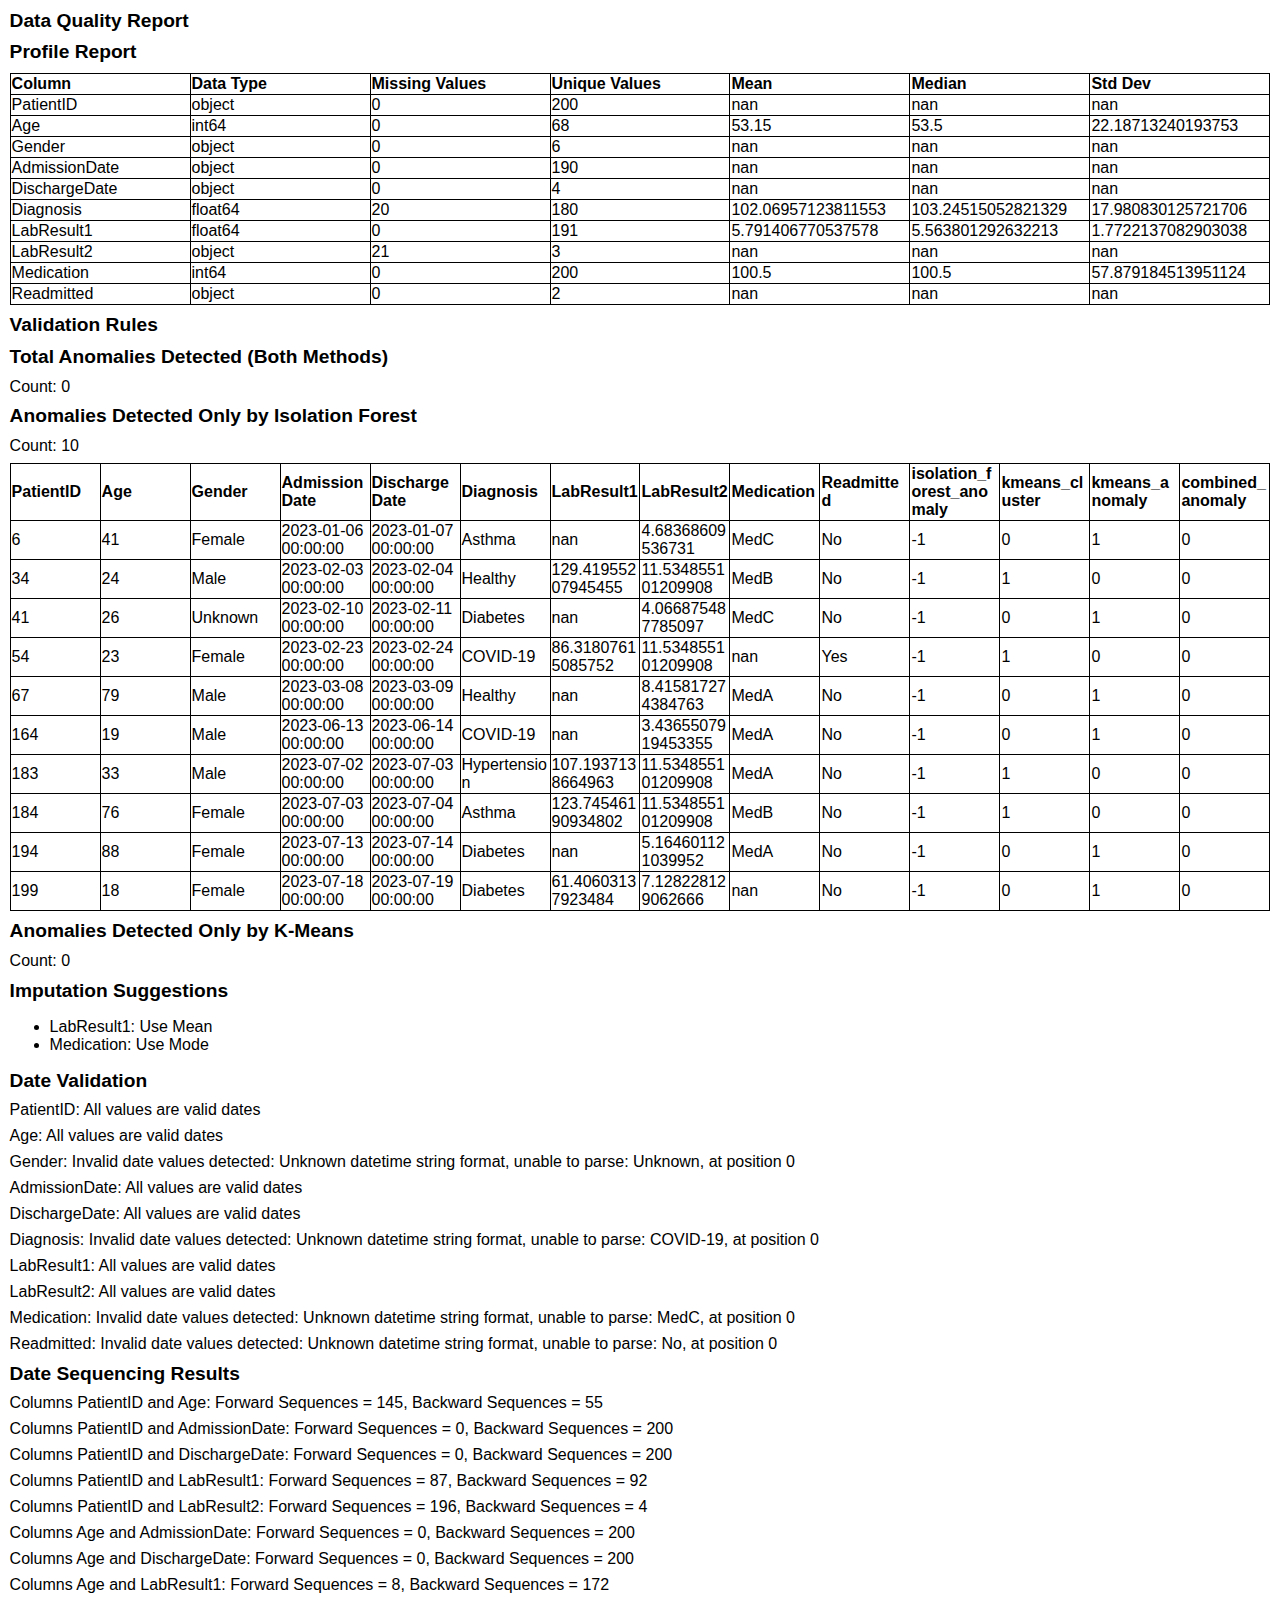
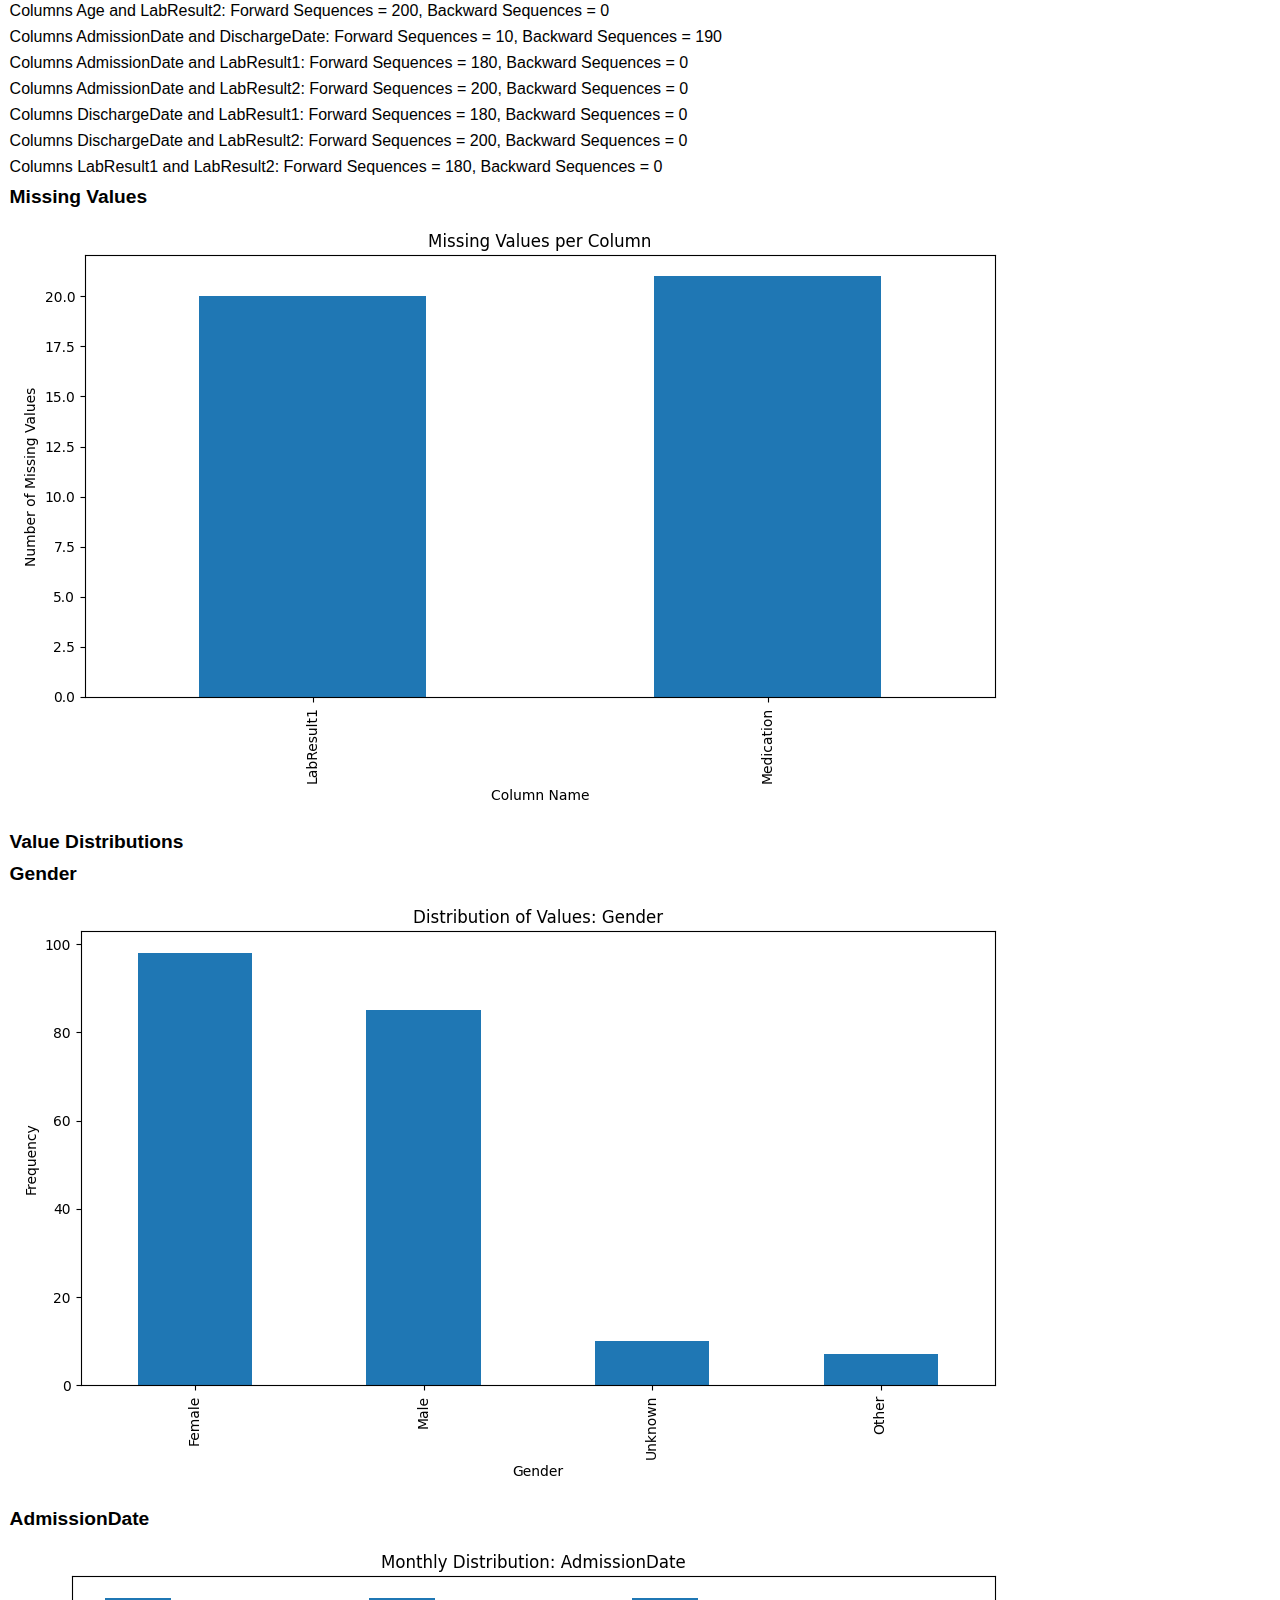
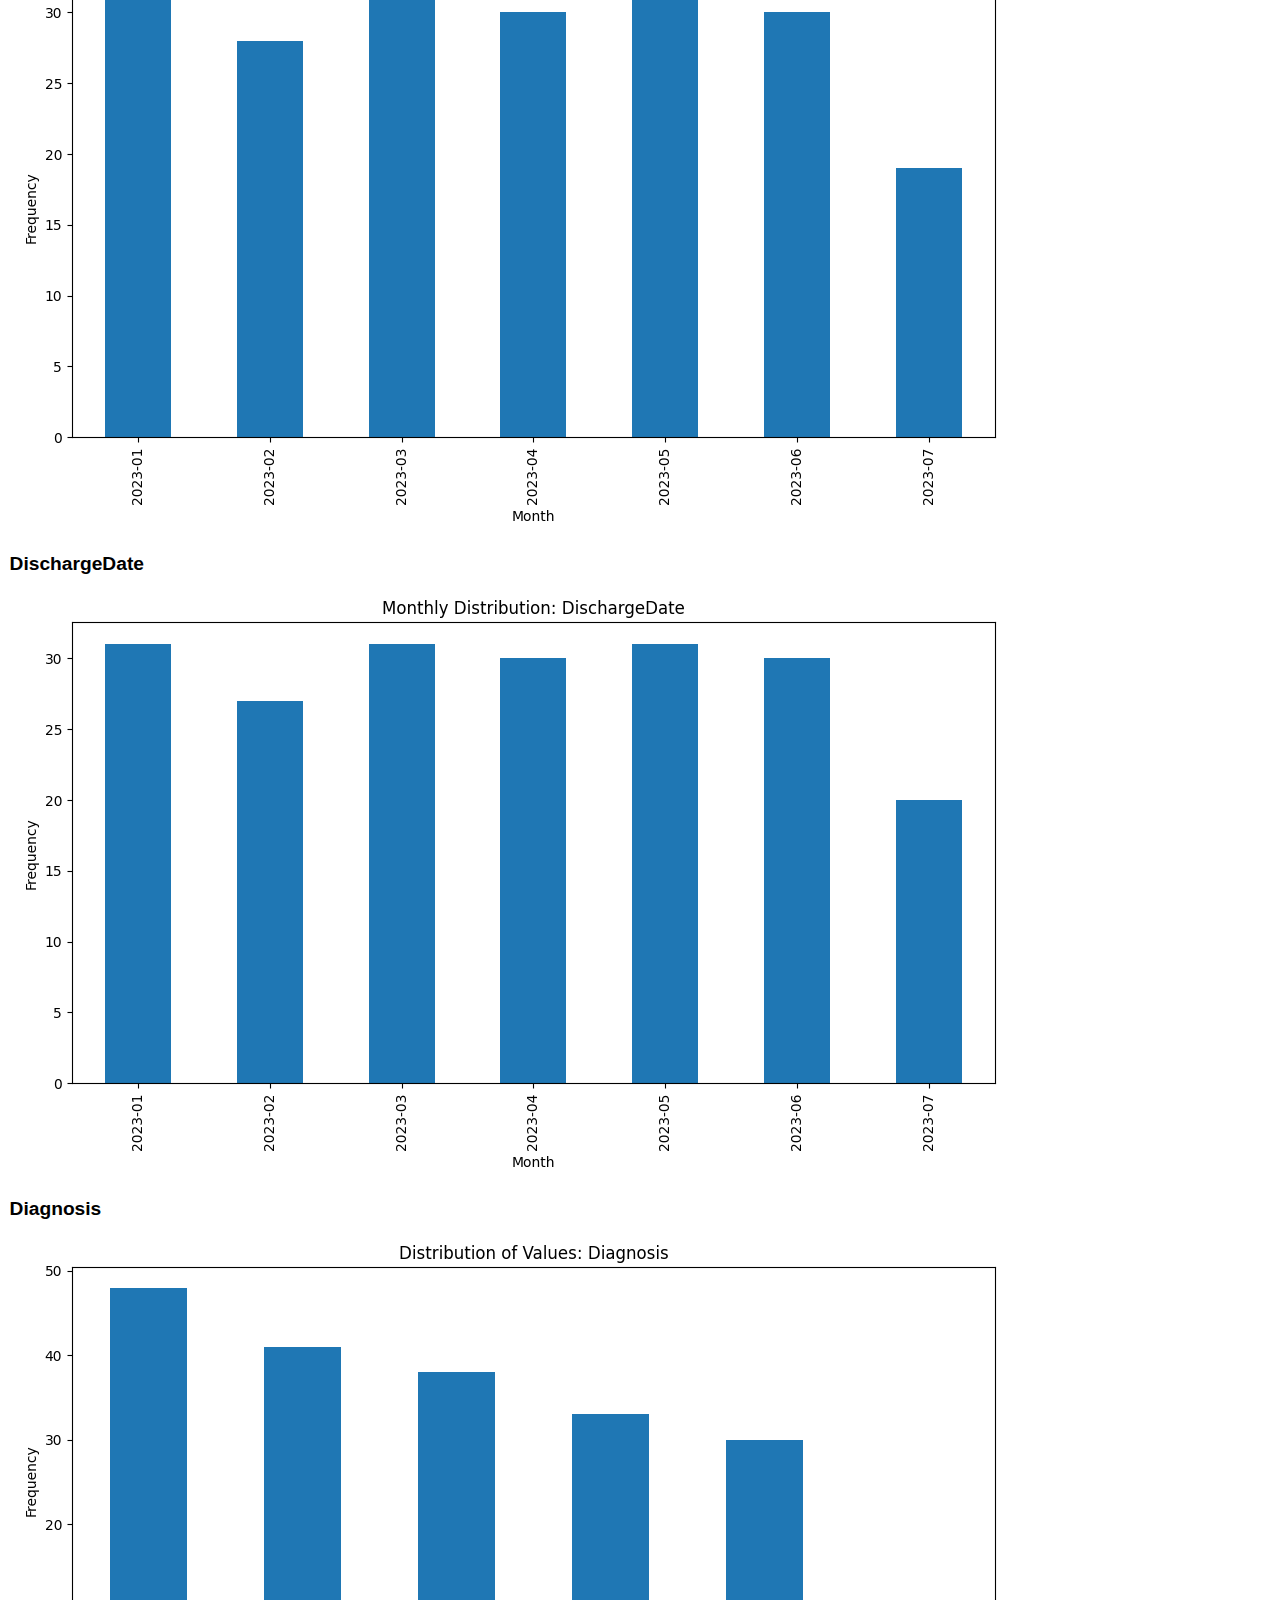
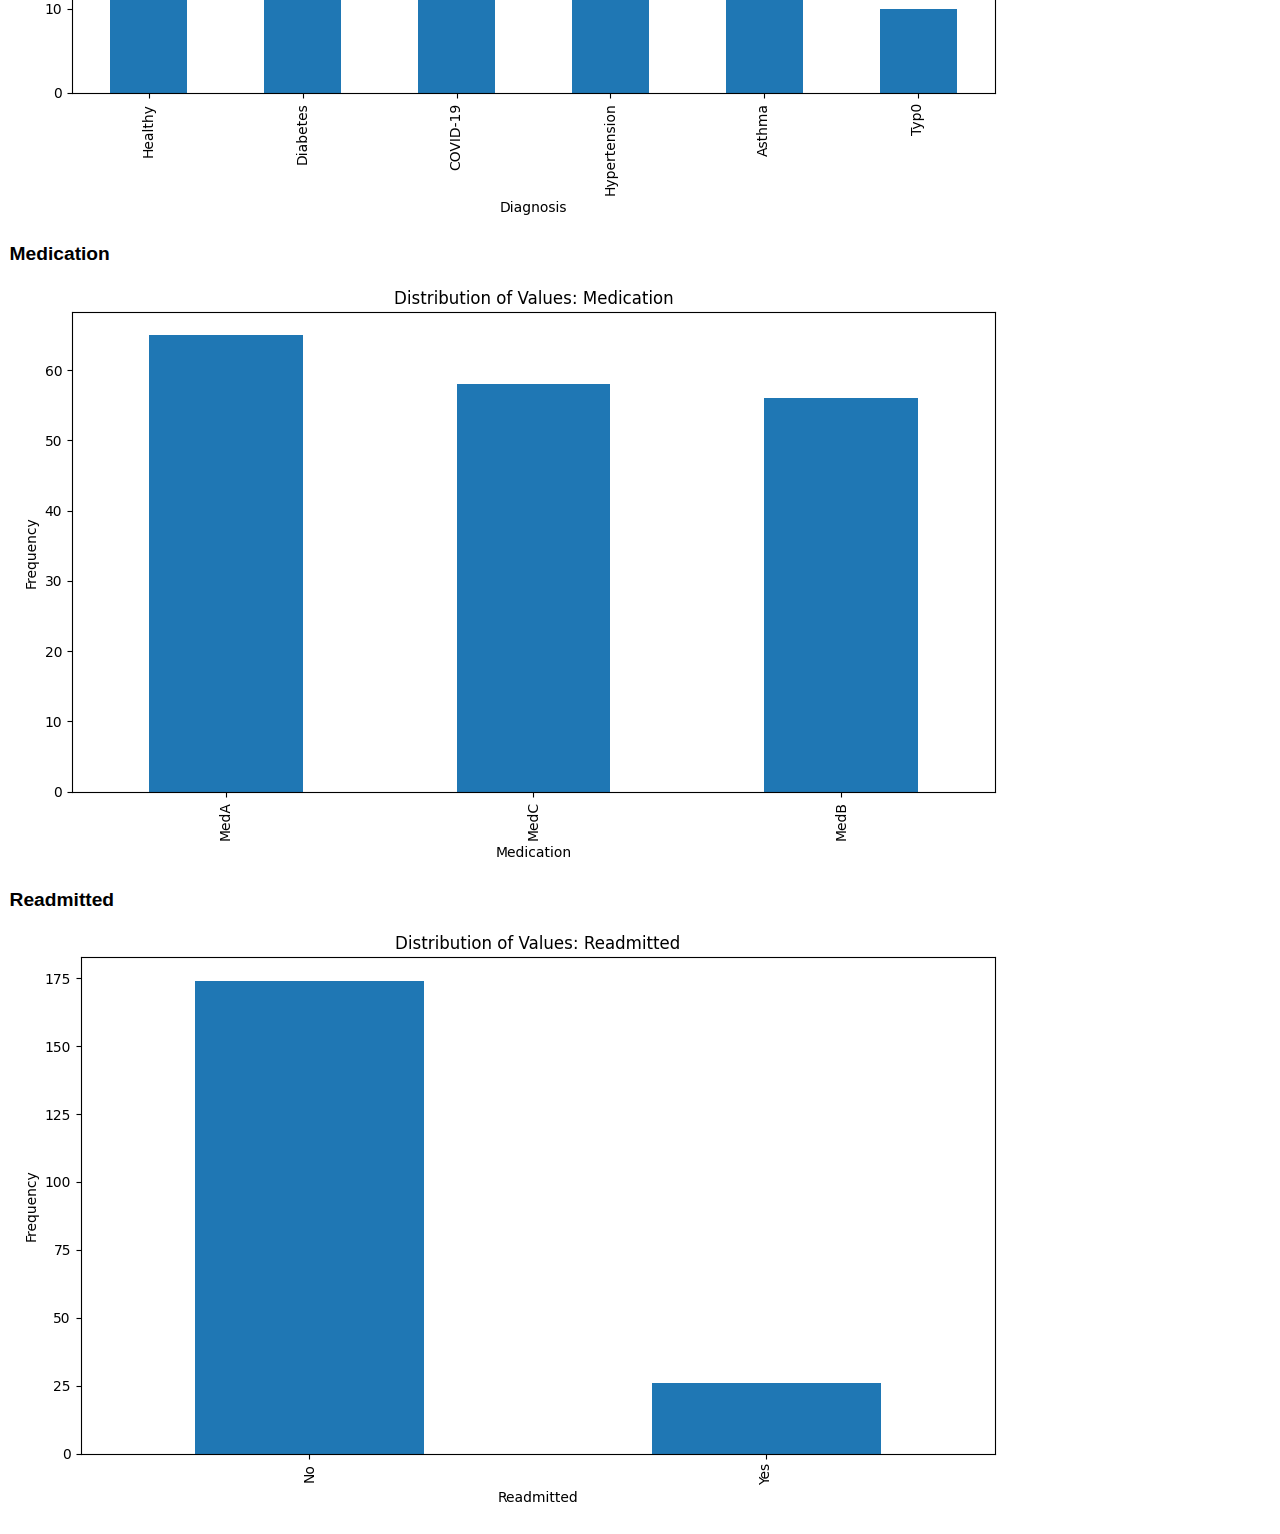
==== index.html @ 21937eeb "first commit" ====
<!DOCTYPE html>
<html>
<head>
<title>Data Quality Report</title>
<link rel="stylesheet" type="text/css" href="styles.css">
</head>
<body>
    <h1>Data Quality Report</h1>
    
    <h2>Profile Report</h2>
    <table border="1">
        <tr>
            <th>Column</th>
            <th>Data Type</th>
            <th>Missing Values</th>
            <th>Unique Values</th>
            <th>Mean</th>
            <th>Median</th>
            <th>Std Dev</th>
        </tr>
        
        <tr>
            <td>PatientID</td>
            <td>object</td>
            <td>0</td>
            <td>200</td>
            <td>nan</td>
            <td>nan</td>
            <td>nan</td>
        </tr>
        
        <tr>
            <td>Age</td>
            <td>int64</td>
            <td>0</td>
            <td>68</td>
            <td>53.15</td>
            <td>53.5</td>
            <td>22.18713240193753</td>
        </tr>
        
        <tr>
            <td>Gender</td>
            <td>object</td>
            <td>0</td>
            <td>6</td>
            <td>nan</td>
            <td>nan</td>
            <td>nan</td>
        </tr>
        
        <tr>
            <td>AdmissionDate</td>
            <td>object</td>
            <td>0</td>
            <td>190</td>
            <td>nan</td>
            <td>nan</td>
            <td>nan</td>
        </tr>
        
        <tr>
            <td>DischargeDate</td>
            <td>object</td>
            <td>0</td>
            <td>4</td>
            <td>nan</td>
            <td>nan</td>
            <td>nan</td>
        </tr>
        
        <tr>
            <td>Diagnosis</td>
            <td>float64</td>
            <td>20</td>
            <td>180</td>
            <td>102.06957123811553</td>
            <td>103.24515052821329</td>
            <td>17.980830125721706</td>
        </tr>
        
        <tr>
            <td>LabResult1</td>
            <td>float64</td>
            <td>0</td>
            <td>191</td>
            <td>5.791406770537578</td>
            <td>5.563801292632213</td>
            <td>1.7722137082903038</td>
        </tr>
        
        <tr>
            <td>LabResult2</td>
            <td>object</td>
            <td>21</td>
            <td>3</td>
            <td>nan</td>
            <td>nan</td>
            <td>nan</td>
        </tr>
        
        <tr>
            <td>Medication</td>
            <td>int64</td>
            <td>0</td>
            <td>200</td>
            <td>100.5</td>
            <td>100.5</td>
            <td>57.879184513951124</td>
        </tr>
        
        <tr>
            <td>Readmitted</td>
            <td>object</td>
            <td>0</td>
            <td>2</td>
            <td>nan</td>
            <td>nan</td>
            <td>nan</td>
        </tr>
        
    </table>
    
    <h2>Validation Rules</h2>
    <h3>Total Anomalies Detected (Both Methods)</h3>
    <p>Count: 0</p>
    

    <h3>Anomalies Detected Only by Isolation Forest</h3>
    <p>Count: 10</p>
    
    <table border="1">
        <tr>
            
            <th>PatientID</th>
            
            <th>Age</th>
            
            <th>Gender</th>
            
            <th>AdmissionDate</th>
            
            <th>DischargeDate</th>
            
            <th>Diagnosis</th>
            
            <th>LabResult1</th>
            
            <th>LabResult2</th>
            
            <th>Medication</th>
            
            <th>Readmitted</th>
            
            <th>isolation_forest_anomaly</th>
            
            <th>kmeans_cluster</th>
            
            <th>kmeans_anomaly</th>
            
            <th>combined_anomaly</th>
            
        </tr>
        
        <tr>
            
            <td>6</td>
            
            <td>41</td>
            
            <td>Female</td>
            
            <td>2023-01-06 00:00:00</td>
            
            <td>2023-01-07 00:00:00</td>
            
            <td>Asthma</td>
            
            <td>nan</td>
            
            <td>4.68368609536731</td>
            
            <td>MedC</td>
            
            <td>No</td>
            
            <td>-1</td>
            
            <td>0</td>
            
            <td>1</td>
            
            <td>0</td>
            
        </tr>
        
        <tr>
            
            <td>34</td>
            
            <td>24</td>
            
            <td>Male</td>
            
            <td>2023-02-03 00:00:00</td>
            
            <td>2023-02-04 00:00:00</td>
            
            <td>Healthy</td>
            
            <td>129.41955207945455</td>
            
            <td>11.534855101209908</td>
            
            <td>MedB</td>
            
            <td>No</td>
            
            <td>-1</td>
            
            <td>1</td>
            
            <td>0</td>
            
            <td>0</td>
            
        </tr>
        
        <tr>
            
            <td>41</td>
            
            <td>26</td>
            
            <td>Unknown</td>
            
            <td>2023-02-10 00:00:00</td>
            
            <td>2023-02-11 00:00:00</td>
            
            <td>Diabetes</td>
            
            <td>nan</td>
            
            <td>4.066875487785097</td>
            
            <td>MedC</td>
            
            <td>No</td>
            
            <td>-1</td>
            
            <td>0</td>
            
            <td>1</td>
            
            <td>0</td>
            
        </tr>
        
        <tr>
            
            <td>54</td>
            
            <td>23</td>
            
            <td>Female</td>
            
            <td>2023-02-23 00:00:00</td>
            
            <td>2023-02-24 00:00:00</td>
            
            <td>COVID-19</td>
            
            <td>86.31807615085752</td>
            
            <td>11.534855101209908</td>
            
            <td>nan</td>
            
            <td>Yes</td>
            
            <td>-1</td>
            
            <td>1</td>
            
            <td>0</td>
            
            <td>0</td>
            
        </tr>
        
        <tr>
            
            <td>67</td>
            
            <td>79</td>
            
            <td>Male</td>
            
            <td>2023-03-08 00:00:00</td>
            
            <td>2023-03-09 00:00:00</td>
            
            <td>Healthy</td>
            
            <td>nan</td>
            
            <td>8.415817274384763</td>
            
            <td>MedA</td>
            
            <td>No</td>
            
            <td>-1</td>
            
            <td>0</td>
            
            <td>1</td>
            
            <td>0</td>
            
        </tr>
        
        <tr>
            
            <td>164</td>
            
            <td>19</td>
            
            <td>Male</td>
            
            <td>2023-06-13 00:00:00</td>
            
            <td>2023-06-14 00:00:00</td>
            
            <td>COVID-19</td>
            
            <td>nan</td>
            
            <td>3.4365507919453355</td>
            
            <td>MedA</td>
            
            <td>No</td>
            
            <td>-1</td>
            
            <td>0</td>
            
            <td>1</td>
            
            <td>0</td>
            
        </tr>
        
        <tr>
            
            <td>183</td>
            
            <td>33</td>
            
            <td>Male</td>
            
            <td>2023-07-02 00:00:00</td>
            
            <td>2023-07-03 00:00:00</td>
            
            <td>Hypertension</td>
            
            <td>107.1937138664963</td>
            
            <td>11.534855101209908</td>
            
            <td>MedA</td>
            
            <td>No</td>
            
            <td>-1</td>
            
            <td>1</td>
            
            <td>0</td>
            
            <td>0</td>
            
        </tr>
        
        <tr>
            
            <td>184</td>
            
            <td>76</td>
            
            <td>Female</td>
            
            <td>2023-07-03 00:00:00</td>
            
            <td>2023-07-04 00:00:00</td>
            
            <td>Asthma</td>
            
            <td>123.74546190934802</td>
            
            <td>11.534855101209908</td>
            
            <td>MedB</td>
            
            <td>No</td>
            
            <td>-1</td>
            
            <td>1</td>
            
            <td>0</td>
            
            <td>0</td>
            
        </tr>
        
        <tr>
            
            <td>194</td>
            
            <td>88</td>
            
            <td>Female</td>
            
            <td>2023-07-13 00:00:00</td>
            
            <td>2023-07-14 00:00:00</td>
            
            <td>Diabetes</td>
            
            <td>nan</td>
            
            <td>5.164601121039952</td>
            
            <td>MedA</td>
            
            <td>No</td>
            
            <td>-1</td>
            
            <td>0</td>
            
            <td>1</td>
            
            <td>0</td>
            
        </tr>
        
        <tr>
            
            <td>199</td>
            
            <td>18</td>
            
            <td>Female</td>
            
            <td>2023-07-18 00:00:00</td>
            
            <td>2023-07-19 00:00:00</td>
            
            <td>Diabetes</td>
            
            <td>61.40603137923484</td>
            
            <td>7.128228129062666</td>
            
            <td>nan</td>
            
            <td>No</td>
            
            <td>-1</td>
            
            <td>0</td>
            
            <td>1</td>
            
            <td>0</td>
            
        </tr>
        
    </table>
    

    <h3>Anomalies Detected Only by K-Means</h3>
    <p>Count: 0</p>
    


    <h3>Imputation Suggestions</h3>
    <ul>
        
        <li>LabResult1: Use Mean</li>
        
        <li>Medication: Use Mode</li>
        
    </ul>

    <h2>Date Validation</h2>
    <p>PatientID: All values are valid dates</p><p>Age: All values are valid dates</p><p>Gender: Invalid date values detected: Unknown datetime string format, unable to parse: Unknown, at position 0</p><p>AdmissionDate: All values are valid dates</p><p>DischargeDate: All values are valid dates</p><p>Diagnosis: Invalid date values detected: Unknown datetime string format, unable to parse: COVID-19, at position 0</p><p>LabResult1: All values are valid dates</p><p>LabResult2: All values are valid dates</p><p>Medication: Invalid date values detected: Unknown datetime string format, unable to parse: MedC, at position 0</p><p>Readmitted: Invalid date values detected: Unknown datetime string format, unable to parse: No, at position 0</p><h3>Date Sequencing Results</h3><p>Columns PatientID and Age: Forward Sequences = 145, Backward Sequences = 55</p><p>Columns PatientID and AdmissionDate: Forward Sequences = 0, Backward Sequences = 200</p><p>Columns PatientID and DischargeDate: Forward Sequences = 0, Backward Sequences = 200</p><p>Columns PatientID and LabResult1: Forward Sequences = 87, Backward Sequences = 92</p><p>Columns PatientID and LabResult2: Forward Sequences = 196, Backward Sequences = 4</p><p>Columns Age and AdmissionDate: Forward Sequences = 0, Backward Sequences = 200</p><p>Columns Age and DischargeDate: Forward Sequences = 0, Backward Sequences = 200</p><p>Columns Age and LabResult1: Forward Sequences = 8, Backward Sequences = 172</p><p>Columns Age and LabResult2: Forward Sequences = 200, Backward Sequences = 0</p><p>Columns AdmissionDate and DischargeDate: Forward Sequences = 10, Backward Sequences = 190</p><p>Columns AdmissionDate and LabResult1: Forward Sequences = 180, Backward Sequences = 0</p><p>Columns AdmissionDate and LabResult2: Forward Sequences = 200, Backward Sequences = 0</p><p>Columns DischargeDate and LabResult1: Forward Sequences = 180, Backward Sequences = 0</p><p>Columns DischargeDate and LabResult2: Forward Sequences = 200, Backward Sequences = 0</p><p>Columns LabResult1 and LabResult2: Forward Sequences = 180, Backward Sequences = 0</p>

    
    
    <h2>Missing Values</h2>
    
    <img src="[data-uri]" alt="Missing Values Bar Chart">
    
    
    <h2>Value Distributions</h2>
    
    <h3>Gender</h3>
    <img src="[data-uri]" alt="Value Distribution for Gender">
    
    <h3>AdmissionDate</h3>
    <img src="[data-uri]" alt="Value Distribution for AdmissionDate">
    
    <h3>DischargeDate</h3>
    <img src="[data-uri]" alt="Value Distribution for DischargeDate">
    
    <h3>Diagnosis</h3>
    <img src="[data-uri]" alt="Value Distribution for Diagnosis">
    
    <h3>Medication</h3>
    <img src="[data-uri]" alt="Value Distribution for Medication">
    
    <h3>Readmitted</h3>
    <img src="[data-uri]" alt="Value Distribution for Readmitted">
    
</body>
</html>
---- styles.css ----
body {
    font-family: Arial, sans-serif;
    margin: 0.1in; /* Adds margins to the entire page */
  }

  table {
      border-collapse: collapse;
      width: 100%; /* Ensures tables fit within the page width */
      table-layout: fixed; /* Prevents columns from expanding excessively */
      word-wrap: break-word; /* Breaks long text into multiple lines */
  }

  img {
      max-width: 100%;
      height: auto;
  }

  th, td {
      border: 1px solid #000;
      padding: 1px;
      text-align: left;
  }

  h1, h2, h3 {
      font-size: 1.2em;
      margin: 0.5em 0;
  }

  p {
      margin: 0.5em 0;
  }
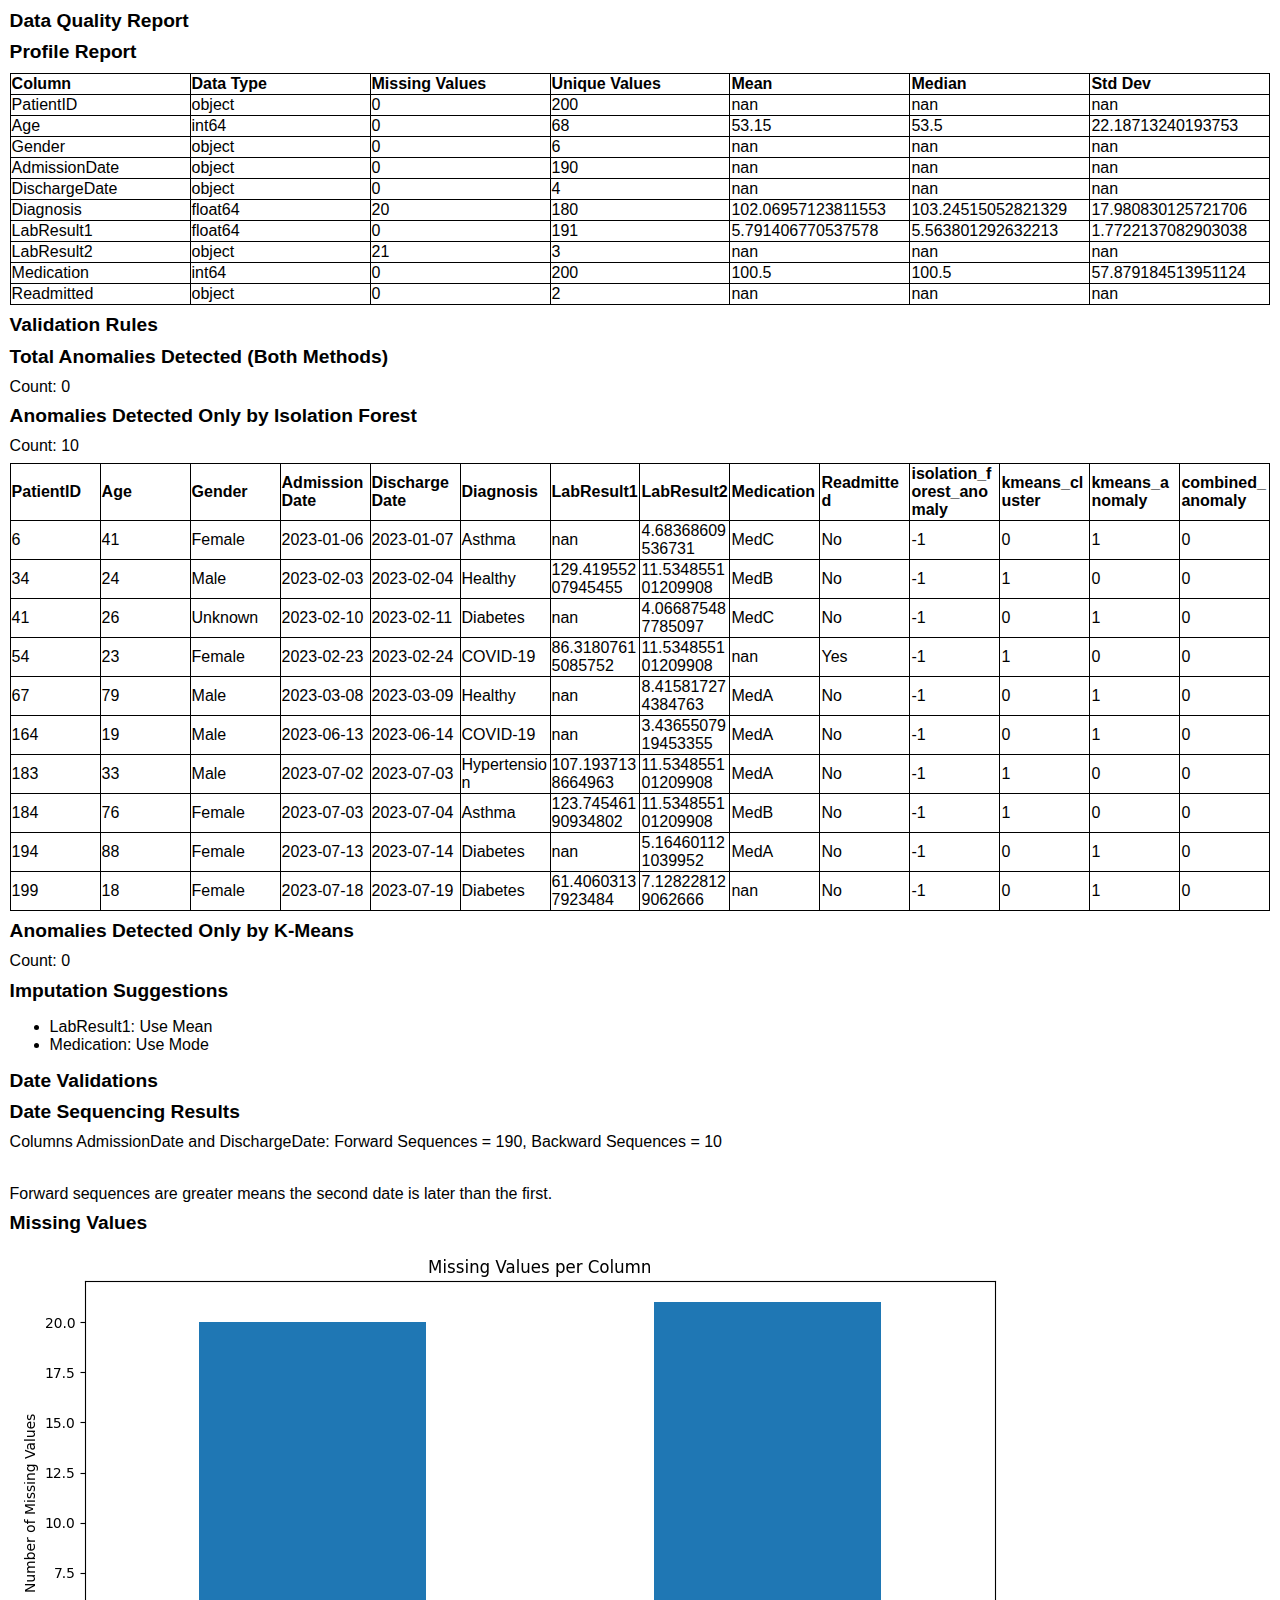
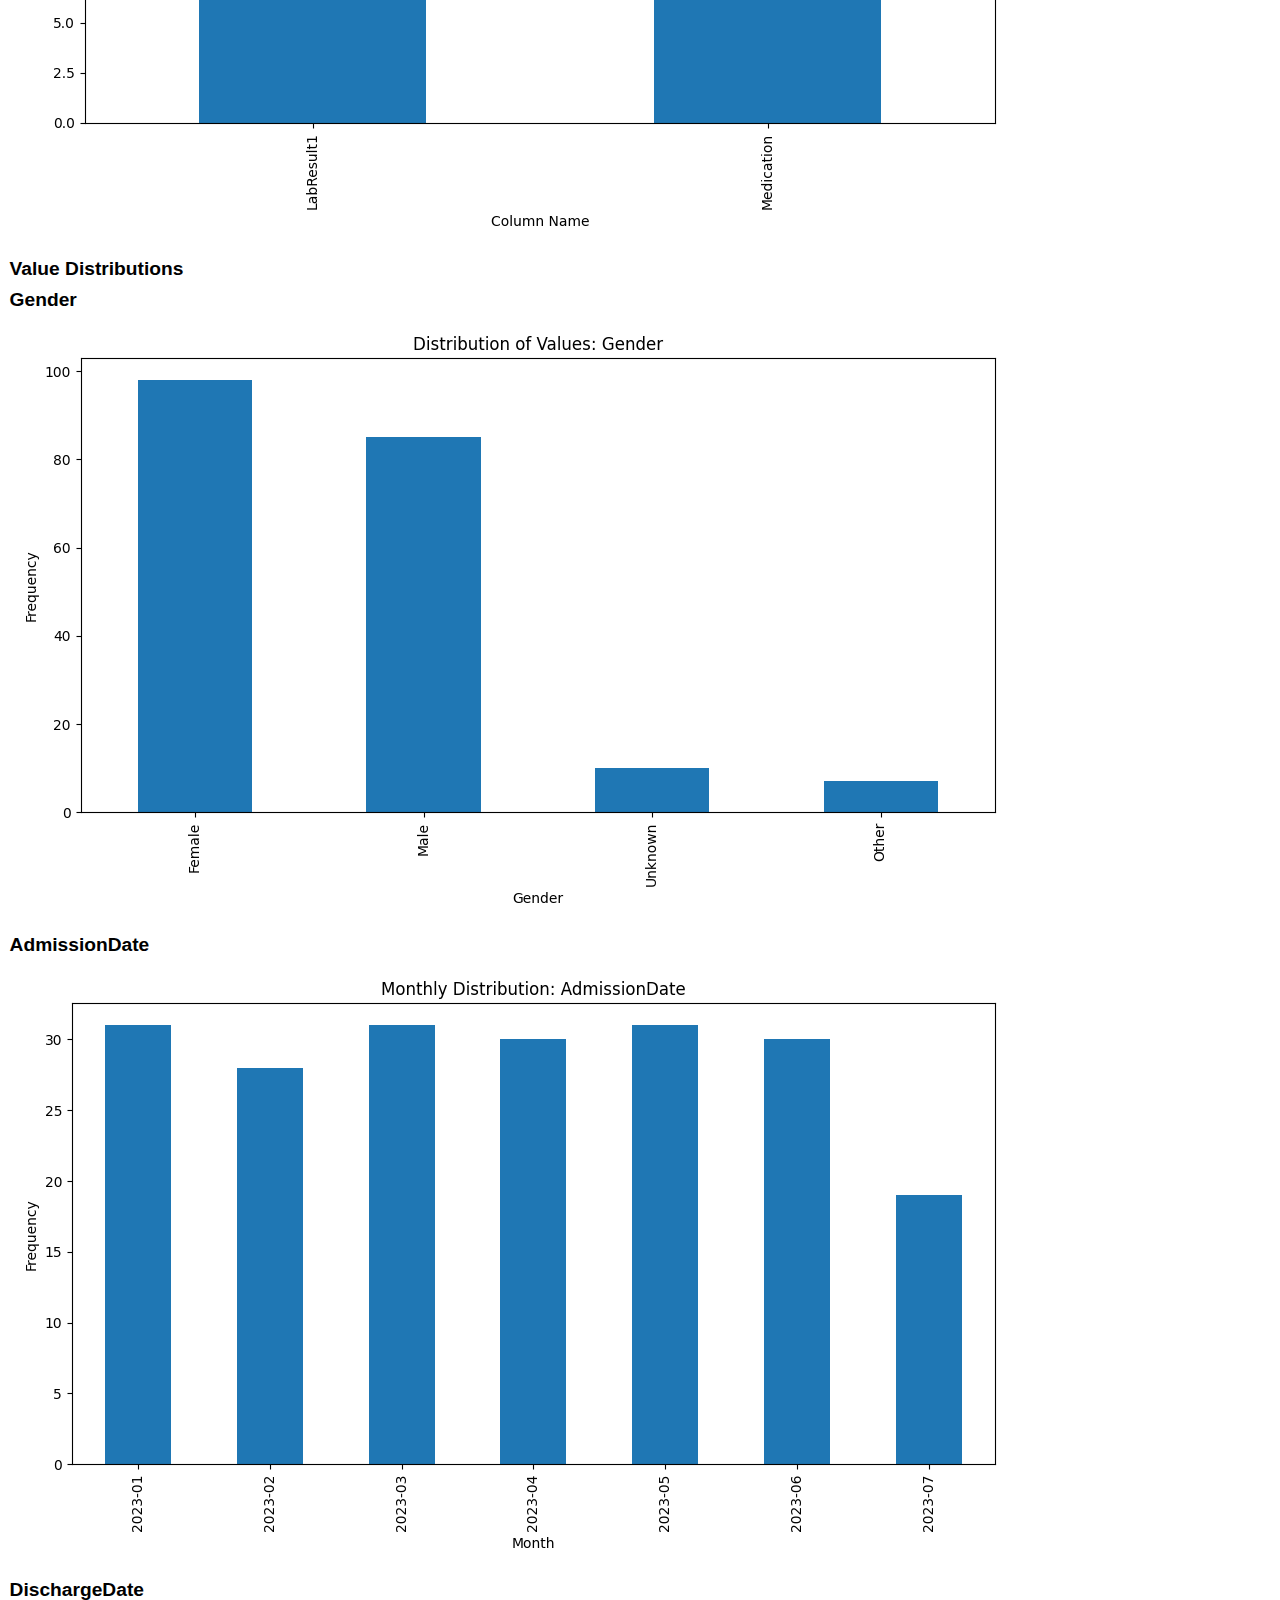
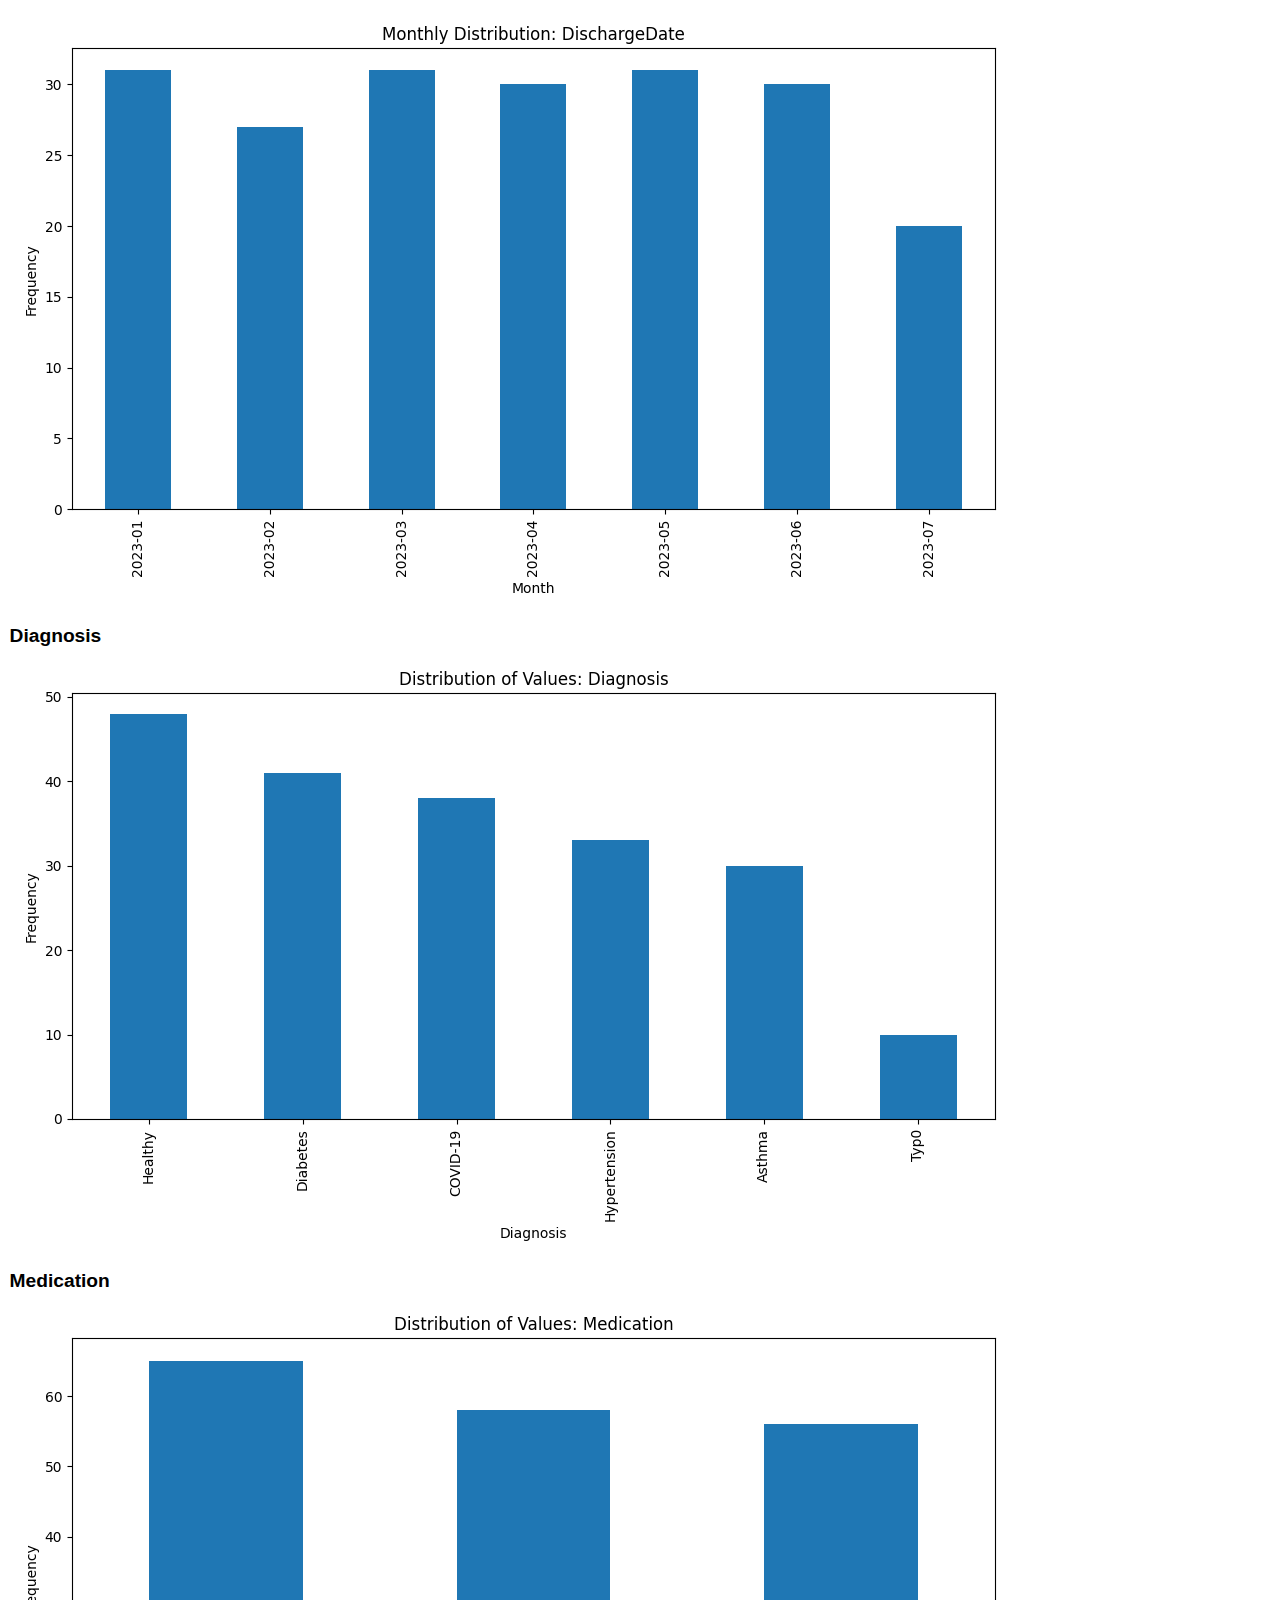
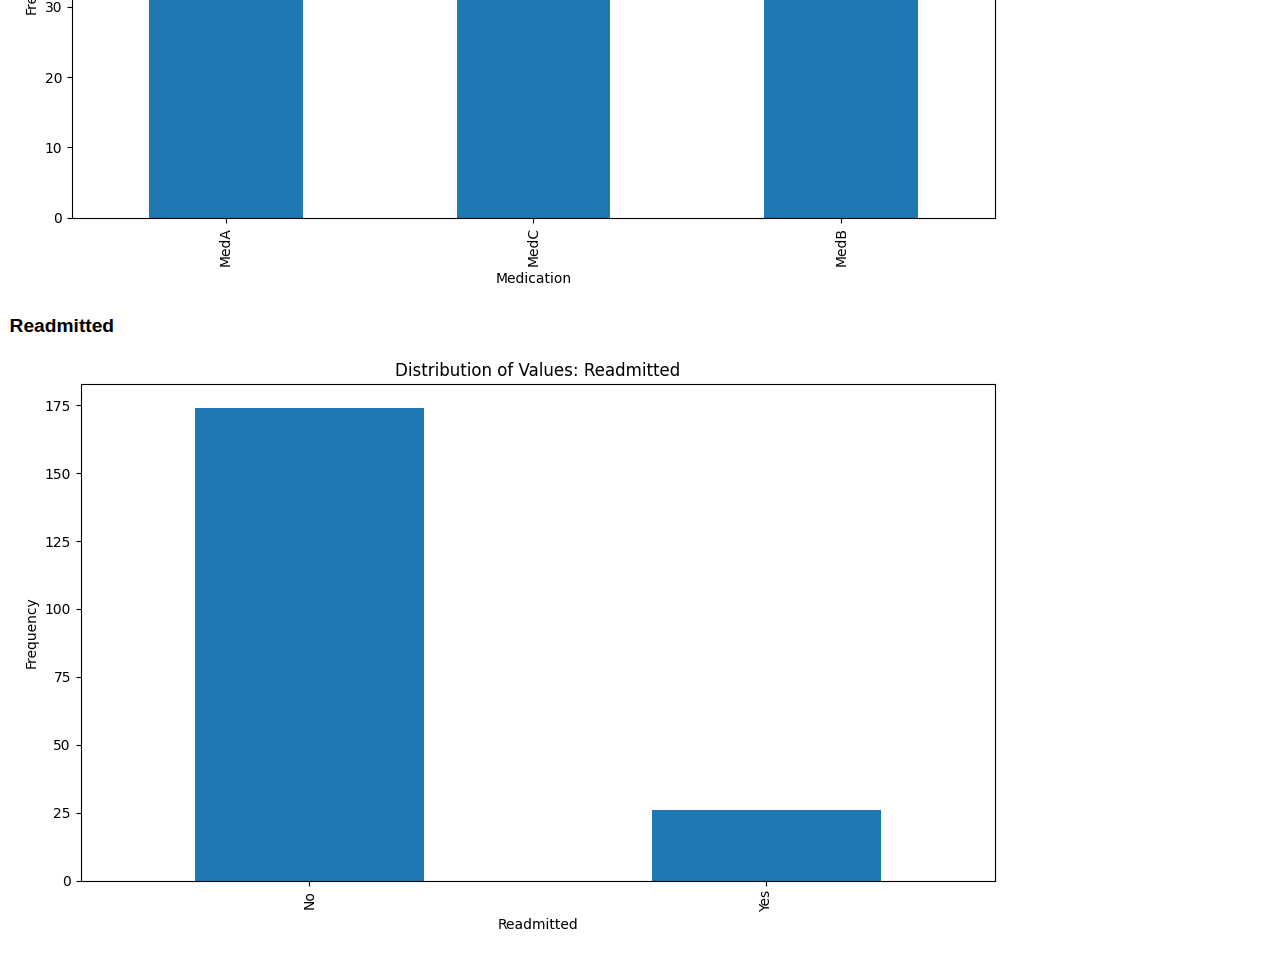
==== commit 301d5742: "cleaned up report" ====
--- a/index.html
+++ b/index.html
@@ -171,9 +171,9 @@
             
             <td>Female</td>
             
-            <td>2023-01-06 00:00:00</td>
-            
-            <td>2023-01-07 00:00:00</td>
+            <td>2023-01-06</td>
+            
+            <td>2023-01-07</td>
             
             <td>Asthma</td>
             
@@ -203,9 +203,9 @@
             
             <td>Male</td>
             
-            <td>2023-02-03 00:00:00</td>
-            
-            <td>2023-02-04 00:00:00</td>
+            <td>2023-02-03</td>
+            
+            <td>2023-02-04</td>
             
             <td>Healthy</td>
             
@@ -235,9 +235,9 @@
             
             <td>Unknown</td>
             
-            <td>2023-02-10 00:00:00</td>
-            
-            <td>2023-02-11 00:00:00</td>
+            <td>2023-02-10</td>
+            
+            <td>2023-02-11</td>
             
             <td>Diabetes</td>
             
@@ -267,9 +267,9 @@
             
             <td>Female</td>
             
-            <td>2023-02-23 00:00:00</td>
-            
-            <td>2023-02-24 00:00:00</td>
+            <td>2023-02-23</td>
+            
+            <td>2023-02-24</td>
             
             <td>COVID-19</td>
             
@@ -299,9 +299,9 @@
             
             <td>Male</td>
             
-            <td>2023-03-08 00:00:00</td>
-            
-            <td>2023-03-09 00:00:00</td>
+            <td>2023-03-08</td>
+            
+            <td>2023-03-09</td>
             
             <td>Healthy</td>
             
@@ -331,9 +331,9 @@
             
             <td>Male</td>
             
-            <td>2023-06-13 00:00:00</td>
-            
-            <td>2023-06-14 00:00:00</td>
+            <td>2023-06-13</td>
+            
+            <td>2023-06-14</td>
             
             <td>COVID-19</td>
             
@@ -363,9 +363,9 @@
             
             <td>Male</td>
             
-            <td>2023-07-02 00:00:00</td>
-            
-            <td>2023-07-03 00:00:00</td>
+            <td>2023-07-02</td>
+            
+            <td>2023-07-03</td>
             
             <td>Hypertension</td>
             
@@ -395,9 +395,9 @@
             
             <td>Female</td>
             
-            <td>2023-07-03 00:00:00</td>
-            
-            <td>2023-07-04 00:00:00</td>
+            <td>2023-07-03</td>
+            
+            <td>2023-07-04</td>
             
             <td>Asthma</td>
             
@@ -427,9 +427,9 @@
             
             <td>Female</td>
             
-            <td>2023-07-13 00:00:00</td>
-            
-            <td>2023-07-14 00:00:00</td>
+            <td>2023-07-13</td>
+            
+            <td>2023-07-14</td>
             
             <td>Diabetes</td>
             
@@ -459,9 +459,9 @@
             
             <td>Female</td>
             
-            <td>2023-07-18 00:00:00</td>
-            
-            <td>2023-07-19 00:00:00</td>
+            <td>2023-07-18</td>
+            
+            <td>2023-07-19</td>
             
             <td>Diabetes</td>
             
@@ -500,8 +500,8 @@
         
     </ul>
 
-    <h2>Date Validation</h2>
-    <p>PatientID: All values are valid dates</p><p>Age: All values are valid dates</p><p>Gender: Invalid date values detected: Unknown datetime string format, unable to parse: Unknown, at position 0</p><p>AdmissionDate: All values are valid dates</p><p>DischargeDate: All values are valid dates</p><p>Diagnosis: Invalid date values detected: Unknown datetime string format, unable to parse: COVID-19, at position 0</p><p>LabResult1: All values are valid dates</p><p>LabResult2: All values are valid dates</p><p>Medication: Invalid date values detected: Unknown datetime string format, unable to parse: MedC, at position 0</p><p>Readmitted: Invalid date values detected: Unknown datetime string format, unable to parse: No, at position 0</p><h3>Date Sequencing Results</h3><p>Columns PatientID and Age: Forward Sequences = 145, Backward Sequences = 55</p><p>Columns PatientID and AdmissionDate: Forward Sequences = 0, Backward Sequences = 200</p><p>Columns PatientID and DischargeDate: Forward Sequences = 0, Backward Sequences = 200</p><p>Columns PatientID and LabResult1: Forward Sequences = 87, Backward Sequences = 92</p><p>Columns PatientID and LabResult2: Forward Sequences = 196, Backward Sequences = 4</p><p>Columns Age and AdmissionDate: Forward Sequences = 0, Backward Sequences = 200</p><p>Columns Age and DischargeDate: Forward Sequences = 0, Backward Sequences = 200</p><p>Columns Age and LabResult1: Forward Sequences = 8, Backward Sequences = 172</p><p>Columns Age and LabResult2: Forward Sequences = 200, Backward Sequences = 0</p><p>Columns AdmissionDate and DischargeDate: Forward Sequences = 10, Backward Sequences = 190</p><p>Columns AdmissionDate and LabResult1: Forward Sequences = 180, Backward Sequences = 0</p><p>Columns AdmissionDate and LabResult2: Forward Sequences = 200, Backward Sequences = 0</p><p>Columns DischargeDate and LabResult1: Forward Sequences = 180, Backward Sequences = 0</p><p>Columns DischargeDate and LabResult2: Forward Sequences = 200, Backward Sequences = 0</p><p>Columns LabResult1 and LabResult2: Forward Sequences = 180, Backward Sequences = 0</p>
+    <h2>Date Validations</h2>
+    <h3>Date Sequencing Results</h3><p>Columns AdmissionDate and DischargeDate: Forward Sequences = 190, Backward Sequences = 10</p><br><p>Forward sequences are greater means the second date is later than the first.</p>
 
     
     
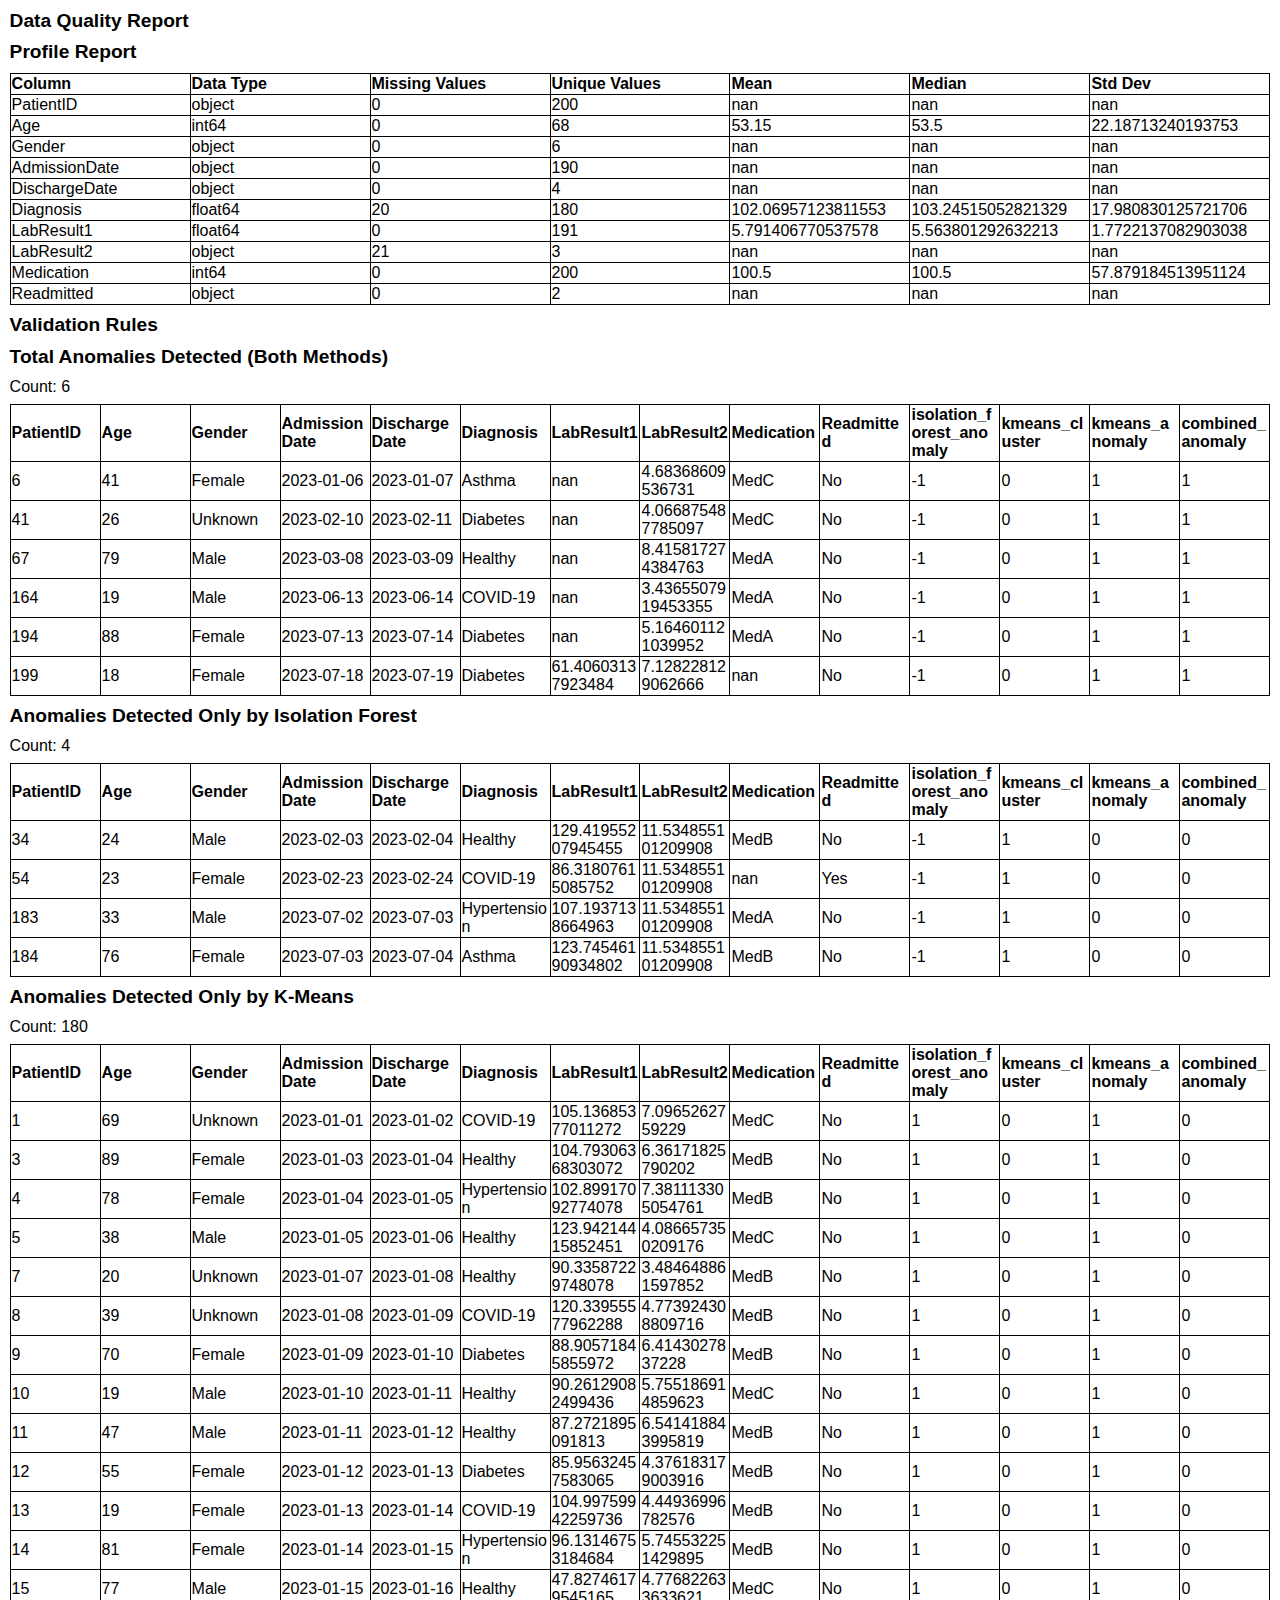
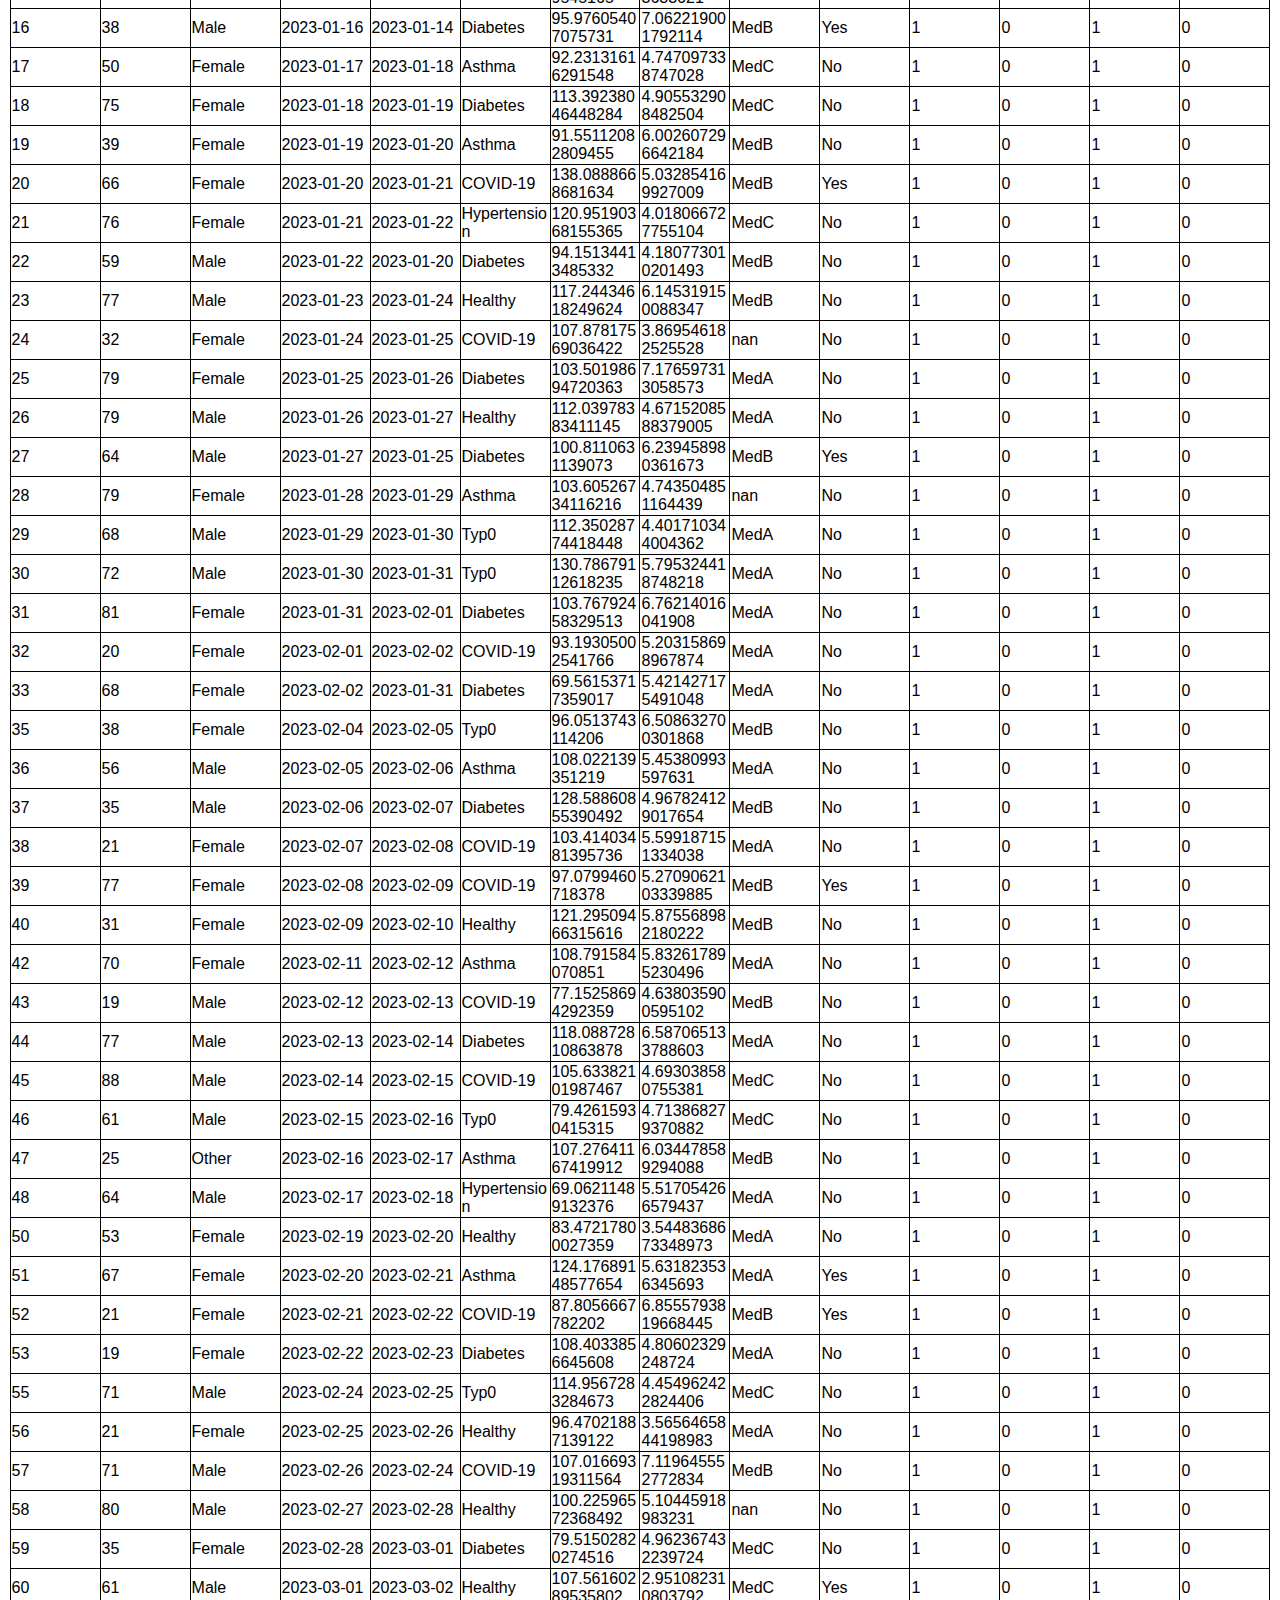
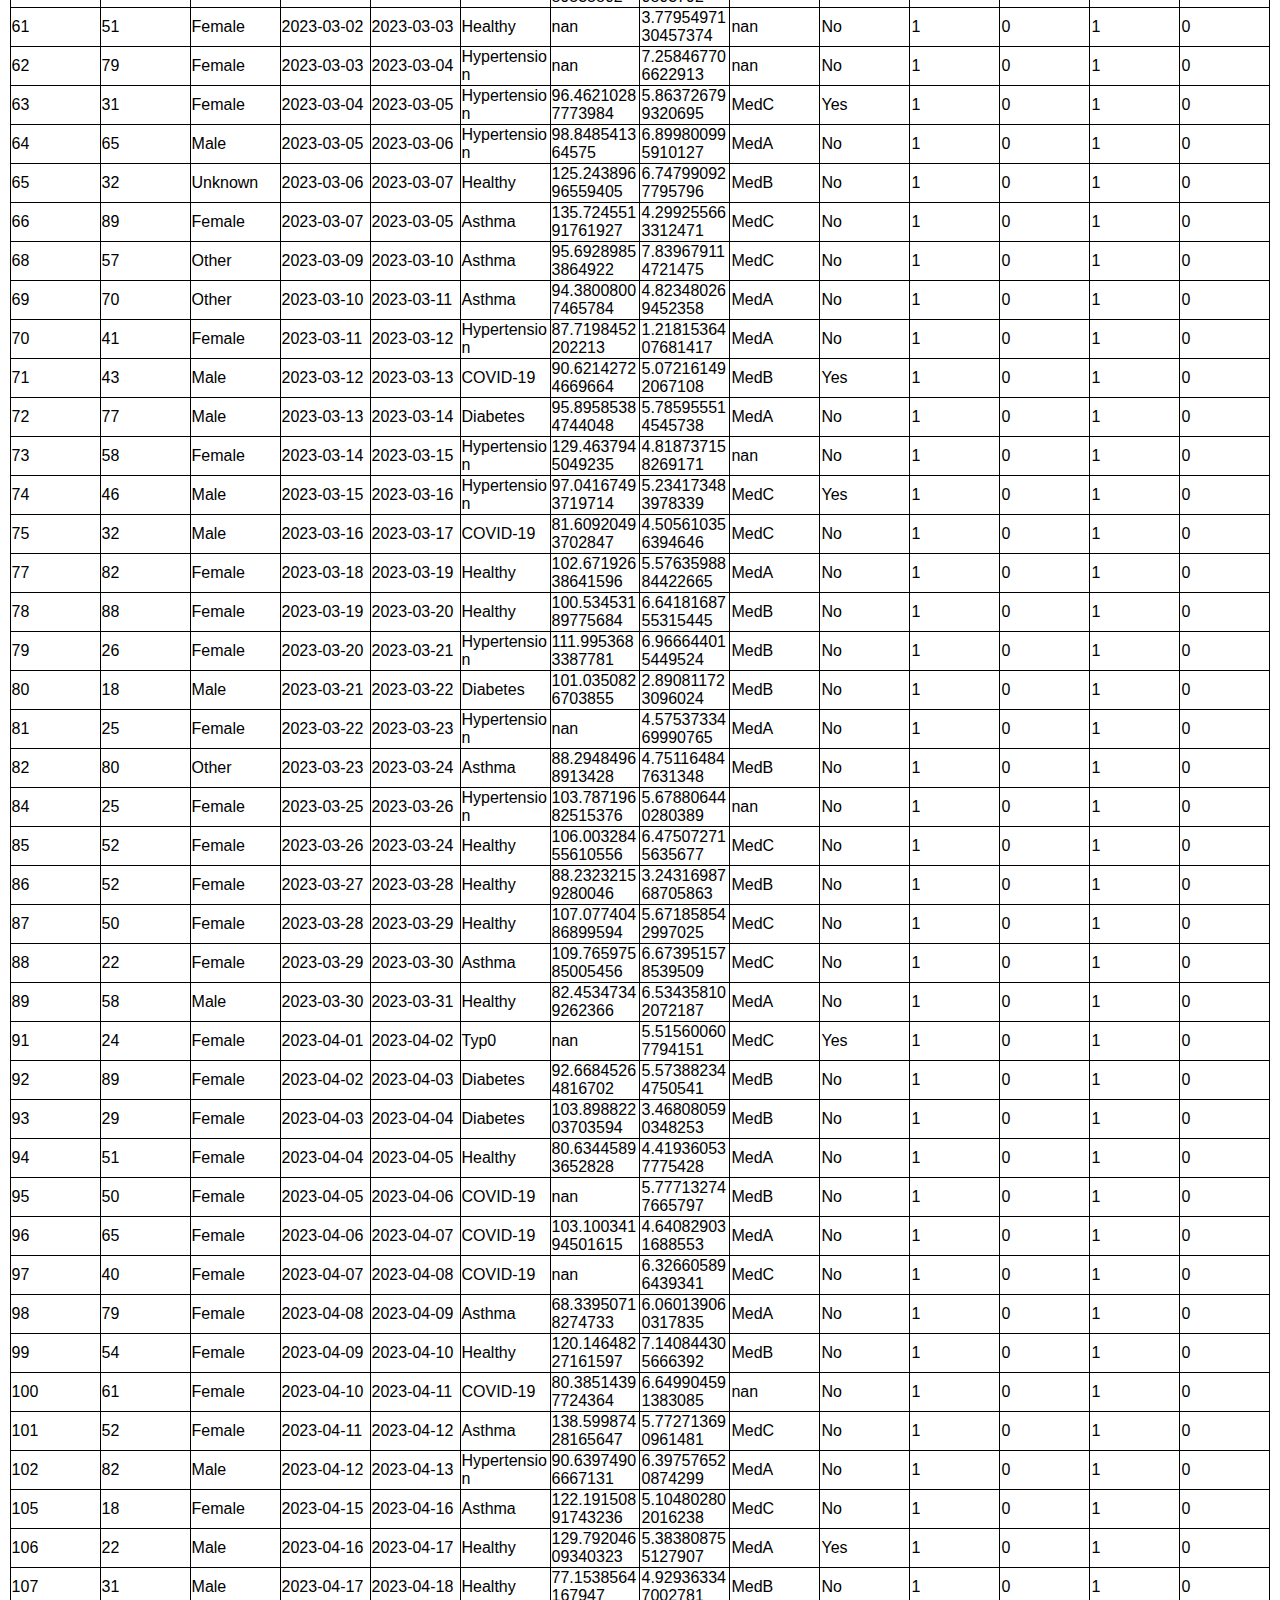
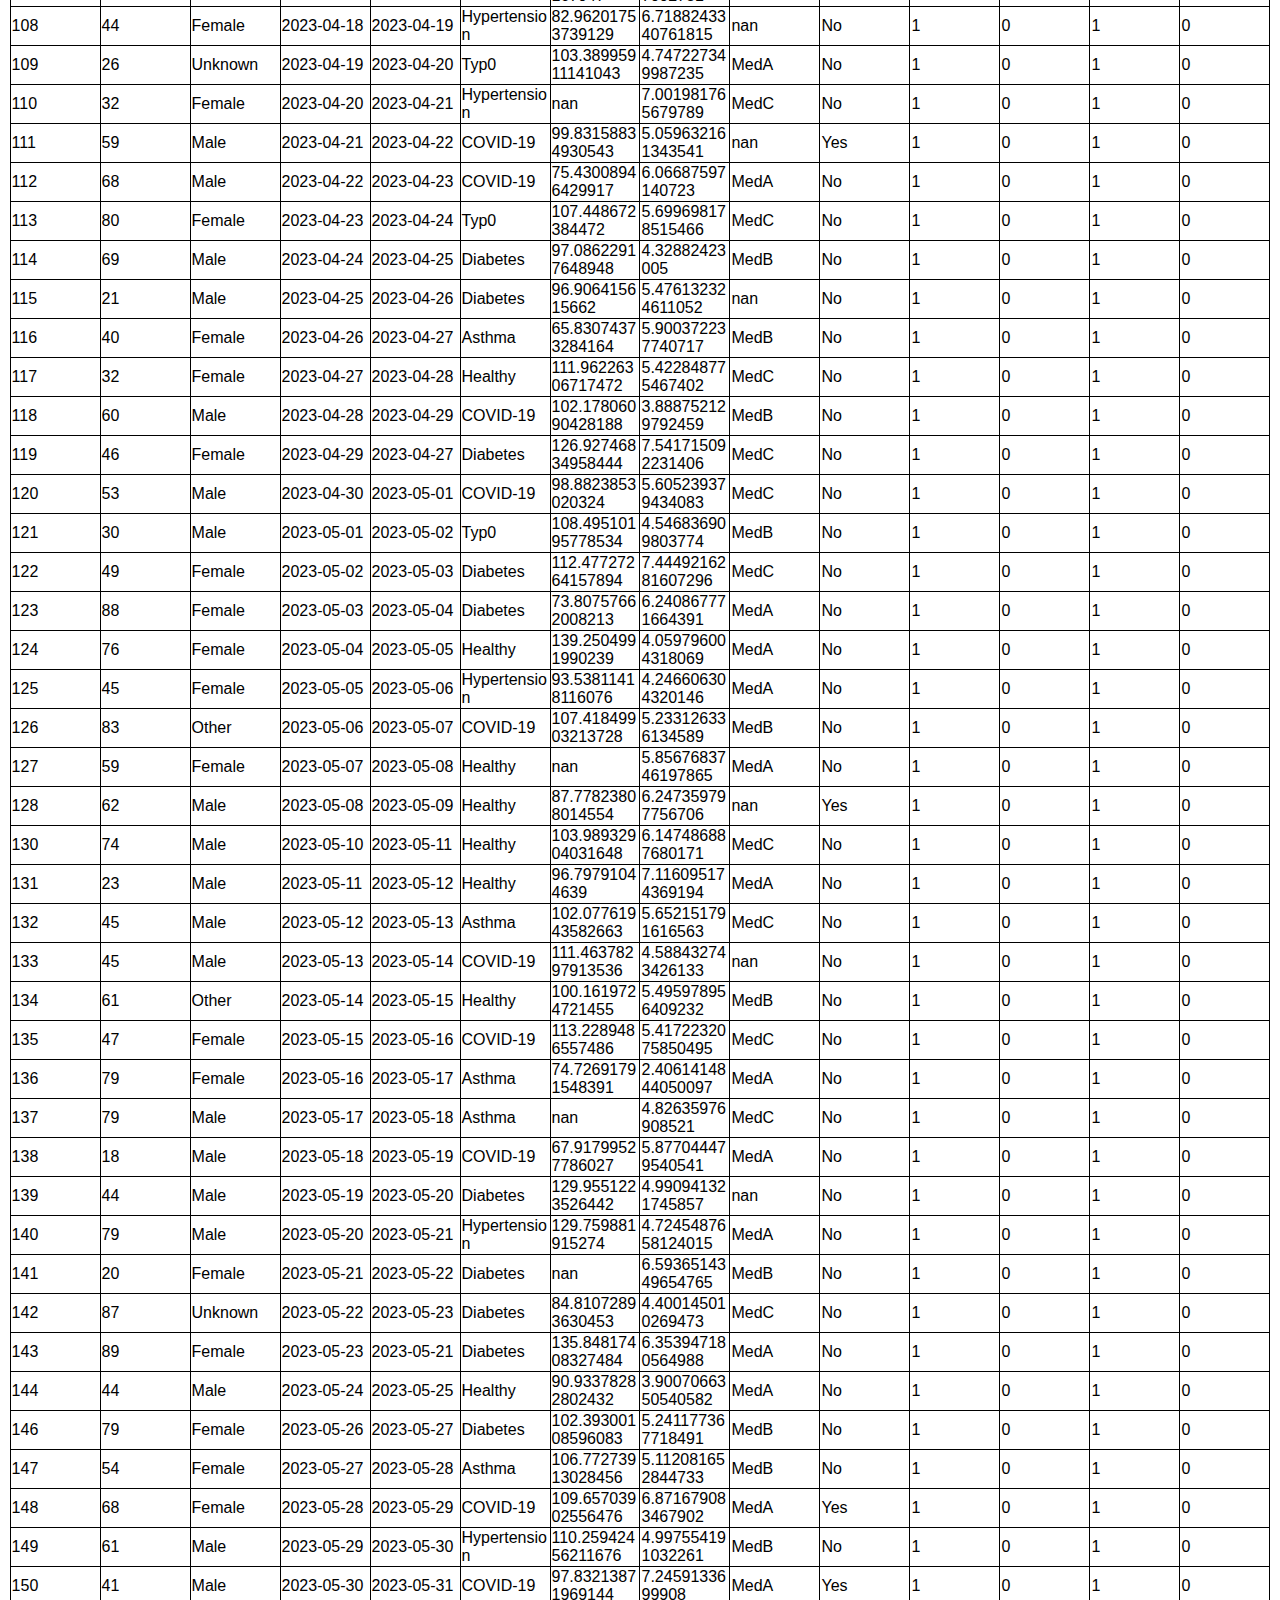
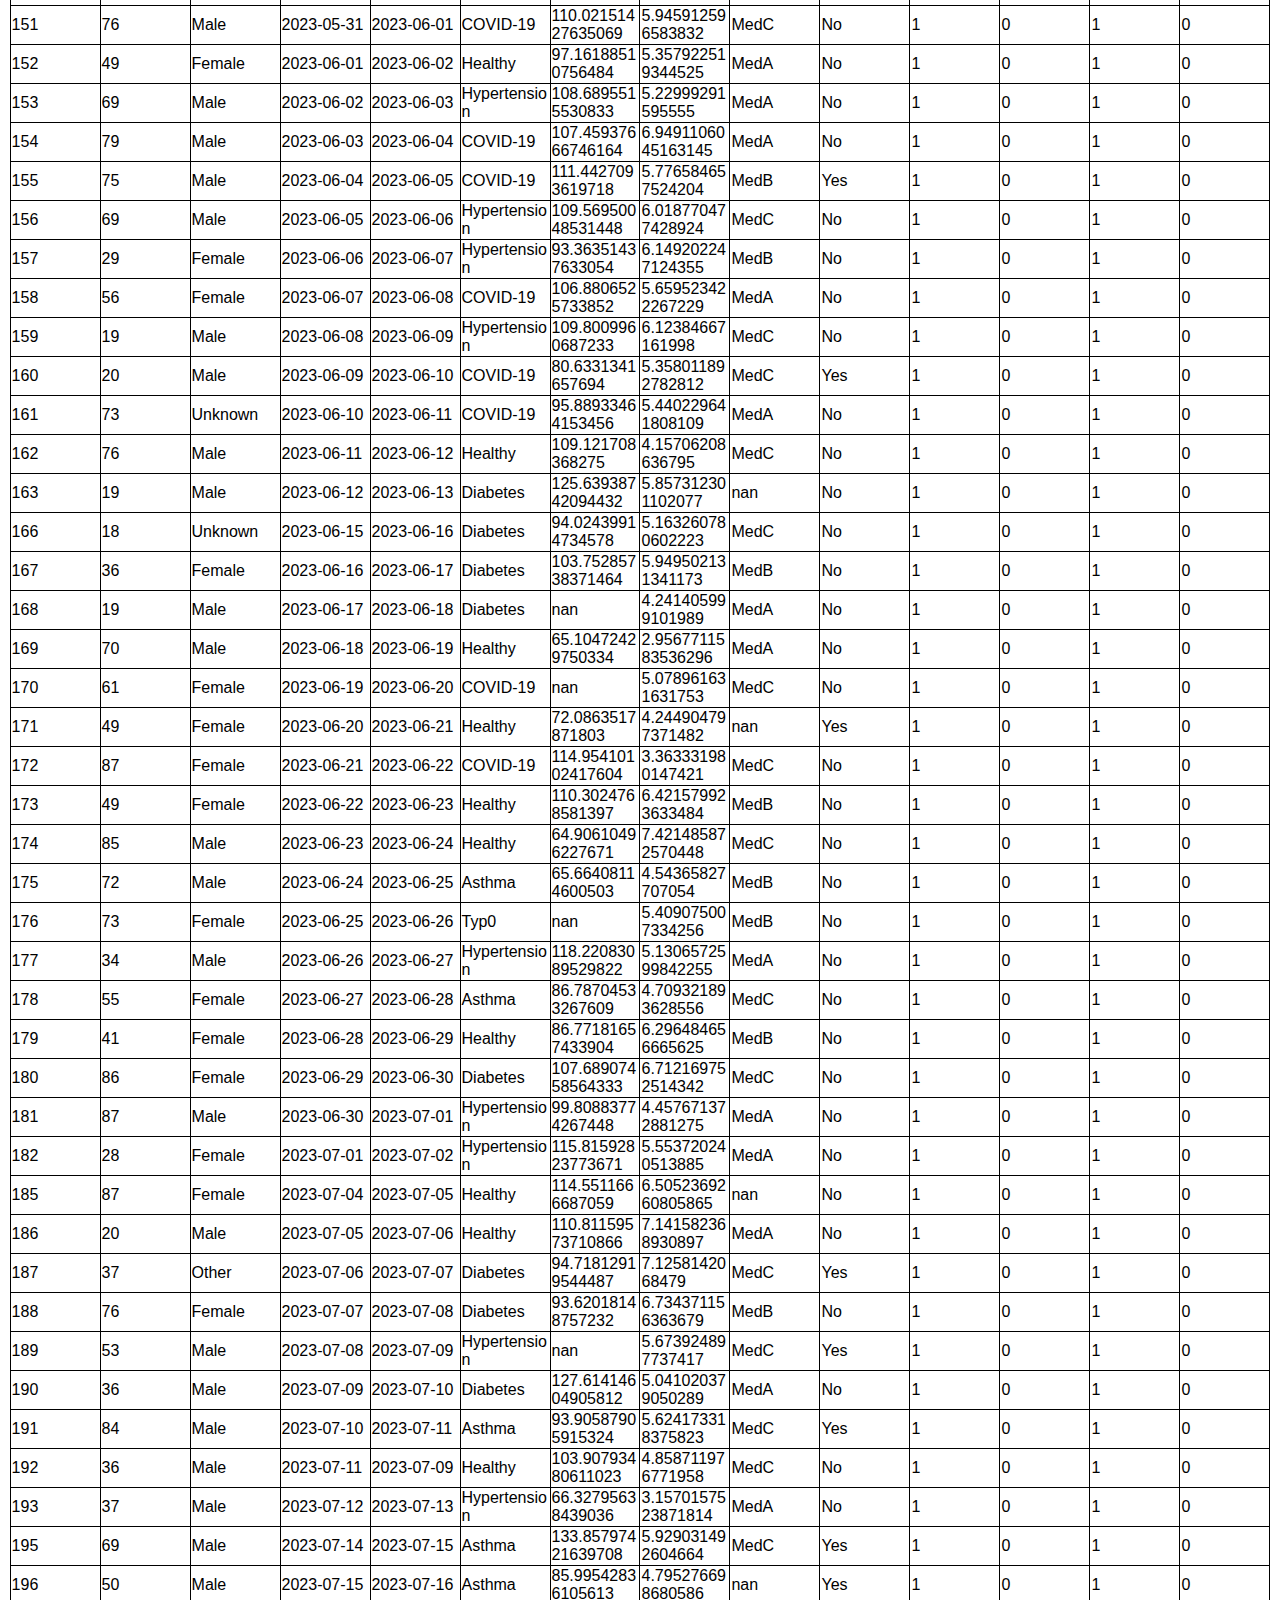
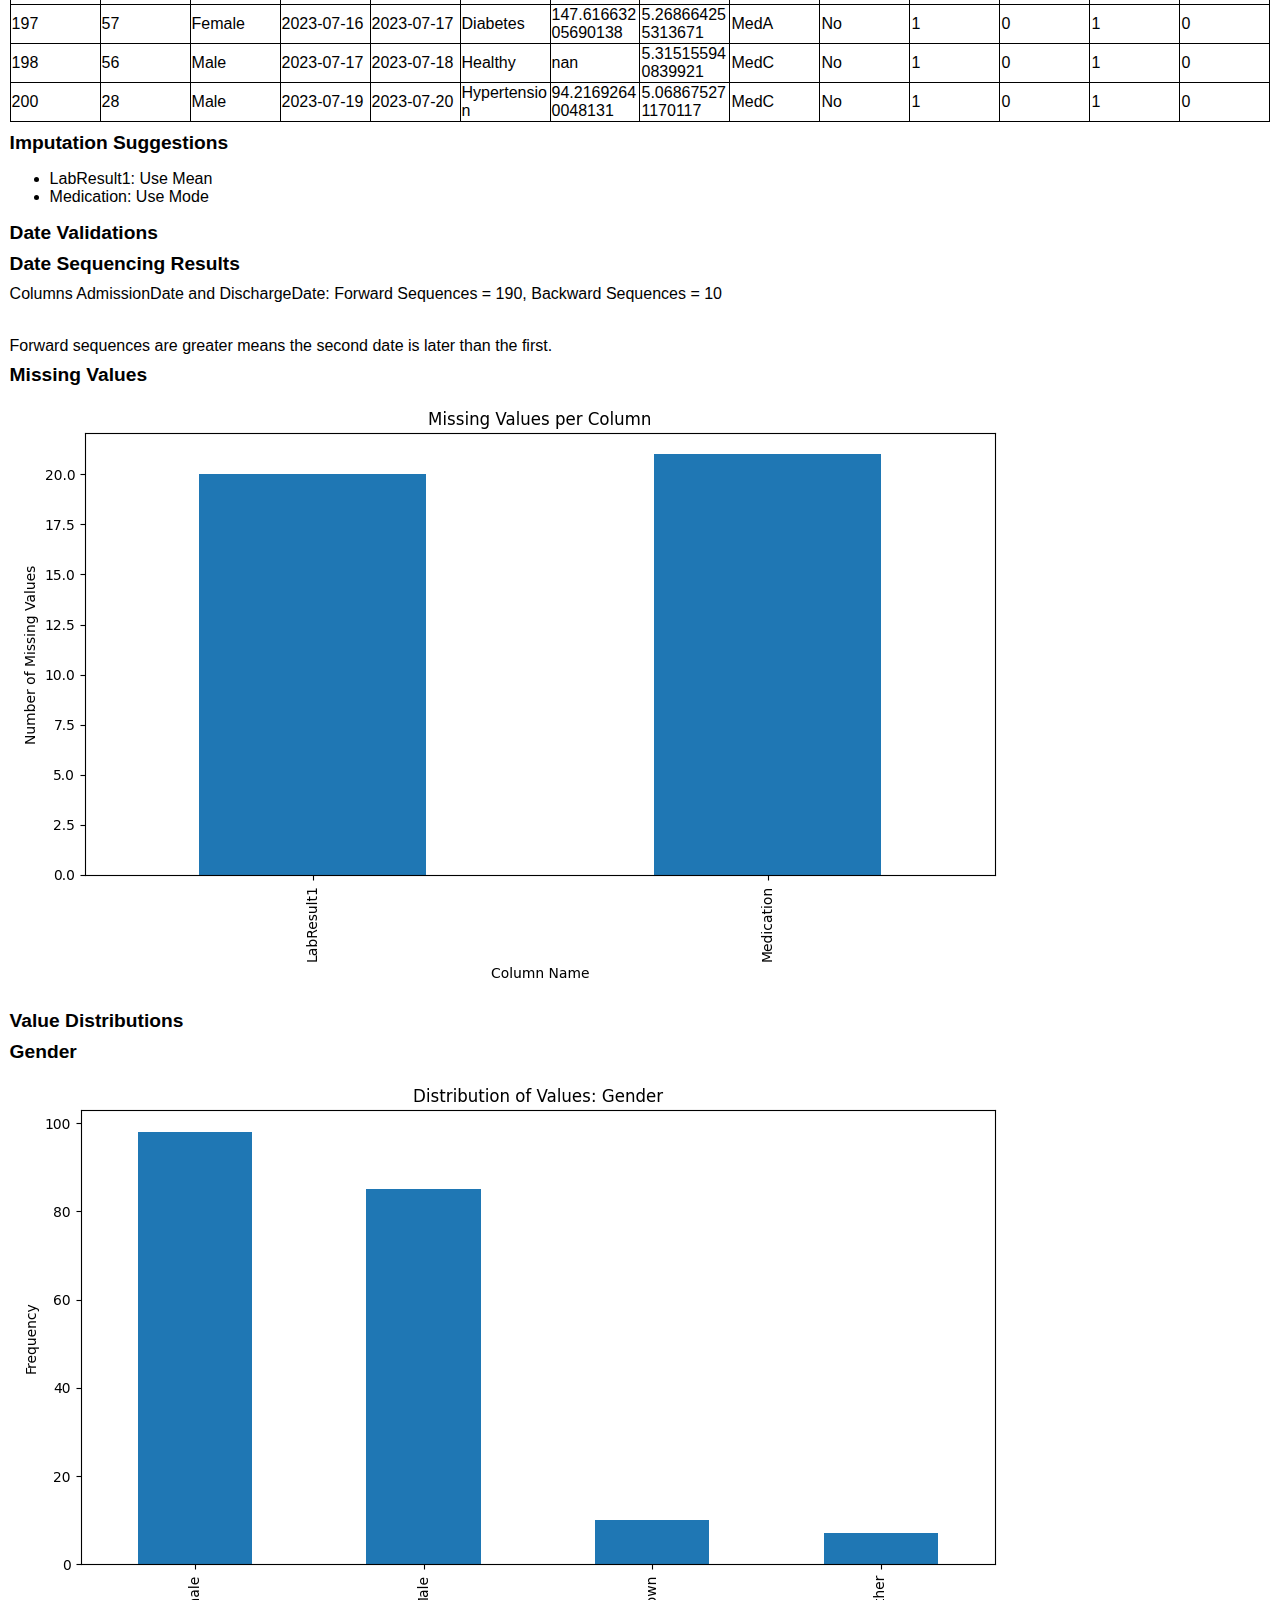
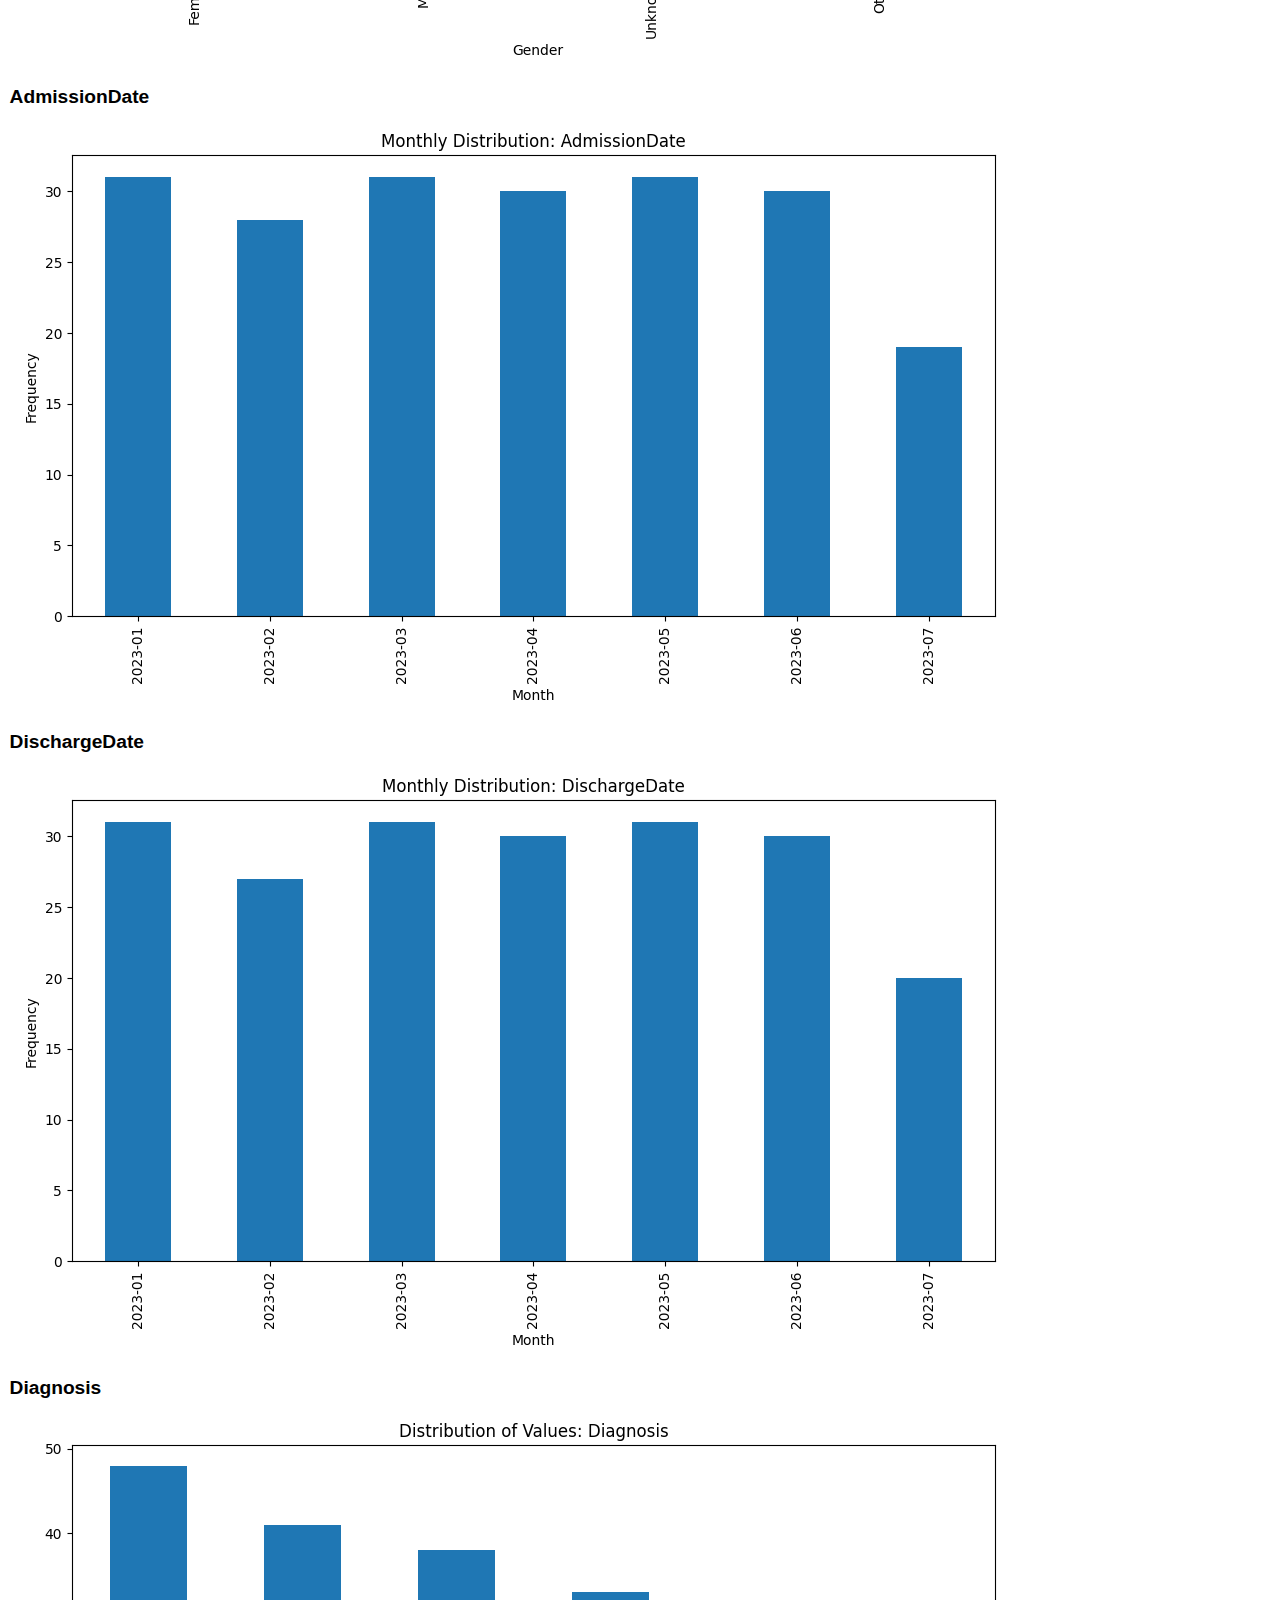
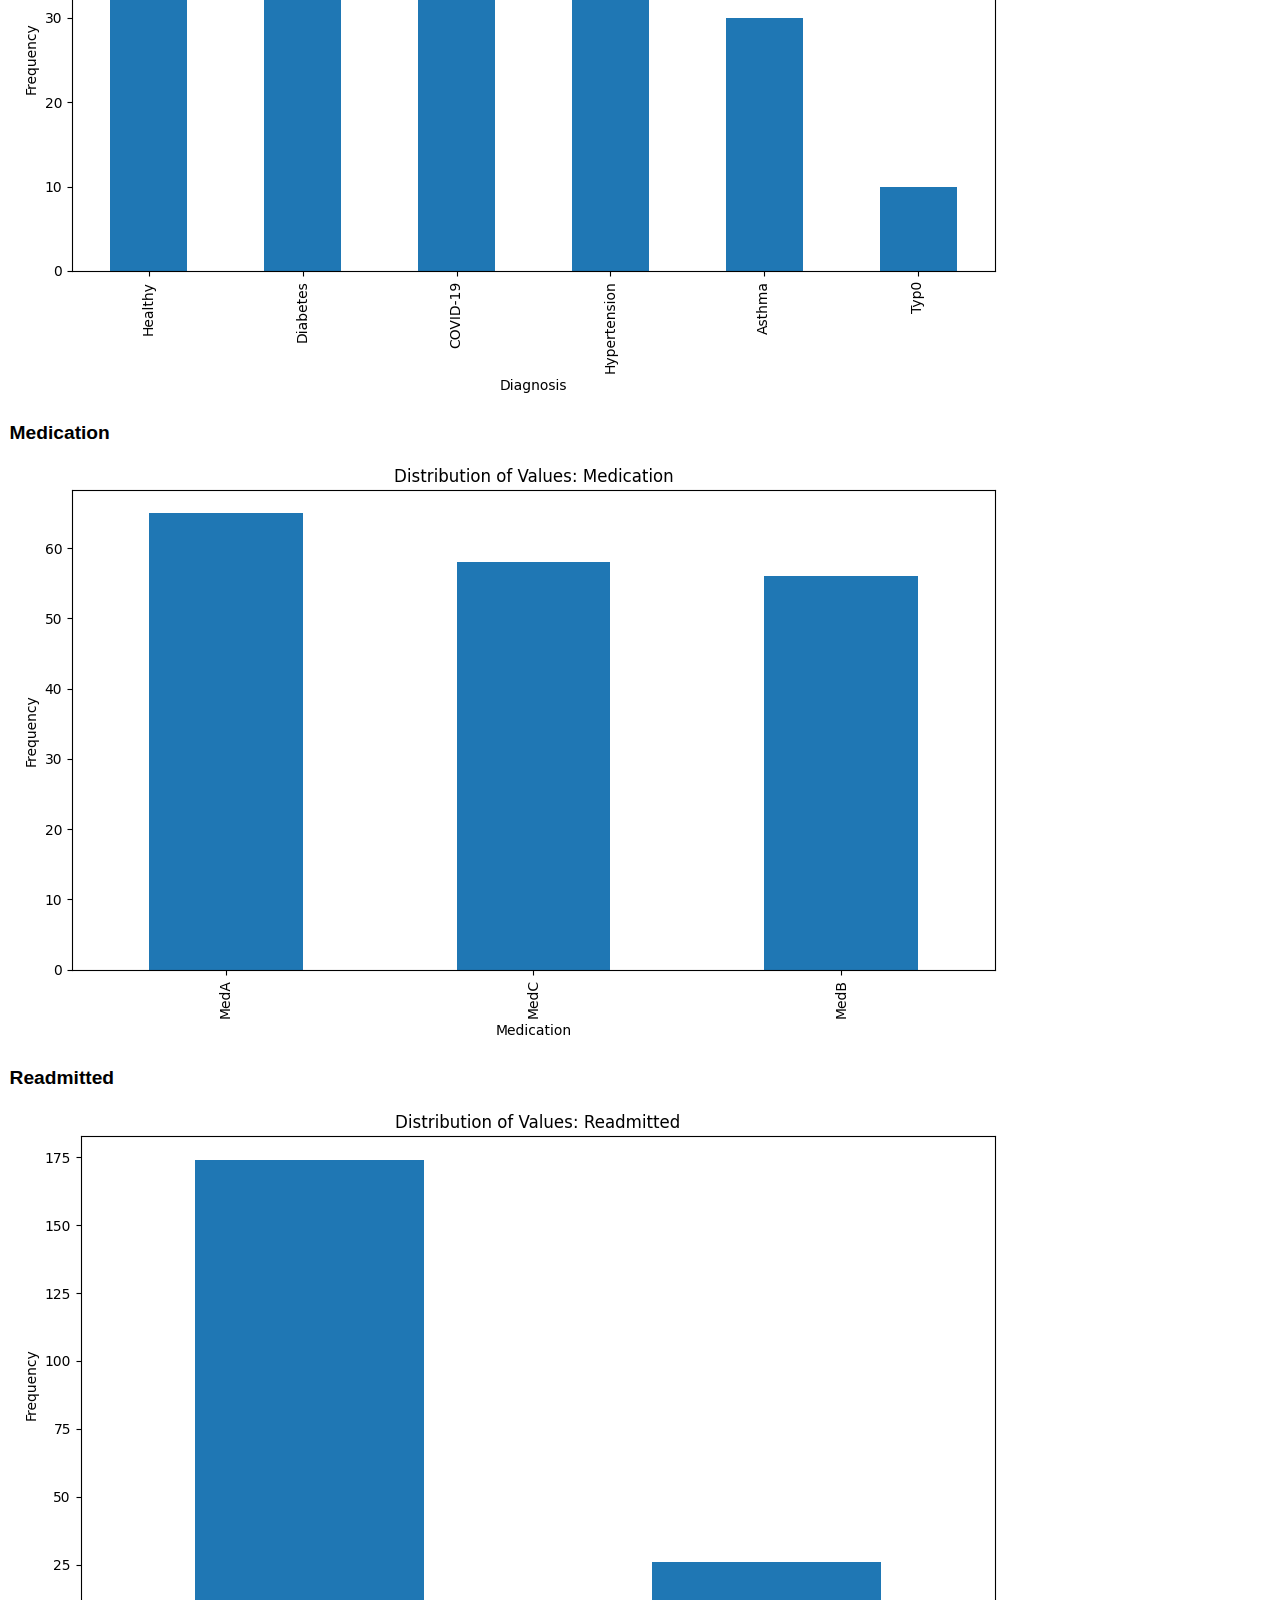
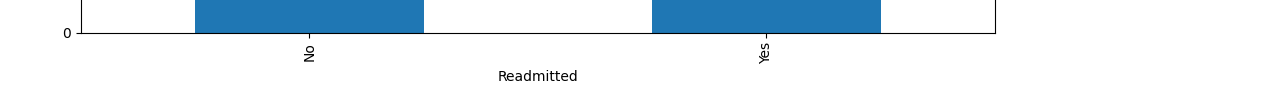
==== commit 34bfadf2: "fixed k means logic" ====
--- a/index.html
+++ b/index.html
@@ -124,11 +124,238 @@
     
     <h2>Validation Rules</h2>
     <h3>Total Anomalies Detected (Both Methods)</h3>
-    <p>Count: 0</p>
+    <p>Count: 6</p>
+    
+    <table border="1">
+        <tr>
+            
+            <th>PatientID</th>
+            
+            <th>Age</th>
+            
+            <th>Gender</th>
+            
+            <th>AdmissionDate</th>
+            
+            <th>DischargeDate</th>
+            
+            <th>Diagnosis</th>
+            
+            <th>LabResult1</th>
+            
+            <th>LabResult2</th>
+            
+            <th>Medication</th>
+            
+            <th>Readmitted</th>
+            
+            <th>isolation_forest_anomaly</th>
+            
+            <th>kmeans_cluster</th>
+            
+            <th>kmeans_anomaly</th>
+            
+            <th>combined_anomaly</th>
+            
+        </tr>
+        
+        <tr>
+            
+            <td>6</td>
+            
+            <td>41</td>
+            
+            <td>Female</td>
+            
+            <td>2023-01-06</td>
+            
+            <td>2023-01-07</td>
+            
+            <td>Asthma</td>
+            
+            <td>nan</td>
+            
+            <td>4.68368609536731</td>
+            
+            <td>MedC</td>
+            
+            <td>No</td>
+            
+            <td>-1</td>
+            
+            <td>0</td>
+            
+            <td>1</td>
+            
+            <td>1</td>
+            
+        </tr>
+        
+        <tr>
+            
+            <td>41</td>
+            
+            <td>26</td>
+            
+            <td>Unknown</td>
+            
+            <td>2023-02-10</td>
+            
+            <td>2023-02-11</td>
+            
+            <td>Diabetes</td>
+            
+            <td>nan</td>
+            
+            <td>4.066875487785097</td>
+            
+            <td>MedC</td>
+            
+            <td>No</td>
+            
+            <td>-1</td>
+            
+            <td>0</td>
+            
+            <td>1</td>
+            
+            <td>1</td>
+            
+        </tr>
+        
+        <tr>
+            
+            <td>67</td>
+            
+            <td>79</td>
+            
+            <td>Male</td>
+            
+            <td>2023-03-08</td>
+            
+            <td>2023-03-09</td>
+            
+            <td>Healthy</td>
+            
+            <td>nan</td>
+            
+            <td>8.415817274384763</td>
+            
+            <td>MedA</td>
+            
+            <td>No</td>
+            
+            <td>-1</td>
+            
+            <td>0</td>
+            
+            <td>1</td>
+            
+            <td>1</td>
+            
+        </tr>
+        
+        <tr>
+            
+            <td>164</td>
+            
+            <td>19</td>
+            
+            <td>Male</td>
+            
+            <td>2023-06-13</td>
+            
+            <td>2023-06-14</td>
+            
+            <td>COVID-19</td>
+            
+            <td>nan</td>
+            
+            <td>3.4365507919453355</td>
+            
+            <td>MedA</td>
+            
+            <td>No</td>
+            
+            <td>-1</td>
+            
+            <td>0</td>
+            
+            <td>1</td>
+            
+            <td>1</td>
+            
+        </tr>
+        
+        <tr>
+            
+            <td>194</td>
+            
+            <td>88</td>
+            
+            <td>Female</td>
+            
+            <td>2023-07-13</td>
+            
+            <td>2023-07-14</td>
+            
+            <td>Diabetes</td>
+            
+            <td>nan</td>
+            
+            <td>5.164601121039952</td>
+            
+            <td>MedA</td>
+            
+            <td>No</td>
+            
+            <td>-1</td>
+            
+            <td>0</td>
+            
+            <td>1</td>
+            
+            <td>1</td>
+            
+        </tr>
+        
+        <tr>
+            
+            <td>199</td>
+            
+            <td>18</td>
+            
+            <td>Female</td>
+            
+            <td>2023-07-18</td>
+            
+            <td>2023-07-19</td>
+            
+            <td>Diabetes</td>
+            
+            <td>61.40603137923484</td>
+            
+            <td>7.128228129062666</td>
+            
+            <td>nan</td>
+            
+            <td>No</td>
+            
+            <td>-1</td>
+            
+            <td>0</td>
+            
+            <td>1</td>
+            
+            <td>1</td>
+            
+        </tr>
+        
+    </table>
     
 
     <h3>Anomalies Detected Only by Isolation Forest</h3>
-    <p>Count: 10</p>
+    <p>Count: 4</p>
     
     <table border="1">
         <tr>
@@ -165,319 +392,127 @@
         
         <tr>
             
-            <td>6</td>
-            
-            <td>41</td>
-            
-            <td>Female</td>
-            
-            <td>2023-01-06</td>
-            
-            <td>2023-01-07</td>
+            <td>34</td>
+            
+            <td>24</td>
+            
+            <td>Male</td>
+            
+            <td>2023-02-03</td>
+            
+            <td>2023-02-04</td>
+            
+            <td>Healthy</td>
+            
+            <td>129.41955207945455</td>
+            
+            <td>11.534855101209908</td>
+            
+            <td>MedB</td>
+            
+            <td>No</td>
+            
+            <td>-1</td>
+            
+            <td>1</td>
+            
+            <td>0</td>
+            
+            <td>0</td>
+            
+        </tr>
+        
+        <tr>
+            
+            <td>54</td>
+            
+            <td>23</td>
+            
+            <td>Female</td>
+            
+            <td>2023-02-23</td>
+            
+            <td>2023-02-24</td>
+            
+            <td>COVID-19</td>
+            
+            <td>86.31807615085752</td>
+            
+            <td>11.534855101209908</td>
+            
+            <td>nan</td>
+            
+            <td>Yes</td>
+            
+            <td>-1</td>
+            
+            <td>1</td>
+            
+            <td>0</td>
+            
+            <td>0</td>
+            
+        </tr>
+        
+        <tr>
+            
+            <td>183</td>
+            
+            <td>33</td>
+            
+            <td>Male</td>
+            
+            <td>2023-07-02</td>
+            
+            <td>2023-07-03</td>
+            
+            <td>Hypertension</td>
+            
+            <td>107.1937138664963</td>
+            
+            <td>11.534855101209908</td>
+            
+            <td>MedA</td>
+            
+            <td>No</td>
+            
+            <td>-1</td>
+            
+            <td>1</td>
+            
+            <td>0</td>
+            
+            <td>0</td>
+            
+        </tr>
+        
+        <tr>
+            
+            <td>184</td>
+            
+            <td>76</td>
+            
+            <td>Female</td>
+            
+            <td>2023-07-03</td>
+            
+            <td>2023-07-04</td>
             
             <td>Asthma</td>
             
-            <td>nan</td>
-            
-            <td>4.68368609536731</td>
-            
-            <td>MedC</td>
+            <td>123.74546190934802</td>
+            
+            <td>11.534855101209908</td>
+            
+            <td>MedB</td>
             
             <td>No</td>
             
             <td>-1</td>
             
-            <td>0</td>
-            
-            <td>1</td>
-            
-            <td>0</td>
-            
-        </tr>
-        
-        <tr>
-            
-            <td>34</td>
-            
-            <td>24</td>
-            
-            <td>Male</td>
-            
-            <td>2023-02-03</td>
-            
-            <td>2023-02-04</td>
-            
-            <td>Healthy</td>
-            
-            <td>129.41955207945455</td>
-            
-            <td>11.534855101209908</td>
-            
-            <td>MedB</td>
-            
-            <td>No</td>
-            
-            <td>-1</td>
-            
-            <td>1</td>
-            
-            <td>0</td>
-            
-            <td>0</td>
-            
-        </tr>
-        
-        <tr>
-            
-            <td>41</td>
-            
-            <td>26</td>
-            
-            <td>Unknown</td>
-            
-            <td>2023-02-10</td>
-            
-            <td>2023-02-11</td>
-            
-            <td>Diabetes</td>
-            
-            <td>nan</td>
-            
-            <td>4.066875487785097</td>
-            
-            <td>MedC</td>
-            
-            <td>No</td>
-            
-            <td>-1</td>
-            
-            <td>0</td>
-            
-            <td>1</td>
-            
-            <td>0</td>
-            
-        </tr>
-        
-        <tr>
-            
-            <td>54</td>
-            
-            <td>23</td>
-            
-            <td>Female</td>
-            
-            <td>2023-02-23</td>
-            
-            <td>2023-02-24</td>
-            
-            <td>COVID-19</td>
-            
-            <td>86.31807615085752</td>
-            
-            <td>11.534855101209908</td>
-            
-            <td>nan</td>
-            
-            <td>Yes</td>
-            
-            <td>-1</td>
-            
-            <td>1</td>
-            
-            <td>0</td>
-            
-            <td>0</td>
-            
-        </tr>
-        
-        <tr>
-            
-            <td>67</td>
-            
-            <td>79</td>
-            
-            <td>Male</td>
-            
-            <td>2023-03-08</td>
-            
-            <td>2023-03-09</td>
-            
-            <td>Healthy</td>
-            
-            <td>nan</td>
-            
-            <td>8.415817274384763</td>
-            
-            <td>MedA</td>
-            
-            <td>No</td>
-            
-            <td>-1</td>
-            
-            <td>0</td>
-            
-            <td>1</td>
-            
-            <td>0</td>
-            
-        </tr>
-        
-        <tr>
-            
-            <td>164</td>
-            
-            <td>19</td>
-            
-            <td>Male</td>
-            
-            <td>2023-06-13</td>
-            
-            <td>2023-06-14</td>
-            
-            <td>COVID-19</td>
-            
-            <td>nan</td>
-            
-            <td>3.4365507919453355</td>
-            
-            <td>MedA</td>
-            
-            <td>No</td>
-            
-            <td>-1</td>
-            
-            <td>0</td>
-            
-            <td>1</td>
-            
-            <td>0</td>
-            
-        </tr>
-        
-        <tr>
-            
-            <td>183</td>
-            
-            <td>33</td>
-            
-            <td>Male</td>
-            
-            <td>2023-07-02</td>
-            
-            <td>2023-07-03</td>
-            
-            <td>Hypertension</td>
-            
-            <td>107.1937138664963</td>
-            
-            <td>11.534855101209908</td>
-            
-            <td>MedA</td>
-            
-            <td>No</td>
-            
-            <td>-1</td>
-            
-            <td>1</td>
-            
-            <td>0</td>
-            
-            <td>0</td>
-            
-        </tr>
-        
-        <tr>
-            
-            <td>184</td>
-            
-            <td>76</td>
-            
-            <td>Female</td>
-            
-            <td>2023-07-03</td>
-            
-            <td>2023-07-04</td>
-            
-            <td>Asthma</td>
-            
-            <td>123.74546190934802</td>
-            
-            <td>11.534855101209908</td>
-            
-            <td>MedB</td>
-            
-            <td>No</td>
-            
-            <td>-1</td>
-            
-            <td>1</td>
-            
-            <td>0</td>
-            
-            <td>0</td>
-            
-        </tr>
-        
-        <tr>
-            
-            <td>194</td>
-            
-            <td>88</td>
-            
-            <td>Female</td>
-            
-            <td>2023-07-13</td>
-            
-            <td>2023-07-14</td>
-            
-            <td>Diabetes</td>
-            
-            <td>nan</td>
-            
-            <td>5.164601121039952</td>
-            
-            <td>MedA</td>
-            
-            <td>No</td>
-            
-            <td>-1</td>
-            
-            <td>0</td>
-            
-            <td>1</td>
-            
-            <td>0</td>
-            
-        </tr>
-        
-        <tr>
-            
-            <td>199</td>
-            
-            <td>18</td>
-            
-            <td>Female</td>
-            
-            <td>2023-07-18</td>
-            
-            <td>2023-07-19</td>
-            
-            <td>Diabetes</td>
-            
-            <td>61.40603137923484</td>
-            
-            <td>7.128228129062666</td>
-            
-            <td>nan</td>
-            
-            <td>No</td>
-            
-            <td>-1</td>
-            
-            <td>0</td>
-            
-            <td>1</td>
+            <td>1</td>
+            
+            <td>0</td>
             
             <td>0</td>
             
@@ -487,7 +522,5802 @@
     
 
     <h3>Anomalies Detected Only by K-Means</h3>
-    <p>Count: 0</p>
+    <p>Count: 180</p>
+    
+    <table border="1">
+        <tr>
+            
+            <th>PatientID</th>
+            
+            <th>Age</th>
+            
+            <th>Gender</th>
+            
+            <th>AdmissionDate</th>
+            
+            <th>DischargeDate</th>
+            
+            <th>Diagnosis</th>
+            
+            <th>LabResult1</th>
+            
+            <th>LabResult2</th>
+            
+            <th>Medication</th>
+            
+            <th>Readmitted</th>
+            
+            <th>isolation_forest_anomaly</th>
+            
+            <th>kmeans_cluster</th>
+            
+            <th>kmeans_anomaly</th>
+            
+            <th>combined_anomaly</th>
+            
+        </tr>
+        
+        <tr>
+            
+            <td>1</td>
+            
+            <td>69</td>
+            
+            <td>Unknown</td>
+            
+            <td>2023-01-01</td>
+            
+            <td>2023-01-02</td>
+            
+            <td>COVID-19</td>
+            
+            <td>105.13685377011272</td>
+            
+            <td>7.0965262759229</td>
+            
+            <td>MedC</td>
+            
+            <td>No</td>
+            
+            <td>1</td>
+            
+            <td>0</td>
+            
+            <td>1</td>
+            
+            <td>0</td>
+            
+        </tr>
+        
+        <tr>
+            
+            <td>3</td>
+            
+            <td>89</td>
+            
+            <td>Female</td>
+            
+            <td>2023-01-03</td>
+            
+            <td>2023-01-04</td>
+            
+            <td>Healthy</td>
+            
+            <td>104.79306368303072</td>
+            
+            <td>6.36171825790202</td>
+            
+            <td>MedB</td>
+            
+            <td>No</td>
+            
+            <td>1</td>
+            
+            <td>0</td>
+            
+            <td>1</td>
+            
+            <td>0</td>
+            
+        </tr>
+        
+        <tr>
+            
+            <td>4</td>
+            
+            <td>78</td>
+            
+            <td>Female</td>
+            
+            <td>2023-01-04</td>
+            
+            <td>2023-01-05</td>
+            
+            <td>Hypertension</td>
+            
+            <td>102.89917092774078</td>
+            
+            <td>7.381113305054761</td>
+            
+            <td>MedB</td>
+            
+            <td>No</td>
+            
+            <td>1</td>
+            
+            <td>0</td>
+            
+            <td>1</td>
+            
+            <td>0</td>
+            
+        </tr>
+        
+        <tr>
+            
+            <td>5</td>
+            
+            <td>38</td>
+            
+            <td>Male</td>
+            
+            <td>2023-01-05</td>
+            
+            <td>2023-01-06</td>
+            
+            <td>Healthy</td>
+            
+            <td>123.94214415852451</td>
+            
+            <td>4.086657350209176</td>
+            
+            <td>MedC</td>
+            
+            <td>No</td>
+            
+            <td>1</td>
+            
+            <td>0</td>
+            
+            <td>1</td>
+            
+            <td>0</td>
+            
+        </tr>
+        
+        <tr>
+            
+            <td>7</td>
+            
+            <td>20</td>
+            
+            <td>Unknown</td>
+            
+            <td>2023-01-07</td>
+            
+            <td>2023-01-08</td>
+            
+            <td>Healthy</td>
+            
+            <td>90.33587229748078</td>
+            
+            <td>3.484648861597852</td>
+            
+            <td>MedB</td>
+            
+            <td>No</td>
+            
+            <td>1</td>
+            
+            <td>0</td>
+            
+            <td>1</td>
+            
+            <td>0</td>
+            
+        </tr>
+        
+        <tr>
+            
+            <td>8</td>
+            
+            <td>39</td>
+            
+            <td>Unknown</td>
+            
+            <td>2023-01-08</td>
+            
+            <td>2023-01-09</td>
+            
+            <td>COVID-19</td>
+            
+            <td>120.33955577962288</td>
+            
+            <td>4.773924308809716</td>
+            
+            <td>MedB</td>
+            
+            <td>No</td>
+            
+            <td>1</td>
+            
+            <td>0</td>
+            
+            <td>1</td>
+            
+            <td>0</td>
+            
+        </tr>
+        
+        <tr>
+            
+            <td>9</td>
+            
+            <td>70</td>
+            
+            <td>Female</td>
+            
+            <td>2023-01-09</td>
+            
+            <td>2023-01-10</td>
+            
+            <td>Diabetes</td>
+            
+            <td>88.90571845855972</td>
+            
+            <td>6.4143027837228</td>
+            
+            <td>MedB</td>
+            
+            <td>No</td>
+            
+            <td>1</td>
+            
+            <td>0</td>
+            
+            <td>1</td>
+            
+            <td>0</td>
+            
+        </tr>
+        
+        <tr>
+            
+            <td>10</td>
+            
+            <td>19</td>
+            
+            <td>Male</td>
+            
+            <td>2023-01-10</td>
+            
+            <td>2023-01-11</td>
+            
+            <td>Healthy</td>
+            
+            <td>90.26129082499436</td>
+            
+            <td>5.755186914859623</td>
+            
+            <td>MedC</td>
+            
+            <td>No</td>
+            
+            <td>1</td>
+            
+            <td>0</td>
+            
+            <td>1</td>
+            
+            <td>0</td>
+            
+        </tr>
+        
+        <tr>
+            
+            <td>11</td>
+            
+            <td>47</td>
+            
+            <td>Male</td>
+            
+            <td>2023-01-11</td>
+            
+            <td>2023-01-12</td>
+            
+            <td>Healthy</td>
+            
+            <td>87.2721895091813</td>
+            
+            <td>6.541418843995819</td>
+            
+            <td>MedB</td>
+            
+            <td>No</td>
+            
+            <td>1</td>
+            
+            <td>0</td>
+            
+            <td>1</td>
+            
+            <td>0</td>
+            
+        </tr>
+        
+        <tr>
+            
+            <td>12</td>
+            
+            <td>55</td>
+            
+            <td>Female</td>
+            
+            <td>2023-01-12</td>
+            
+            <td>2023-01-13</td>
+            
+            <td>Diabetes</td>
+            
+            <td>85.95632457583065</td>
+            
+            <td>4.376183179003916</td>
+            
+            <td>MedB</td>
+            
+            <td>No</td>
+            
+            <td>1</td>
+            
+            <td>0</td>
+            
+            <td>1</td>
+            
+            <td>0</td>
+            
+        </tr>
+        
+        <tr>
+            
+            <td>13</td>
+            
+            <td>19</td>
+            
+            <td>Female</td>
+            
+            <td>2023-01-13</td>
+            
+            <td>2023-01-14</td>
+            
+            <td>COVID-19</td>
+            
+            <td>104.99759942259736</td>
+            
+            <td>4.44936996782576</td>
+            
+            <td>MedB</td>
+            
+            <td>No</td>
+            
+            <td>1</td>
+            
+            <td>0</td>
+            
+            <td>1</td>
+            
+            <td>0</td>
+            
+        </tr>
+        
+        <tr>
+            
+            <td>14</td>
+            
+            <td>81</td>
+            
+            <td>Female</td>
+            
+            <td>2023-01-14</td>
+            
+            <td>2023-01-15</td>
+            
+            <td>Hypertension</td>
+            
+            <td>96.13146753184684</td>
+            
+            <td>5.745532251429895</td>
+            
+            <td>MedB</td>
+            
+            <td>No</td>
+            
+            <td>1</td>
+            
+            <td>0</td>
+            
+            <td>1</td>
+            
+            <td>0</td>
+            
+        </tr>
+        
+        <tr>
+            
+            <td>15</td>
+            
+            <td>77</td>
+            
+            <td>Male</td>
+            
+            <td>2023-01-15</td>
+            
+            <td>2023-01-16</td>
+            
+            <td>Healthy</td>
+            
+            <td>47.82746179545165</td>
+            
+            <td>4.776822633633621</td>
+            
+            <td>MedC</td>
+            
+            <td>No</td>
+            
+            <td>1</td>
+            
+            <td>0</td>
+            
+            <td>1</td>
+            
+            <td>0</td>
+            
+        </tr>
+        
+        <tr>
+            
+            <td>16</td>
+            
+            <td>38</td>
+            
+            <td>Male</td>
+            
+            <td>2023-01-16</td>
+            
+            <td>2023-01-14</td>
+            
+            <td>Diabetes</td>
+            
+            <td>95.97605407075731</td>
+            
+            <td>7.062219001792114</td>
+            
+            <td>MedB</td>
+            
+            <td>Yes</td>
+            
+            <td>1</td>
+            
+            <td>0</td>
+            
+            <td>1</td>
+            
+            <td>0</td>
+            
+        </tr>
+        
+        <tr>
+            
+            <td>17</td>
+            
+            <td>50</td>
+            
+            <td>Female</td>
+            
+            <td>2023-01-17</td>
+            
+            <td>2023-01-18</td>
+            
+            <td>Asthma</td>
+            
+            <td>92.23131616291548</td>
+            
+            <td>4.747097338747028</td>
+            
+            <td>MedC</td>
+            
+            <td>No</td>
+            
+            <td>1</td>
+            
+            <td>0</td>
+            
+            <td>1</td>
+            
+            <td>0</td>
+            
+        </tr>
+        
+        <tr>
+            
+            <td>18</td>
+            
+            <td>75</td>
+            
+            <td>Female</td>
+            
+            <td>2023-01-18</td>
+            
+            <td>2023-01-19</td>
+            
+            <td>Diabetes</td>
+            
+            <td>113.39238046448284</td>
+            
+            <td>4.905532908482504</td>
+            
+            <td>MedC</td>
+            
+            <td>No</td>
+            
+            <td>1</td>
+            
+            <td>0</td>
+            
+            <td>1</td>
+            
+            <td>0</td>
+            
+        </tr>
+        
+        <tr>
+            
+            <td>19</td>
+            
+            <td>39</td>
+            
+            <td>Female</td>
+            
+            <td>2023-01-19</td>
+            
+            <td>2023-01-20</td>
+            
+            <td>Asthma</td>
+            
+            <td>91.55112082809455</td>
+            
+            <td>6.002607296642184</td>
+            
+            <td>MedB</td>
+            
+            <td>No</td>
+            
+            <td>1</td>
+            
+            <td>0</td>
+            
+            <td>1</td>
+            
+            <td>0</td>
+            
+        </tr>
+        
+        <tr>
+            
+            <td>20</td>
+            
+            <td>66</td>
+            
+            <td>Female</td>
+            
+            <td>2023-01-20</td>
+            
+            <td>2023-01-21</td>
+            
+            <td>COVID-19</td>
+            
+            <td>138.0888668681634</td>
+            
+            <td>5.032854169927009</td>
+            
+            <td>MedB</td>
+            
+            <td>Yes</td>
+            
+            <td>1</td>
+            
+            <td>0</td>
+            
+            <td>1</td>
+            
+            <td>0</td>
+            
+        </tr>
+        
+        <tr>
+            
+            <td>21</td>
+            
+            <td>76</td>
+            
+            <td>Female</td>
+            
+            <td>2023-01-21</td>
+            
+            <td>2023-01-22</td>
+            
+            <td>Hypertension</td>
+            
+            <td>120.95190368155365</td>
+            
+            <td>4.018066727755104</td>
+            
+            <td>MedC</td>
+            
+            <td>No</td>
+            
+            <td>1</td>
+            
+            <td>0</td>
+            
+            <td>1</td>
+            
+            <td>0</td>
+            
+        </tr>
+        
+        <tr>
+            
+            <td>22</td>
+            
+            <td>59</td>
+            
+            <td>Male</td>
+            
+            <td>2023-01-22</td>
+            
+            <td>2023-01-20</td>
+            
+            <td>Diabetes</td>
+            
+            <td>94.15134413485332</td>
+            
+            <td>4.180773010201493</td>
+            
+            <td>MedB</td>
+            
+            <td>No</td>
+            
+            <td>1</td>
+            
+            <td>0</td>
+            
+            <td>1</td>
+            
+            <td>0</td>
+            
+        </tr>
+        
+        <tr>
+            
+            <td>23</td>
+            
+            <td>77</td>
+            
+            <td>Male</td>
+            
+            <td>2023-01-23</td>
+            
+            <td>2023-01-24</td>
+            
+            <td>Healthy</td>
+            
+            <td>117.24434618249624</td>
+            
+            <td>6.145319150088347</td>
+            
+            <td>MedB</td>
+            
+            <td>No</td>
+            
+            <td>1</td>
+            
+            <td>0</td>
+            
+            <td>1</td>
+            
+            <td>0</td>
+            
+        </tr>
+        
+        <tr>
+            
+            <td>24</td>
+            
+            <td>32</td>
+            
+            <td>Female</td>
+            
+            <td>2023-01-24</td>
+            
+            <td>2023-01-25</td>
+            
+            <td>COVID-19</td>
+            
+            <td>107.87817569036422</td>
+            
+            <td>3.869546182525528</td>
+            
+            <td>nan</td>
+            
+            <td>No</td>
+            
+            <td>1</td>
+            
+            <td>0</td>
+            
+            <td>1</td>
+            
+            <td>0</td>
+            
+        </tr>
+        
+        <tr>
+            
+            <td>25</td>
+            
+            <td>79</td>
+            
+            <td>Female</td>
+            
+            <td>2023-01-25</td>
+            
+            <td>2023-01-26</td>
+            
+            <td>Diabetes</td>
+            
+            <td>103.50198694720363</td>
+            
+            <td>7.176597313058573</td>
+            
+            <td>MedA</td>
+            
+            <td>No</td>
+            
+            <td>1</td>
+            
+            <td>0</td>
+            
+            <td>1</td>
+            
+            <td>0</td>
+            
+        </tr>
+        
+        <tr>
+            
+            <td>26</td>
+            
+            <td>79</td>
+            
+            <td>Male</td>
+            
+            <td>2023-01-26</td>
+            
+            <td>2023-01-27</td>
+            
+            <td>Healthy</td>
+            
+            <td>112.03978383411145</td>
+            
+            <td>4.6715208588379005</td>
+            
+            <td>MedA</td>
+            
+            <td>No</td>
+            
+            <td>1</td>
+            
+            <td>0</td>
+            
+            <td>1</td>
+            
+            <td>0</td>
+            
+        </tr>
+        
+        <tr>
+            
+            <td>27</td>
+            
+            <td>64</td>
+            
+            <td>Male</td>
+            
+            <td>2023-01-27</td>
+            
+            <td>2023-01-25</td>
+            
+            <td>Diabetes</td>
+            
+            <td>100.8110631139073</td>
+            
+            <td>6.239458980361673</td>
+            
+            <td>MedB</td>
+            
+            <td>Yes</td>
+            
+            <td>1</td>
+            
+            <td>0</td>
+            
+            <td>1</td>
+            
+            <td>0</td>
+            
+        </tr>
+        
+        <tr>
+            
+            <td>28</td>
+            
+            <td>79</td>
+            
+            <td>Female</td>
+            
+            <td>2023-01-28</td>
+            
+            <td>2023-01-29</td>
+            
+            <td>Asthma</td>
+            
+            <td>103.60526734116216</td>
+            
+            <td>4.743504851164439</td>
+            
+            <td>nan</td>
+            
+            <td>No</td>
+            
+            <td>1</td>
+            
+            <td>0</td>
+            
+            <td>1</td>
+            
+            <td>0</td>
+            
+        </tr>
+        
+        <tr>
+            
+            <td>29</td>
+            
+            <td>68</td>
+            
+            <td>Male</td>
+            
+            <td>2023-01-29</td>
+            
+            <td>2023-01-30</td>
+            
+            <td>Typ0</td>
+            
+            <td>112.35028774418448</td>
+            
+            <td>4.401710344004362</td>
+            
+            <td>MedA</td>
+            
+            <td>No</td>
+            
+            <td>1</td>
+            
+            <td>0</td>
+            
+            <td>1</td>
+            
+            <td>0</td>
+            
+        </tr>
+        
+        <tr>
+            
+            <td>30</td>
+            
+            <td>72</td>
+            
+            <td>Male</td>
+            
+            <td>2023-01-30</td>
+            
+            <td>2023-01-31</td>
+            
+            <td>Typ0</td>
+            
+            <td>130.78679112618235</td>
+            
+            <td>5.795324418748218</td>
+            
+            <td>MedA</td>
+            
+            <td>No</td>
+            
+            <td>1</td>
+            
+            <td>0</td>
+            
+            <td>1</td>
+            
+            <td>0</td>
+            
+        </tr>
+        
+        <tr>
+            
+            <td>31</td>
+            
+            <td>81</td>
+            
+            <td>Female</td>
+            
+            <td>2023-01-31</td>
+            
+            <td>2023-02-01</td>
+            
+            <td>Diabetes</td>
+            
+            <td>103.76792458329513</td>
+            
+            <td>6.76214016041908</td>
+            
+            <td>MedA</td>
+            
+            <td>No</td>
+            
+            <td>1</td>
+            
+            <td>0</td>
+            
+            <td>1</td>
+            
+            <td>0</td>
+            
+        </tr>
+        
+        <tr>
+            
+            <td>32</td>
+            
+            <td>20</td>
+            
+            <td>Female</td>
+            
+            <td>2023-02-01</td>
+            
+            <td>2023-02-02</td>
+            
+            <td>COVID-19</td>
+            
+            <td>93.19305002541766</td>
+            
+            <td>5.203158698967874</td>
+            
+            <td>MedA</td>
+            
+            <td>No</td>
+            
+            <td>1</td>
+            
+            <td>0</td>
+            
+            <td>1</td>
+            
+            <td>0</td>
+            
+        </tr>
+        
+        <tr>
+            
+            <td>33</td>
+            
+            <td>68</td>
+            
+            <td>Female</td>
+            
+            <td>2023-02-02</td>
+            
+            <td>2023-01-31</td>
+            
+            <td>Diabetes</td>
+            
+            <td>69.56153717359017</td>
+            
+            <td>5.421427175491048</td>
+            
+            <td>MedA</td>
+            
+            <td>No</td>
+            
+            <td>1</td>
+            
+            <td>0</td>
+            
+            <td>1</td>
+            
+            <td>0</td>
+            
+        </tr>
+        
+        <tr>
+            
+            <td>35</td>
+            
+            <td>38</td>
+            
+            <td>Female</td>
+            
+            <td>2023-02-04</td>
+            
+            <td>2023-02-05</td>
+            
+            <td>Typ0</td>
+            
+            <td>96.0513743114206</td>
+            
+            <td>6.508632700301868</td>
+            
+            <td>MedB</td>
+            
+            <td>No</td>
+            
+            <td>1</td>
+            
+            <td>0</td>
+            
+            <td>1</td>
+            
+            <td>0</td>
+            
+        </tr>
+        
+        <tr>
+            
+            <td>36</td>
+            
+            <td>56</td>
+            
+            <td>Male</td>
+            
+            <td>2023-02-05</td>
+            
+            <td>2023-02-06</td>
+            
+            <td>Asthma</td>
+            
+            <td>108.022139351219</td>
+            
+            <td>5.45380993597631</td>
+            
+            <td>MedA</td>
+            
+            <td>No</td>
+            
+            <td>1</td>
+            
+            <td>0</td>
+            
+            <td>1</td>
+            
+            <td>0</td>
+            
+        </tr>
+        
+        <tr>
+            
+            <td>37</td>
+            
+            <td>35</td>
+            
+            <td>Male</td>
+            
+            <td>2023-02-06</td>
+            
+            <td>2023-02-07</td>
+            
+            <td>Diabetes</td>
+            
+            <td>128.58860855390492</td>
+            
+            <td>4.967824129017654</td>
+            
+            <td>MedB</td>
+            
+            <td>No</td>
+            
+            <td>1</td>
+            
+            <td>0</td>
+            
+            <td>1</td>
+            
+            <td>0</td>
+            
+        </tr>
+        
+        <tr>
+            
+            <td>38</td>
+            
+            <td>21</td>
+            
+            <td>Female</td>
+            
+            <td>2023-02-07</td>
+            
+            <td>2023-02-08</td>
+            
+            <td>COVID-19</td>
+            
+            <td>103.41403481395736</td>
+            
+            <td>5.599187151334038</td>
+            
+            <td>MedA</td>
+            
+            <td>No</td>
+            
+            <td>1</td>
+            
+            <td>0</td>
+            
+            <td>1</td>
+            
+            <td>0</td>
+            
+        </tr>
+        
+        <tr>
+            
+            <td>39</td>
+            
+            <td>77</td>
+            
+            <td>Female</td>
+            
+            <td>2023-02-08</td>
+            
+            <td>2023-02-09</td>
+            
+            <td>COVID-19</td>
+            
+            <td>97.0799460718378</td>
+            
+            <td>5.2709062103339885</td>
+            
+            <td>MedB</td>
+            
+            <td>Yes</td>
+            
+            <td>1</td>
+            
+            <td>0</td>
+            
+            <td>1</td>
+            
+            <td>0</td>
+            
+        </tr>
+        
+        <tr>
+            
+            <td>40</td>
+            
+            <td>31</td>
+            
+            <td>Female</td>
+            
+            <td>2023-02-09</td>
+            
+            <td>2023-02-10</td>
+            
+            <td>Healthy</td>
+            
+            <td>121.29509466315616</td>
+            
+            <td>5.875568982180222</td>
+            
+            <td>MedB</td>
+            
+            <td>No</td>
+            
+            <td>1</td>
+            
+            <td>0</td>
+            
+            <td>1</td>
+            
+            <td>0</td>
+            
+        </tr>
+        
+        <tr>
+            
+            <td>42</td>
+            
+            <td>70</td>
+            
+            <td>Female</td>
+            
+            <td>2023-02-11</td>
+            
+            <td>2023-02-12</td>
+            
+            <td>Asthma</td>
+            
+            <td>108.791584070851</td>
+            
+            <td>5.832617895230496</td>
+            
+            <td>MedA</td>
+            
+            <td>No</td>
+            
+            <td>1</td>
+            
+            <td>0</td>
+            
+            <td>1</td>
+            
+            <td>0</td>
+            
+        </tr>
+        
+        <tr>
+            
+            <td>43</td>
+            
+            <td>19</td>
+            
+            <td>Male</td>
+            
+            <td>2023-02-12</td>
+            
+            <td>2023-02-13</td>
+            
+            <td>COVID-19</td>
+            
+            <td>77.15258694292359</td>
+            
+            <td>4.638035900595102</td>
+            
+            <td>MedB</td>
+            
+            <td>No</td>
+            
+            <td>1</td>
+            
+            <td>0</td>
+            
+            <td>1</td>
+            
+            <td>0</td>
+            
+        </tr>
+        
+        <tr>
+            
+            <td>44</td>
+            
+            <td>77</td>
+            
+            <td>Male</td>
+            
+            <td>2023-02-13</td>
+            
+            <td>2023-02-14</td>
+            
+            <td>Diabetes</td>
+            
+            <td>118.08872810863878</td>
+            
+            <td>6.587065133788603</td>
+            
+            <td>MedA</td>
+            
+            <td>No</td>
+            
+            <td>1</td>
+            
+            <td>0</td>
+            
+            <td>1</td>
+            
+            <td>0</td>
+            
+        </tr>
+        
+        <tr>
+            
+            <td>45</td>
+            
+            <td>88</td>
+            
+            <td>Male</td>
+            
+            <td>2023-02-14</td>
+            
+            <td>2023-02-15</td>
+            
+            <td>COVID-19</td>
+            
+            <td>105.63382101987467</td>
+            
+            <td>4.693038580755381</td>
+            
+            <td>MedC</td>
+            
+            <td>No</td>
+            
+            <td>1</td>
+            
+            <td>0</td>
+            
+            <td>1</td>
+            
+            <td>0</td>
+            
+        </tr>
+        
+        <tr>
+            
+            <td>46</td>
+            
+            <td>61</td>
+            
+            <td>Male</td>
+            
+            <td>2023-02-15</td>
+            
+            <td>2023-02-16</td>
+            
+            <td>Typ0</td>
+            
+            <td>79.42615930415315</td>
+            
+            <td>4.713868279370882</td>
+            
+            <td>MedC</td>
+            
+            <td>No</td>
+            
+            <td>1</td>
+            
+            <td>0</td>
+            
+            <td>1</td>
+            
+            <td>0</td>
+            
+        </tr>
+        
+        <tr>
+            
+            <td>47</td>
+            
+            <td>25</td>
+            
+            <td>Other</td>
+            
+            <td>2023-02-16</td>
+            
+            <td>2023-02-17</td>
+            
+            <td>Asthma</td>
+            
+            <td>107.27641167419912</td>
+            
+            <td>6.034478589294088</td>
+            
+            <td>MedB</td>
+            
+            <td>No</td>
+            
+            <td>1</td>
+            
+            <td>0</td>
+            
+            <td>1</td>
+            
+            <td>0</td>
+            
+        </tr>
+        
+        <tr>
+            
+            <td>48</td>
+            
+            <td>64</td>
+            
+            <td>Male</td>
+            
+            <td>2023-02-17</td>
+            
+            <td>2023-02-18</td>
+            
+            <td>Hypertension</td>
+            
+            <td>69.06211489132376</td>
+            
+            <td>5.517054266579437</td>
+            
+            <td>MedA</td>
+            
+            <td>No</td>
+            
+            <td>1</td>
+            
+            <td>0</td>
+            
+            <td>1</td>
+            
+            <td>0</td>
+            
+        </tr>
+        
+        <tr>
+            
+            <td>50</td>
+            
+            <td>53</td>
+            
+            <td>Female</td>
+            
+            <td>2023-02-19</td>
+            
+            <td>2023-02-20</td>
+            
+            <td>Healthy</td>
+            
+            <td>83.47217800027359</td>
+            
+            <td>3.5448368673348973</td>
+            
+            <td>MedA</td>
+            
+            <td>No</td>
+            
+            <td>1</td>
+            
+            <td>0</td>
+            
+            <td>1</td>
+            
+            <td>0</td>
+            
+        </tr>
+        
+        <tr>
+            
+            <td>51</td>
+            
+            <td>67</td>
+            
+            <td>Female</td>
+            
+            <td>2023-02-20</td>
+            
+            <td>2023-02-21</td>
+            
+            <td>Asthma</td>
+            
+            <td>124.17689148577654</td>
+            
+            <td>5.631823536345693</td>
+            
+            <td>MedA</td>
+            
+            <td>Yes</td>
+            
+            <td>1</td>
+            
+            <td>0</td>
+            
+            <td>1</td>
+            
+            <td>0</td>
+            
+        </tr>
+        
+        <tr>
+            
+            <td>52</td>
+            
+            <td>21</td>
+            
+            <td>Female</td>
+            
+            <td>2023-02-21</td>
+            
+            <td>2023-02-22</td>
+            
+            <td>COVID-19</td>
+            
+            <td>87.8056667782202</td>
+            
+            <td>6.8555793819668445</td>
+            
+            <td>MedB</td>
+            
+            <td>Yes</td>
+            
+            <td>1</td>
+            
+            <td>0</td>
+            
+            <td>1</td>
+            
+            <td>0</td>
+            
+        </tr>
+        
+        <tr>
+            
+            <td>53</td>
+            
+            <td>19</td>
+            
+            <td>Female</td>
+            
+            <td>2023-02-22</td>
+            
+            <td>2023-02-23</td>
+            
+            <td>Diabetes</td>
+            
+            <td>108.4033856645608</td>
+            
+            <td>4.80602329248724</td>
+            
+            <td>MedA</td>
+            
+            <td>No</td>
+            
+            <td>1</td>
+            
+            <td>0</td>
+            
+            <td>1</td>
+            
+            <td>0</td>
+            
+        </tr>
+        
+        <tr>
+            
+            <td>55</td>
+            
+            <td>71</td>
+            
+            <td>Male</td>
+            
+            <td>2023-02-24</td>
+            
+            <td>2023-02-25</td>
+            
+            <td>Typ0</td>
+            
+            <td>114.9567283284673</td>
+            
+            <td>4.454962422824406</td>
+            
+            <td>MedC</td>
+            
+            <td>No</td>
+            
+            <td>1</td>
+            
+            <td>0</td>
+            
+            <td>1</td>
+            
+            <td>0</td>
+            
+        </tr>
+        
+        <tr>
+            
+            <td>56</td>
+            
+            <td>21</td>
+            
+            <td>Female</td>
+            
+            <td>2023-02-25</td>
+            
+            <td>2023-02-26</td>
+            
+            <td>Healthy</td>
+            
+            <td>96.47021887139122</td>
+            
+            <td>3.5656465844198983</td>
+            
+            <td>MedA</td>
+            
+            <td>No</td>
+            
+            <td>1</td>
+            
+            <td>0</td>
+            
+            <td>1</td>
+            
+            <td>0</td>
+            
+        </tr>
+        
+        <tr>
+            
+            <td>57</td>
+            
+            <td>71</td>
+            
+            <td>Male</td>
+            
+            <td>2023-02-26</td>
+            
+            <td>2023-02-24</td>
+            
+            <td>COVID-19</td>
+            
+            <td>107.01669319311564</td>
+            
+            <td>7.119645552772834</td>
+            
+            <td>MedB</td>
+            
+            <td>No</td>
+            
+            <td>1</td>
+            
+            <td>0</td>
+            
+            <td>1</td>
+            
+            <td>0</td>
+            
+        </tr>
+        
+        <tr>
+            
+            <td>58</td>
+            
+            <td>80</td>
+            
+            <td>Male</td>
+            
+            <td>2023-02-27</td>
+            
+            <td>2023-02-28</td>
+            
+            <td>Healthy</td>
+            
+            <td>100.22596572368492</td>
+            
+            <td>5.10445918983231</td>
+            
+            <td>nan</td>
+            
+            <td>No</td>
+            
+            <td>1</td>
+            
+            <td>0</td>
+            
+            <td>1</td>
+            
+            <td>0</td>
+            
+        </tr>
+        
+        <tr>
+            
+            <td>59</td>
+            
+            <td>35</td>
+            
+            <td>Female</td>
+            
+            <td>2023-02-28</td>
+            
+            <td>2023-03-01</td>
+            
+            <td>Diabetes</td>
+            
+            <td>79.51502820274516</td>
+            
+            <td>4.962367432239724</td>
+            
+            <td>MedC</td>
+            
+            <td>No</td>
+            
+            <td>1</td>
+            
+            <td>0</td>
+            
+            <td>1</td>
+            
+            <td>0</td>
+            
+        </tr>
+        
+        <tr>
+            
+            <td>60</td>
+            
+            <td>61</td>
+            
+            <td>Male</td>
+            
+            <td>2023-03-01</td>
+            
+            <td>2023-03-02</td>
+            
+            <td>Healthy</td>
+            
+            <td>107.56160289535802</td>
+            
+            <td>2.951082310803792</td>
+            
+            <td>MedC</td>
+            
+            <td>Yes</td>
+            
+            <td>1</td>
+            
+            <td>0</td>
+            
+            <td>1</td>
+            
+            <td>0</td>
+            
+        </tr>
+        
+        <tr>
+            
+            <td>61</td>
+            
+            <td>51</td>
+            
+            <td>Female</td>
+            
+            <td>2023-03-02</td>
+            
+            <td>2023-03-03</td>
+            
+            <td>Healthy</td>
+            
+            <td>nan</td>
+            
+            <td>3.7795497130457374</td>
+            
+            <td>nan</td>
+            
+            <td>No</td>
+            
+            <td>1</td>
+            
+            <td>0</td>
+            
+            <td>1</td>
+            
+            <td>0</td>
+            
+        </tr>
+        
+        <tr>
+            
+            <td>62</td>
+            
+            <td>79</td>
+            
+            <td>Female</td>
+            
+            <td>2023-03-03</td>
+            
+            <td>2023-03-04</td>
+            
+            <td>Hypertension</td>
+            
+            <td>nan</td>
+            
+            <td>7.258467706622913</td>
+            
+            <td>nan</td>
+            
+            <td>No</td>
+            
+            <td>1</td>
+            
+            <td>0</td>
+            
+            <td>1</td>
+            
+            <td>0</td>
+            
+        </tr>
+        
+        <tr>
+            
+            <td>63</td>
+            
+            <td>31</td>
+            
+            <td>Female</td>
+            
+            <td>2023-03-04</td>
+            
+            <td>2023-03-05</td>
+            
+            <td>Hypertension</td>
+            
+            <td>96.46210287773984</td>
+            
+            <td>5.863726799320695</td>
+            
+            <td>MedC</td>
+            
+            <td>Yes</td>
+            
+            <td>1</td>
+            
+            <td>0</td>
+            
+            <td>1</td>
+            
+            <td>0</td>
+            
+        </tr>
+        
+        <tr>
+            
+            <td>64</td>
+            
+            <td>65</td>
+            
+            <td>Male</td>
+            
+            <td>2023-03-05</td>
+            
+            <td>2023-03-06</td>
+            
+            <td>Hypertension</td>
+            
+            <td>98.848541364575</td>
+            
+            <td>6.899800995910127</td>
+            
+            <td>MedA</td>
+            
+            <td>No</td>
+            
+            <td>1</td>
+            
+            <td>0</td>
+            
+            <td>1</td>
+            
+            <td>0</td>
+            
+        </tr>
+        
+        <tr>
+            
+            <td>65</td>
+            
+            <td>32</td>
+            
+            <td>Unknown</td>
+            
+            <td>2023-03-06</td>
+            
+            <td>2023-03-07</td>
+            
+            <td>Healthy</td>
+            
+            <td>125.24389696559405</td>
+            
+            <td>6.747990927795796</td>
+            
+            <td>MedB</td>
+            
+            <td>No</td>
+            
+            <td>1</td>
+            
+            <td>0</td>
+            
+            <td>1</td>
+            
+            <td>0</td>
+            
+        </tr>
+        
+        <tr>
+            
+            <td>66</td>
+            
+            <td>89</td>
+            
+            <td>Female</td>
+            
+            <td>2023-03-07</td>
+            
+            <td>2023-03-05</td>
+            
+            <td>Asthma</td>
+            
+            <td>135.72455191761927</td>
+            
+            <td>4.299255663312471</td>
+            
+            <td>MedC</td>
+            
+            <td>No</td>
+            
+            <td>1</td>
+            
+            <td>0</td>
+            
+            <td>1</td>
+            
+            <td>0</td>
+            
+        </tr>
+        
+        <tr>
+            
+            <td>68</td>
+            
+            <td>57</td>
+            
+            <td>Other</td>
+            
+            <td>2023-03-09</td>
+            
+            <td>2023-03-10</td>
+            
+            <td>Asthma</td>
+            
+            <td>95.69289853864922</td>
+            
+            <td>7.839679114721475</td>
+            
+            <td>MedC</td>
+            
+            <td>No</td>
+            
+            <td>1</td>
+            
+            <td>0</td>
+            
+            <td>1</td>
+            
+            <td>0</td>
+            
+        </tr>
+        
+        <tr>
+            
+            <td>69</td>
+            
+            <td>70</td>
+            
+            <td>Other</td>
+            
+            <td>2023-03-10</td>
+            
+            <td>2023-03-11</td>
+            
+            <td>Asthma</td>
+            
+            <td>94.38008007465784</td>
+            
+            <td>4.823480269452358</td>
+            
+            <td>MedA</td>
+            
+            <td>No</td>
+            
+            <td>1</td>
+            
+            <td>0</td>
+            
+            <td>1</td>
+            
+            <td>0</td>
+            
+        </tr>
+        
+        <tr>
+            
+            <td>70</td>
+            
+            <td>41</td>
+            
+            <td>Female</td>
+            
+            <td>2023-03-11</td>
+            
+            <td>2023-03-12</td>
+            
+            <td>Hypertension</td>
+            
+            <td>87.7198452202213</td>
+            
+            <td>1.2181536407681417</td>
+            
+            <td>MedA</td>
+            
+            <td>No</td>
+            
+            <td>1</td>
+            
+            <td>0</td>
+            
+            <td>1</td>
+            
+            <td>0</td>
+            
+        </tr>
+        
+        <tr>
+            
+            <td>71</td>
+            
+            <td>43</td>
+            
+            <td>Male</td>
+            
+            <td>2023-03-12</td>
+            
+            <td>2023-03-13</td>
+            
+            <td>COVID-19</td>
+            
+            <td>90.62142724669664</td>
+            
+            <td>5.072161492067108</td>
+            
+            <td>MedB</td>
+            
+            <td>Yes</td>
+            
+            <td>1</td>
+            
+            <td>0</td>
+            
+            <td>1</td>
+            
+            <td>0</td>
+            
+        </tr>
+        
+        <tr>
+            
+            <td>72</td>
+            
+            <td>77</td>
+            
+            <td>Male</td>
+            
+            <td>2023-03-13</td>
+            
+            <td>2023-03-14</td>
+            
+            <td>Diabetes</td>
+            
+            <td>95.89585384744048</td>
+            
+            <td>5.785955514545738</td>
+            
+            <td>MedA</td>
+            
+            <td>No</td>
+            
+            <td>1</td>
+            
+            <td>0</td>
+            
+            <td>1</td>
+            
+            <td>0</td>
+            
+        </tr>
+        
+        <tr>
+            
+            <td>73</td>
+            
+            <td>58</td>
+            
+            <td>Female</td>
+            
+            <td>2023-03-14</td>
+            
+            <td>2023-03-15</td>
+            
+            <td>Hypertension</td>
+            
+            <td>129.4637945049235</td>
+            
+            <td>4.818737158269171</td>
+            
+            <td>nan</td>
+            
+            <td>No</td>
+            
+            <td>1</td>
+            
+            <td>0</td>
+            
+            <td>1</td>
+            
+            <td>0</td>
+            
+        </tr>
+        
+        <tr>
+            
+            <td>74</td>
+            
+            <td>46</td>
+            
+            <td>Male</td>
+            
+            <td>2023-03-15</td>
+            
+            <td>2023-03-16</td>
+            
+            <td>Hypertension</td>
+            
+            <td>97.04167493719714</td>
+            
+            <td>5.234173483978339</td>
+            
+            <td>MedC</td>
+            
+            <td>Yes</td>
+            
+            <td>1</td>
+            
+            <td>0</td>
+            
+            <td>1</td>
+            
+            <td>0</td>
+            
+        </tr>
+        
+        <tr>
+            
+            <td>75</td>
+            
+            <td>32</td>
+            
+            <td>Male</td>
+            
+            <td>2023-03-16</td>
+            
+            <td>2023-03-17</td>
+            
+            <td>COVID-19</td>
+            
+            <td>81.60920493702847</td>
+            
+            <td>4.505610356394646</td>
+            
+            <td>MedC</td>
+            
+            <td>No</td>
+            
+            <td>1</td>
+            
+            <td>0</td>
+            
+            <td>1</td>
+            
+            <td>0</td>
+            
+        </tr>
+        
+        <tr>
+            
+            <td>77</td>
+            
+            <td>82</td>
+            
+            <td>Female</td>
+            
+            <td>2023-03-18</td>
+            
+            <td>2023-03-19</td>
+            
+            <td>Healthy</td>
+            
+            <td>102.67192638641596</td>
+            
+            <td>5.5763598884422665</td>
+            
+            <td>MedA</td>
+            
+            <td>No</td>
+            
+            <td>1</td>
+            
+            <td>0</td>
+            
+            <td>1</td>
+            
+            <td>0</td>
+            
+        </tr>
+        
+        <tr>
+            
+            <td>78</td>
+            
+            <td>88</td>
+            
+            <td>Female</td>
+            
+            <td>2023-03-19</td>
+            
+            <td>2023-03-20</td>
+            
+            <td>Healthy</td>
+            
+            <td>100.53453189775684</td>
+            
+            <td>6.6418168755315445</td>
+            
+            <td>MedB</td>
+            
+            <td>No</td>
+            
+            <td>1</td>
+            
+            <td>0</td>
+            
+            <td>1</td>
+            
+            <td>0</td>
+            
+        </tr>
+        
+        <tr>
+            
+            <td>79</td>
+            
+            <td>26</td>
+            
+            <td>Female</td>
+            
+            <td>2023-03-20</td>
+            
+            <td>2023-03-21</td>
+            
+            <td>Hypertension</td>
+            
+            <td>111.9953683387781</td>
+            
+            <td>6.966644015449524</td>
+            
+            <td>MedB</td>
+            
+            <td>No</td>
+            
+            <td>1</td>
+            
+            <td>0</td>
+            
+            <td>1</td>
+            
+            <td>0</td>
+            
+        </tr>
+        
+        <tr>
+            
+            <td>80</td>
+            
+            <td>18</td>
+            
+            <td>Male</td>
+            
+            <td>2023-03-21</td>
+            
+            <td>2023-03-22</td>
+            
+            <td>Diabetes</td>
+            
+            <td>101.0350826703855</td>
+            
+            <td>2.890811723096024</td>
+            
+            <td>MedB</td>
+            
+            <td>No</td>
+            
+            <td>1</td>
+            
+            <td>0</td>
+            
+            <td>1</td>
+            
+            <td>0</td>
+            
+        </tr>
+        
+        <tr>
+            
+            <td>81</td>
+            
+            <td>25</td>
+            
+            <td>Female</td>
+            
+            <td>2023-03-22</td>
+            
+            <td>2023-03-23</td>
+            
+            <td>Hypertension</td>
+            
+            <td>nan</td>
+            
+            <td>4.5753733469990765</td>
+            
+            <td>MedA</td>
+            
+            <td>No</td>
+            
+            <td>1</td>
+            
+            <td>0</td>
+            
+            <td>1</td>
+            
+            <td>0</td>
+            
+        </tr>
+        
+        <tr>
+            
+            <td>82</td>
+            
+            <td>80</td>
+            
+            <td>Other</td>
+            
+            <td>2023-03-23</td>
+            
+            <td>2023-03-24</td>
+            
+            <td>Asthma</td>
+            
+            <td>88.29484968913428</td>
+            
+            <td>4.751164847631348</td>
+            
+            <td>MedB</td>
+            
+            <td>No</td>
+            
+            <td>1</td>
+            
+            <td>0</td>
+            
+            <td>1</td>
+            
+            <td>0</td>
+            
+        </tr>
+        
+        <tr>
+            
+            <td>84</td>
+            
+            <td>25</td>
+            
+            <td>Female</td>
+            
+            <td>2023-03-25</td>
+            
+            <td>2023-03-26</td>
+            
+            <td>Hypertension</td>
+            
+            <td>103.78719682515376</td>
+            
+            <td>5.678806440280389</td>
+            
+            <td>nan</td>
+            
+            <td>No</td>
+            
+            <td>1</td>
+            
+            <td>0</td>
+            
+            <td>1</td>
+            
+            <td>0</td>
+            
+        </tr>
+        
+        <tr>
+            
+            <td>85</td>
+            
+            <td>52</td>
+            
+            <td>Female</td>
+            
+            <td>2023-03-26</td>
+            
+            <td>2023-03-24</td>
+            
+            <td>Healthy</td>
+            
+            <td>106.00328455610556</td>
+            
+            <td>6.475072715635677</td>
+            
+            <td>MedC</td>
+            
+            <td>No</td>
+            
+            <td>1</td>
+            
+            <td>0</td>
+            
+            <td>1</td>
+            
+            <td>0</td>
+            
+        </tr>
+        
+        <tr>
+            
+            <td>86</td>
+            
+            <td>52</td>
+            
+            <td>Female</td>
+            
+            <td>2023-03-27</td>
+            
+            <td>2023-03-28</td>
+            
+            <td>Healthy</td>
+            
+            <td>88.23232159280046</td>
+            
+            <td>3.2431698768705863</td>
+            
+            <td>MedB</td>
+            
+            <td>No</td>
+            
+            <td>1</td>
+            
+            <td>0</td>
+            
+            <td>1</td>
+            
+            <td>0</td>
+            
+        </tr>
+        
+        <tr>
+            
+            <td>87</td>
+            
+            <td>50</td>
+            
+            <td>Female</td>
+            
+            <td>2023-03-28</td>
+            
+            <td>2023-03-29</td>
+            
+            <td>Healthy</td>
+            
+            <td>107.07740486899594</td>
+            
+            <td>5.671858542997025</td>
+            
+            <td>MedC</td>
+            
+            <td>No</td>
+            
+            <td>1</td>
+            
+            <td>0</td>
+            
+            <td>1</td>
+            
+            <td>0</td>
+            
+        </tr>
+        
+        <tr>
+            
+            <td>88</td>
+            
+            <td>22</td>
+            
+            <td>Female</td>
+            
+            <td>2023-03-29</td>
+            
+            <td>2023-03-30</td>
+            
+            <td>Asthma</td>
+            
+            <td>109.76597585005456</td>
+            
+            <td>6.673951578539509</td>
+            
+            <td>MedC</td>
+            
+            <td>No</td>
+            
+            <td>1</td>
+            
+            <td>0</td>
+            
+            <td>1</td>
+            
+            <td>0</td>
+            
+        </tr>
+        
+        <tr>
+            
+            <td>89</td>
+            
+            <td>58</td>
+            
+            <td>Male</td>
+            
+            <td>2023-03-30</td>
+            
+            <td>2023-03-31</td>
+            
+            <td>Healthy</td>
+            
+            <td>82.45347349262366</td>
+            
+            <td>6.534358102072187</td>
+            
+            <td>MedA</td>
+            
+            <td>No</td>
+            
+            <td>1</td>
+            
+            <td>0</td>
+            
+            <td>1</td>
+            
+            <td>0</td>
+            
+        </tr>
+        
+        <tr>
+            
+            <td>91</td>
+            
+            <td>24</td>
+            
+            <td>Female</td>
+            
+            <td>2023-04-01</td>
+            
+            <td>2023-04-02</td>
+            
+            <td>Typ0</td>
+            
+            <td>nan</td>
+            
+            <td>5.515600607794151</td>
+            
+            <td>MedC</td>
+            
+            <td>Yes</td>
+            
+            <td>1</td>
+            
+            <td>0</td>
+            
+            <td>1</td>
+            
+            <td>0</td>
+            
+        </tr>
+        
+        <tr>
+            
+            <td>92</td>
+            
+            <td>89</td>
+            
+            <td>Female</td>
+            
+            <td>2023-04-02</td>
+            
+            <td>2023-04-03</td>
+            
+            <td>Diabetes</td>
+            
+            <td>92.66845264816702</td>
+            
+            <td>5.573882344750541</td>
+            
+            <td>MedB</td>
+            
+            <td>No</td>
+            
+            <td>1</td>
+            
+            <td>0</td>
+            
+            <td>1</td>
+            
+            <td>0</td>
+            
+        </tr>
+        
+        <tr>
+            
+            <td>93</td>
+            
+            <td>29</td>
+            
+            <td>Female</td>
+            
+            <td>2023-04-03</td>
+            
+            <td>2023-04-04</td>
+            
+            <td>Diabetes</td>
+            
+            <td>103.89882203703594</td>
+            
+            <td>3.468080590348253</td>
+            
+            <td>MedB</td>
+            
+            <td>No</td>
+            
+            <td>1</td>
+            
+            <td>0</td>
+            
+            <td>1</td>
+            
+            <td>0</td>
+            
+        </tr>
+        
+        <tr>
+            
+            <td>94</td>
+            
+            <td>51</td>
+            
+            <td>Female</td>
+            
+            <td>2023-04-04</td>
+            
+            <td>2023-04-05</td>
+            
+            <td>Healthy</td>
+            
+            <td>80.63445893652828</td>
+            
+            <td>4.419360537775428</td>
+            
+            <td>MedA</td>
+            
+            <td>No</td>
+            
+            <td>1</td>
+            
+            <td>0</td>
+            
+            <td>1</td>
+            
+            <td>0</td>
+            
+        </tr>
+        
+        <tr>
+            
+            <td>95</td>
+            
+            <td>50</td>
+            
+            <td>Female</td>
+            
+            <td>2023-04-05</td>
+            
+            <td>2023-04-06</td>
+            
+            <td>COVID-19</td>
+            
+            <td>nan</td>
+            
+            <td>5.777132747665797</td>
+            
+            <td>MedB</td>
+            
+            <td>No</td>
+            
+            <td>1</td>
+            
+            <td>0</td>
+            
+            <td>1</td>
+            
+            <td>0</td>
+            
+        </tr>
+        
+        <tr>
+            
+            <td>96</td>
+            
+            <td>65</td>
+            
+            <td>Female</td>
+            
+            <td>2023-04-06</td>
+            
+            <td>2023-04-07</td>
+            
+            <td>COVID-19</td>
+            
+            <td>103.10034194501615</td>
+            
+            <td>4.640829031688553</td>
+            
+            <td>MedA</td>
+            
+            <td>No</td>
+            
+            <td>1</td>
+            
+            <td>0</td>
+            
+            <td>1</td>
+            
+            <td>0</td>
+            
+        </tr>
+        
+        <tr>
+            
+            <td>97</td>
+            
+            <td>40</td>
+            
+            <td>Female</td>
+            
+            <td>2023-04-07</td>
+            
+            <td>2023-04-08</td>
+            
+            <td>COVID-19</td>
+            
+            <td>nan</td>
+            
+            <td>6.326605896439341</td>
+            
+            <td>MedC</td>
+            
+            <td>No</td>
+            
+            <td>1</td>
+            
+            <td>0</td>
+            
+            <td>1</td>
+            
+            <td>0</td>
+            
+        </tr>
+        
+        <tr>
+            
+            <td>98</td>
+            
+            <td>79</td>
+            
+            <td>Female</td>
+            
+            <td>2023-04-08</td>
+            
+            <td>2023-04-09</td>
+            
+            <td>Asthma</td>
+            
+            <td>68.33950718274733</td>
+            
+            <td>6.060139060317835</td>
+            
+            <td>MedA</td>
+            
+            <td>No</td>
+            
+            <td>1</td>
+            
+            <td>0</td>
+            
+            <td>1</td>
+            
+            <td>0</td>
+            
+        </tr>
+        
+        <tr>
+            
+            <td>99</td>
+            
+            <td>54</td>
+            
+            <td>Female</td>
+            
+            <td>2023-04-09</td>
+            
+            <td>2023-04-10</td>
+            
+            <td>Healthy</td>
+            
+            <td>120.14648227161597</td>
+            
+            <td>7.140844305666392</td>
+            
+            <td>MedB</td>
+            
+            <td>No</td>
+            
+            <td>1</td>
+            
+            <td>0</td>
+            
+            <td>1</td>
+            
+            <td>0</td>
+            
+        </tr>
+        
+        <tr>
+            
+            <td>100</td>
+            
+            <td>61</td>
+            
+            <td>Female</td>
+            
+            <td>2023-04-10</td>
+            
+            <td>2023-04-11</td>
+            
+            <td>COVID-19</td>
+            
+            <td>80.38514397724364</td>
+            
+            <td>6.649904591383085</td>
+            
+            <td>nan</td>
+            
+            <td>No</td>
+            
+            <td>1</td>
+            
+            <td>0</td>
+            
+            <td>1</td>
+            
+            <td>0</td>
+            
+        </tr>
+        
+        <tr>
+            
+            <td>101</td>
+            
+            <td>52</td>
+            
+            <td>Female</td>
+            
+            <td>2023-04-11</td>
+            
+            <td>2023-04-12</td>
+            
+            <td>Asthma</td>
+            
+            <td>138.59987428165647</td>
+            
+            <td>5.772713690961481</td>
+            
+            <td>MedC</td>
+            
+            <td>No</td>
+            
+            <td>1</td>
+            
+            <td>0</td>
+            
+            <td>1</td>
+            
+            <td>0</td>
+            
+        </tr>
+        
+        <tr>
+            
+            <td>102</td>
+            
+            <td>82</td>
+            
+            <td>Male</td>
+            
+            <td>2023-04-12</td>
+            
+            <td>2023-04-13</td>
+            
+            <td>Hypertension</td>
+            
+            <td>90.63974906667131</td>
+            
+            <td>6.397576520874299</td>
+            
+            <td>MedA</td>
+            
+            <td>No</td>
+            
+            <td>1</td>
+            
+            <td>0</td>
+            
+            <td>1</td>
+            
+            <td>0</td>
+            
+        </tr>
+        
+        <tr>
+            
+            <td>105</td>
+            
+            <td>18</td>
+            
+            <td>Female</td>
+            
+            <td>2023-04-15</td>
+            
+            <td>2023-04-16</td>
+            
+            <td>Asthma</td>
+            
+            <td>122.19150891743236</td>
+            
+            <td>5.104802802016238</td>
+            
+            <td>MedC</td>
+            
+            <td>No</td>
+            
+            <td>1</td>
+            
+            <td>0</td>
+            
+            <td>1</td>
+            
+            <td>0</td>
+            
+        </tr>
+        
+        <tr>
+            
+            <td>106</td>
+            
+            <td>22</td>
+            
+            <td>Male</td>
+            
+            <td>2023-04-16</td>
+            
+            <td>2023-04-17</td>
+            
+            <td>Healthy</td>
+            
+            <td>129.79204609340323</td>
+            
+            <td>5.383808755127907</td>
+            
+            <td>MedA</td>
+            
+            <td>Yes</td>
+            
+            <td>1</td>
+            
+            <td>0</td>
+            
+            <td>1</td>
+            
+            <td>0</td>
+            
+        </tr>
+        
+        <tr>
+            
+            <td>107</td>
+            
+            <td>31</td>
+            
+            <td>Male</td>
+            
+            <td>2023-04-17</td>
+            
+            <td>2023-04-18</td>
+            
+            <td>Healthy</td>
+            
+            <td>77.1538564167947</td>
+            
+            <td>4.929363347002781</td>
+            
+            <td>MedB</td>
+            
+            <td>No</td>
+            
+            <td>1</td>
+            
+            <td>0</td>
+            
+            <td>1</td>
+            
+            <td>0</td>
+            
+        </tr>
+        
+        <tr>
+            
+            <td>108</td>
+            
+            <td>44</td>
+            
+            <td>Female</td>
+            
+            <td>2023-04-18</td>
+            
+            <td>2023-04-19</td>
+            
+            <td>Hypertension</td>
+            
+            <td>82.96201753739129</td>
+            
+            <td>6.7188243340761815</td>
+            
+            <td>nan</td>
+            
+            <td>No</td>
+            
+            <td>1</td>
+            
+            <td>0</td>
+            
+            <td>1</td>
+            
+            <td>0</td>
+            
+        </tr>
+        
+        <tr>
+            
+            <td>109</td>
+            
+            <td>26</td>
+            
+            <td>Unknown</td>
+            
+            <td>2023-04-19</td>
+            
+            <td>2023-04-20</td>
+            
+            <td>Typ0</td>
+            
+            <td>103.38995911141043</td>
+            
+            <td>4.747227349987235</td>
+            
+            <td>MedA</td>
+            
+            <td>No</td>
+            
+            <td>1</td>
+            
+            <td>0</td>
+            
+            <td>1</td>
+            
+            <td>0</td>
+            
+        </tr>
+        
+        <tr>
+            
+            <td>110</td>
+            
+            <td>32</td>
+            
+            <td>Female</td>
+            
+            <td>2023-04-20</td>
+            
+            <td>2023-04-21</td>
+            
+            <td>Hypertension</td>
+            
+            <td>nan</td>
+            
+            <td>7.001981765679789</td>
+            
+            <td>MedC</td>
+            
+            <td>No</td>
+            
+            <td>1</td>
+            
+            <td>0</td>
+            
+            <td>1</td>
+            
+            <td>0</td>
+            
+        </tr>
+        
+        <tr>
+            
+            <td>111</td>
+            
+            <td>59</td>
+            
+            <td>Male</td>
+            
+            <td>2023-04-21</td>
+            
+            <td>2023-04-22</td>
+            
+            <td>COVID-19</td>
+            
+            <td>99.83158834930543</td>
+            
+            <td>5.059632161343541</td>
+            
+            <td>nan</td>
+            
+            <td>Yes</td>
+            
+            <td>1</td>
+            
+            <td>0</td>
+            
+            <td>1</td>
+            
+            <td>0</td>
+            
+        </tr>
+        
+        <tr>
+            
+            <td>112</td>
+            
+            <td>68</td>
+            
+            <td>Male</td>
+            
+            <td>2023-04-22</td>
+            
+            <td>2023-04-23</td>
+            
+            <td>COVID-19</td>
+            
+            <td>75.43008946429917</td>
+            
+            <td>6.06687597140723</td>
+            
+            <td>MedA</td>
+            
+            <td>No</td>
+            
+            <td>1</td>
+            
+            <td>0</td>
+            
+            <td>1</td>
+            
+            <td>0</td>
+            
+        </tr>
+        
+        <tr>
+            
+            <td>113</td>
+            
+            <td>80</td>
+            
+            <td>Female</td>
+            
+            <td>2023-04-23</td>
+            
+            <td>2023-04-24</td>
+            
+            <td>Typ0</td>
+            
+            <td>107.448672384472</td>
+            
+            <td>5.699698178515466</td>
+            
+            <td>MedC</td>
+            
+            <td>No</td>
+            
+            <td>1</td>
+            
+            <td>0</td>
+            
+            <td>1</td>
+            
+            <td>0</td>
+            
+        </tr>
+        
+        <tr>
+            
+            <td>114</td>
+            
+            <td>69</td>
+            
+            <td>Male</td>
+            
+            <td>2023-04-24</td>
+            
+            <td>2023-04-25</td>
+            
+            <td>Diabetes</td>
+            
+            <td>97.08622917648948</td>
+            
+            <td>4.32882423005</td>
+            
+            <td>MedB</td>
+            
+            <td>No</td>
+            
+            <td>1</td>
+            
+            <td>0</td>
+            
+            <td>1</td>
+            
+            <td>0</td>
+            
+        </tr>
+        
+        <tr>
+            
+            <td>115</td>
+            
+            <td>21</td>
+            
+            <td>Male</td>
+            
+            <td>2023-04-25</td>
+            
+            <td>2023-04-26</td>
+            
+            <td>Diabetes</td>
+            
+            <td>96.906415615662</td>
+            
+            <td>5.476132324611052</td>
+            
+            <td>nan</td>
+            
+            <td>No</td>
+            
+            <td>1</td>
+            
+            <td>0</td>
+            
+            <td>1</td>
+            
+            <td>0</td>
+            
+        </tr>
+        
+        <tr>
+            
+            <td>116</td>
+            
+            <td>40</td>
+            
+            <td>Female</td>
+            
+            <td>2023-04-26</td>
+            
+            <td>2023-04-27</td>
+            
+            <td>Asthma</td>
+            
+            <td>65.83074373284164</td>
+            
+            <td>5.900372237740717</td>
+            
+            <td>MedB</td>
+            
+            <td>No</td>
+            
+            <td>1</td>
+            
+            <td>0</td>
+            
+            <td>1</td>
+            
+            <td>0</td>
+            
+        </tr>
+        
+        <tr>
+            
+            <td>117</td>
+            
+            <td>32</td>
+            
+            <td>Female</td>
+            
+            <td>2023-04-27</td>
+            
+            <td>2023-04-28</td>
+            
+            <td>Healthy</td>
+            
+            <td>111.96226306717472</td>
+            
+            <td>5.422848775467402</td>
+            
+            <td>MedC</td>
+            
+            <td>No</td>
+            
+            <td>1</td>
+            
+            <td>0</td>
+            
+            <td>1</td>
+            
+            <td>0</td>
+            
+        </tr>
+        
+        <tr>
+            
+            <td>118</td>
+            
+            <td>60</td>
+            
+            <td>Male</td>
+            
+            <td>2023-04-28</td>
+            
+            <td>2023-04-29</td>
+            
+            <td>COVID-19</td>
+            
+            <td>102.17806090428188</td>
+            
+            <td>3.888752129792459</td>
+            
+            <td>MedB</td>
+            
+            <td>No</td>
+            
+            <td>1</td>
+            
+            <td>0</td>
+            
+            <td>1</td>
+            
+            <td>0</td>
+            
+        </tr>
+        
+        <tr>
+            
+            <td>119</td>
+            
+            <td>46</td>
+            
+            <td>Female</td>
+            
+            <td>2023-04-29</td>
+            
+            <td>2023-04-27</td>
+            
+            <td>Diabetes</td>
+            
+            <td>126.92746834958444</td>
+            
+            <td>7.541715092231406</td>
+            
+            <td>MedC</td>
+            
+            <td>No</td>
+            
+            <td>1</td>
+            
+            <td>0</td>
+            
+            <td>1</td>
+            
+            <td>0</td>
+            
+        </tr>
+        
+        <tr>
+            
+            <td>120</td>
+            
+            <td>53</td>
+            
+            <td>Male</td>
+            
+            <td>2023-04-30</td>
+            
+            <td>2023-05-01</td>
+            
+            <td>COVID-19</td>
+            
+            <td>98.8823853020324</td>
+            
+            <td>5.605239379434083</td>
+            
+            <td>MedC</td>
+            
+            <td>No</td>
+            
+            <td>1</td>
+            
+            <td>0</td>
+            
+            <td>1</td>
+            
+            <td>0</td>
+            
+        </tr>
+        
+        <tr>
+            
+            <td>121</td>
+            
+            <td>30</td>
+            
+            <td>Male</td>
+            
+            <td>2023-05-01</td>
+            
+            <td>2023-05-02</td>
+            
+            <td>Typ0</td>
+            
+            <td>108.49510195778534</td>
+            
+            <td>4.546836909803774</td>
+            
+            <td>MedB</td>
+            
+            <td>No</td>
+            
+            <td>1</td>
+            
+            <td>0</td>
+            
+            <td>1</td>
+            
+            <td>0</td>
+            
+        </tr>
+        
+        <tr>
+            
+            <td>122</td>
+            
+            <td>49</td>
+            
+            <td>Female</td>
+            
+            <td>2023-05-02</td>
+            
+            <td>2023-05-03</td>
+            
+            <td>Diabetes</td>
+            
+            <td>112.47727264157894</td>
+            
+            <td>7.4449216281607296</td>
+            
+            <td>MedC</td>
+            
+            <td>No</td>
+            
+            <td>1</td>
+            
+            <td>0</td>
+            
+            <td>1</td>
+            
+            <td>0</td>
+            
+        </tr>
+        
+        <tr>
+            
+            <td>123</td>
+            
+            <td>88</td>
+            
+            <td>Female</td>
+            
+            <td>2023-05-03</td>
+            
+            <td>2023-05-04</td>
+            
+            <td>Diabetes</td>
+            
+            <td>73.80757662008213</td>
+            
+            <td>6.240867771664391</td>
+            
+            <td>MedA</td>
+            
+            <td>No</td>
+            
+            <td>1</td>
+            
+            <td>0</td>
+            
+            <td>1</td>
+            
+            <td>0</td>
+            
+        </tr>
+        
+        <tr>
+            
+            <td>124</td>
+            
+            <td>76</td>
+            
+            <td>Female</td>
+            
+            <td>2023-05-04</td>
+            
+            <td>2023-05-05</td>
+            
+            <td>Healthy</td>
+            
+            <td>139.2504991990239</td>
+            
+            <td>4.059796004318069</td>
+            
+            <td>MedA</td>
+            
+            <td>No</td>
+            
+            <td>1</td>
+            
+            <td>0</td>
+            
+            <td>1</td>
+            
+            <td>0</td>
+            
+        </tr>
+        
+        <tr>
+            
+            <td>125</td>
+            
+            <td>45</td>
+            
+            <td>Female</td>
+            
+            <td>2023-05-05</td>
+            
+            <td>2023-05-06</td>
+            
+            <td>Hypertension</td>
+            
+            <td>93.53811418116076</td>
+            
+            <td>4.246606304320146</td>
+            
+            <td>MedA</td>
+            
+            <td>No</td>
+            
+            <td>1</td>
+            
+            <td>0</td>
+            
+            <td>1</td>
+            
+            <td>0</td>
+            
+        </tr>
+        
+        <tr>
+            
+            <td>126</td>
+            
+            <td>83</td>
+            
+            <td>Other</td>
+            
+            <td>2023-05-06</td>
+            
+            <td>2023-05-07</td>
+            
+            <td>COVID-19</td>
+            
+            <td>107.41849903213728</td>
+            
+            <td>5.233126336134589</td>
+            
+            <td>MedB</td>
+            
+            <td>No</td>
+            
+            <td>1</td>
+            
+            <td>0</td>
+            
+            <td>1</td>
+            
+            <td>0</td>
+            
+        </tr>
+        
+        <tr>
+            
+            <td>127</td>
+            
+            <td>59</td>
+            
+            <td>Female</td>
+            
+            <td>2023-05-07</td>
+            
+            <td>2023-05-08</td>
+            
+            <td>Healthy</td>
+            
+            <td>nan</td>
+            
+            <td>5.8567683746197865</td>
+            
+            <td>MedA</td>
+            
+            <td>No</td>
+            
+            <td>1</td>
+            
+            <td>0</td>
+            
+            <td>1</td>
+            
+            <td>0</td>
+            
+        </tr>
+        
+        <tr>
+            
+            <td>128</td>
+            
+            <td>62</td>
+            
+            <td>Male</td>
+            
+            <td>2023-05-08</td>
+            
+            <td>2023-05-09</td>
+            
+            <td>Healthy</td>
+            
+            <td>87.77823808014554</td>
+            
+            <td>6.247359797756706</td>
+            
+            <td>nan</td>
+            
+            <td>Yes</td>
+            
+            <td>1</td>
+            
+            <td>0</td>
+            
+            <td>1</td>
+            
+            <td>0</td>
+            
+        </tr>
+        
+        <tr>
+            
+            <td>130</td>
+            
+            <td>74</td>
+            
+            <td>Male</td>
+            
+            <td>2023-05-10</td>
+            
+            <td>2023-05-11</td>
+            
+            <td>Healthy</td>
+            
+            <td>103.98932904031648</td>
+            
+            <td>6.147486887680171</td>
+            
+            <td>MedC</td>
+            
+            <td>No</td>
+            
+            <td>1</td>
+            
+            <td>0</td>
+            
+            <td>1</td>
+            
+            <td>0</td>
+            
+        </tr>
+        
+        <tr>
+            
+            <td>131</td>
+            
+            <td>23</td>
+            
+            <td>Male</td>
+            
+            <td>2023-05-11</td>
+            
+            <td>2023-05-12</td>
+            
+            <td>Healthy</td>
+            
+            <td>96.79791044639</td>
+            
+            <td>7.116095174369194</td>
+            
+            <td>MedA</td>
+            
+            <td>No</td>
+            
+            <td>1</td>
+            
+            <td>0</td>
+            
+            <td>1</td>
+            
+            <td>0</td>
+            
+        </tr>
+        
+        <tr>
+            
+            <td>132</td>
+            
+            <td>45</td>
+            
+            <td>Male</td>
+            
+            <td>2023-05-12</td>
+            
+            <td>2023-05-13</td>
+            
+            <td>Asthma</td>
+            
+            <td>102.07761943582663</td>
+            
+            <td>5.652151791616563</td>
+            
+            <td>MedC</td>
+            
+            <td>No</td>
+            
+            <td>1</td>
+            
+            <td>0</td>
+            
+            <td>1</td>
+            
+            <td>0</td>
+            
+        </tr>
+        
+        <tr>
+            
+            <td>133</td>
+            
+            <td>45</td>
+            
+            <td>Male</td>
+            
+            <td>2023-05-13</td>
+            
+            <td>2023-05-14</td>
+            
+            <td>COVID-19</td>
+            
+            <td>111.46378297913536</td>
+            
+            <td>4.588432743426133</td>
+            
+            <td>nan</td>
+            
+            <td>No</td>
+            
+            <td>1</td>
+            
+            <td>0</td>
+            
+            <td>1</td>
+            
+            <td>0</td>
+            
+        </tr>
+        
+        <tr>
+            
+            <td>134</td>
+            
+            <td>61</td>
+            
+            <td>Other</td>
+            
+            <td>2023-05-14</td>
+            
+            <td>2023-05-15</td>
+            
+            <td>Healthy</td>
+            
+            <td>100.1619724721455</td>
+            
+            <td>5.495978956409232</td>
+            
+            <td>MedB</td>
+            
+            <td>No</td>
+            
+            <td>1</td>
+            
+            <td>0</td>
+            
+            <td>1</td>
+            
+            <td>0</td>
+            
+        </tr>
+        
+        <tr>
+            
+            <td>135</td>
+            
+            <td>47</td>
+            
+            <td>Female</td>
+            
+            <td>2023-05-15</td>
+            
+            <td>2023-05-16</td>
+            
+            <td>COVID-19</td>
+            
+            <td>113.2289486557486</td>
+            
+            <td>5.4172232075850495</td>
+            
+            <td>MedC</td>
+            
+            <td>No</td>
+            
+            <td>1</td>
+            
+            <td>0</td>
+            
+            <td>1</td>
+            
+            <td>0</td>
+            
+        </tr>
+        
+        <tr>
+            
+            <td>136</td>
+            
+            <td>79</td>
+            
+            <td>Female</td>
+            
+            <td>2023-05-16</td>
+            
+            <td>2023-05-17</td>
+            
+            <td>Asthma</td>
+            
+            <td>74.72691791548391</td>
+            
+            <td>2.4061414844050097</td>
+            
+            <td>MedA</td>
+            
+            <td>No</td>
+            
+            <td>1</td>
+            
+            <td>0</td>
+            
+            <td>1</td>
+            
+            <td>0</td>
+            
+        </tr>
+        
+        <tr>
+            
+            <td>137</td>
+            
+            <td>79</td>
+            
+            <td>Male</td>
+            
+            <td>2023-05-17</td>
+            
+            <td>2023-05-18</td>
+            
+            <td>Asthma</td>
+            
+            <td>nan</td>
+            
+            <td>4.82635976908521</td>
+            
+            <td>MedC</td>
+            
+            <td>No</td>
+            
+            <td>1</td>
+            
+            <td>0</td>
+            
+            <td>1</td>
+            
+            <td>0</td>
+            
+        </tr>
+        
+        <tr>
+            
+            <td>138</td>
+            
+            <td>18</td>
+            
+            <td>Male</td>
+            
+            <td>2023-05-18</td>
+            
+            <td>2023-05-19</td>
+            
+            <td>COVID-19</td>
+            
+            <td>67.91799527786027</td>
+            
+            <td>5.877044479540541</td>
+            
+            <td>MedA</td>
+            
+            <td>No</td>
+            
+            <td>1</td>
+            
+            <td>0</td>
+            
+            <td>1</td>
+            
+            <td>0</td>
+            
+        </tr>
+        
+        <tr>
+            
+            <td>139</td>
+            
+            <td>44</td>
+            
+            <td>Male</td>
+            
+            <td>2023-05-19</td>
+            
+            <td>2023-05-20</td>
+            
+            <td>Diabetes</td>
+            
+            <td>129.9551223526442</td>
+            
+            <td>4.990941321745857</td>
+            
+            <td>nan</td>
+            
+            <td>No</td>
+            
+            <td>1</td>
+            
+            <td>0</td>
+            
+            <td>1</td>
+            
+            <td>0</td>
+            
+        </tr>
+        
+        <tr>
+            
+            <td>140</td>
+            
+            <td>79</td>
+            
+            <td>Male</td>
+            
+            <td>2023-05-20</td>
+            
+            <td>2023-05-21</td>
+            
+            <td>Hypertension</td>
+            
+            <td>129.759881915274</td>
+            
+            <td>4.7245487658124015</td>
+            
+            <td>MedA</td>
+            
+            <td>No</td>
+            
+            <td>1</td>
+            
+            <td>0</td>
+            
+            <td>1</td>
+            
+            <td>0</td>
+            
+        </tr>
+        
+        <tr>
+            
+            <td>141</td>
+            
+            <td>20</td>
+            
+            <td>Female</td>
+            
+            <td>2023-05-21</td>
+            
+            <td>2023-05-22</td>
+            
+            <td>Diabetes</td>
+            
+            <td>nan</td>
+            
+            <td>6.5936514349654765</td>
+            
+            <td>MedB</td>
+            
+            <td>No</td>
+            
+            <td>1</td>
+            
+            <td>0</td>
+            
+            <td>1</td>
+            
+            <td>0</td>
+            
+        </tr>
+        
+        <tr>
+            
+            <td>142</td>
+            
+            <td>87</td>
+            
+            <td>Unknown</td>
+            
+            <td>2023-05-22</td>
+            
+            <td>2023-05-23</td>
+            
+            <td>Diabetes</td>
+            
+            <td>84.81072893630453</td>
+            
+            <td>4.400145010269473</td>
+            
+            <td>MedC</td>
+            
+            <td>No</td>
+            
+            <td>1</td>
+            
+            <td>0</td>
+            
+            <td>1</td>
+            
+            <td>0</td>
+            
+        </tr>
+        
+        <tr>
+            
+            <td>143</td>
+            
+            <td>89</td>
+            
+            <td>Female</td>
+            
+            <td>2023-05-23</td>
+            
+            <td>2023-05-21</td>
+            
+            <td>Diabetes</td>
+            
+            <td>135.84817408327484</td>
+            
+            <td>6.353947180564988</td>
+            
+            <td>MedA</td>
+            
+            <td>No</td>
+            
+            <td>1</td>
+            
+            <td>0</td>
+            
+            <td>1</td>
+            
+            <td>0</td>
+            
+        </tr>
+        
+        <tr>
+            
+            <td>144</td>
+            
+            <td>44</td>
+            
+            <td>Male</td>
+            
+            <td>2023-05-24</td>
+            
+            <td>2023-05-25</td>
+            
+            <td>Healthy</td>
+            
+            <td>90.93378282802432</td>
+            
+            <td>3.9007066350540582</td>
+            
+            <td>MedA</td>
+            
+            <td>No</td>
+            
+            <td>1</td>
+            
+            <td>0</td>
+            
+            <td>1</td>
+            
+            <td>0</td>
+            
+        </tr>
+        
+        <tr>
+            
+            <td>146</td>
+            
+            <td>79</td>
+            
+            <td>Female</td>
+            
+            <td>2023-05-26</td>
+            
+            <td>2023-05-27</td>
+            
+            <td>Diabetes</td>
+            
+            <td>102.39300108596083</td>
+            
+            <td>5.241177367718491</td>
+            
+            <td>MedB</td>
+            
+            <td>No</td>
+            
+            <td>1</td>
+            
+            <td>0</td>
+            
+            <td>1</td>
+            
+            <td>0</td>
+            
+        </tr>
+        
+        <tr>
+            
+            <td>147</td>
+            
+            <td>54</td>
+            
+            <td>Female</td>
+            
+            <td>2023-05-27</td>
+            
+            <td>2023-05-28</td>
+            
+            <td>Asthma</td>
+            
+            <td>106.77273913028456</td>
+            
+            <td>5.112081652844733</td>
+            
+            <td>MedB</td>
+            
+            <td>No</td>
+            
+            <td>1</td>
+            
+            <td>0</td>
+            
+            <td>1</td>
+            
+            <td>0</td>
+            
+        </tr>
+        
+        <tr>
+            
+            <td>148</td>
+            
+            <td>68</td>
+            
+            <td>Female</td>
+            
+            <td>2023-05-28</td>
+            
+            <td>2023-05-29</td>
+            
+            <td>COVID-19</td>
+            
+            <td>109.65703902556476</td>
+            
+            <td>6.871679083467902</td>
+            
+            <td>MedA</td>
+            
+            <td>Yes</td>
+            
+            <td>1</td>
+            
+            <td>0</td>
+            
+            <td>1</td>
+            
+            <td>0</td>
+            
+        </tr>
+        
+        <tr>
+            
+            <td>149</td>
+            
+            <td>61</td>
+            
+            <td>Male</td>
+            
+            <td>2023-05-29</td>
+            
+            <td>2023-05-30</td>
+            
+            <td>Hypertension</td>
+            
+            <td>110.25942456211676</td>
+            
+            <td>4.997554191032261</td>
+            
+            <td>MedB</td>
+            
+            <td>No</td>
+            
+            <td>1</td>
+            
+            <td>0</td>
+            
+            <td>1</td>
+            
+            <td>0</td>
+            
+        </tr>
+        
+        <tr>
+            
+            <td>150</td>
+            
+            <td>41</td>
+            
+            <td>Male</td>
+            
+            <td>2023-05-30</td>
+            
+            <td>2023-05-31</td>
+            
+            <td>COVID-19</td>
+            
+            <td>97.83213871969144</td>
+            
+            <td>7.2459133699908</td>
+            
+            <td>MedA</td>
+            
+            <td>Yes</td>
+            
+            <td>1</td>
+            
+            <td>0</td>
+            
+            <td>1</td>
+            
+            <td>0</td>
+            
+        </tr>
+        
+        <tr>
+            
+            <td>151</td>
+            
+            <td>76</td>
+            
+            <td>Male</td>
+            
+            <td>2023-05-31</td>
+            
+            <td>2023-06-01</td>
+            
+            <td>COVID-19</td>
+            
+            <td>110.02151427635069</td>
+            
+            <td>5.945912596583832</td>
+            
+            <td>MedC</td>
+            
+            <td>No</td>
+            
+            <td>1</td>
+            
+            <td>0</td>
+            
+            <td>1</td>
+            
+            <td>0</td>
+            
+        </tr>
+        
+        <tr>
+            
+            <td>152</td>
+            
+            <td>49</td>
+            
+            <td>Female</td>
+            
+            <td>2023-06-01</td>
+            
+            <td>2023-06-02</td>
+            
+            <td>Healthy</td>
+            
+            <td>97.16188510756484</td>
+            
+            <td>5.357922519344525</td>
+            
+            <td>MedA</td>
+            
+            <td>No</td>
+            
+            <td>1</td>
+            
+            <td>0</td>
+            
+            <td>1</td>
+            
+            <td>0</td>
+            
+        </tr>
+        
+        <tr>
+            
+            <td>153</td>
+            
+            <td>69</td>
+            
+            <td>Male</td>
+            
+            <td>2023-06-02</td>
+            
+            <td>2023-06-03</td>
+            
+            <td>Hypertension</td>
+            
+            <td>108.6895515530833</td>
+            
+            <td>5.22999291595555</td>
+            
+            <td>MedA</td>
+            
+            <td>No</td>
+            
+            <td>1</td>
+            
+            <td>0</td>
+            
+            <td>1</td>
+            
+            <td>0</td>
+            
+        </tr>
+        
+        <tr>
+            
+            <td>154</td>
+            
+            <td>79</td>
+            
+            <td>Male</td>
+            
+            <td>2023-06-03</td>
+            
+            <td>2023-06-04</td>
+            
+            <td>COVID-19</td>
+            
+            <td>107.45937666746164</td>
+            
+            <td>6.9491106045163145</td>
+            
+            <td>MedA</td>
+            
+            <td>No</td>
+            
+            <td>1</td>
+            
+            <td>0</td>
+            
+            <td>1</td>
+            
+            <td>0</td>
+            
+        </tr>
+        
+        <tr>
+            
+            <td>155</td>
+            
+            <td>75</td>
+            
+            <td>Male</td>
+            
+            <td>2023-06-04</td>
+            
+            <td>2023-06-05</td>
+            
+            <td>COVID-19</td>
+            
+            <td>111.4427093619718</td>
+            
+            <td>5.776584657524204</td>
+            
+            <td>MedB</td>
+            
+            <td>Yes</td>
+            
+            <td>1</td>
+            
+            <td>0</td>
+            
+            <td>1</td>
+            
+            <td>0</td>
+            
+        </tr>
+        
+        <tr>
+            
+            <td>156</td>
+            
+            <td>69</td>
+            
+            <td>Male</td>
+            
+            <td>2023-06-05</td>
+            
+            <td>2023-06-06</td>
+            
+            <td>Hypertension</td>
+            
+            <td>109.56950048531448</td>
+            
+            <td>6.018770477428924</td>
+            
+            <td>MedC</td>
+            
+            <td>No</td>
+            
+            <td>1</td>
+            
+            <td>0</td>
+            
+            <td>1</td>
+            
+            <td>0</td>
+            
+        </tr>
+        
+        <tr>
+            
+            <td>157</td>
+            
+            <td>29</td>
+            
+            <td>Female</td>
+            
+            <td>2023-06-06</td>
+            
+            <td>2023-06-07</td>
+            
+            <td>Hypertension</td>
+            
+            <td>93.36351437633054</td>
+            
+            <td>6.149202247124355</td>
+            
+            <td>MedB</td>
+            
+            <td>No</td>
+            
+            <td>1</td>
+            
+            <td>0</td>
+            
+            <td>1</td>
+            
+            <td>0</td>
+            
+        </tr>
+        
+        <tr>
+            
+            <td>158</td>
+            
+            <td>56</td>
+            
+            <td>Female</td>
+            
+            <td>2023-06-07</td>
+            
+            <td>2023-06-08</td>
+            
+            <td>COVID-19</td>
+            
+            <td>106.8806525733852</td>
+            
+            <td>5.659523422267229</td>
+            
+            <td>MedA</td>
+            
+            <td>No</td>
+            
+            <td>1</td>
+            
+            <td>0</td>
+            
+            <td>1</td>
+            
+            <td>0</td>
+            
+        </tr>
+        
+        <tr>
+            
+            <td>159</td>
+            
+            <td>19</td>
+            
+            <td>Male</td>
+            
+            <td>2023-06-08</td>
+            
+            <td>2023-06-09</td>
+            
+            <td>Hypertension</td>
+            
+            <td>109.8009960687233</td>
+            
+            <td>6.12384667161998</td>
+            
+            <td>MedC</td>
+            
+            <td>No</td>
+            
+            <td>1</td>
+            
+            <td>0</td>
+            
+            <td>1</td>
+            
+            <td>0</td>
+            
+        </tr>
+        
+        <tr>
+            
+            <td>160</td>
+            
+            <td>20</td>
+            
+            <td>Male</td>
+            
+            <td>2023-06-09</td>
+            
+            <td>2023-06-10</td>
+            
+            <td>COVID-19</td>
+            
+            <td>80.6331341657694</td>
+            
+            <td>5.358011892782812</td>
+            
+            <td>MedC</td>
+            
+            <td>Yes</td>
+            
+            <td>1</td>
+            
+            <td>0</td>
+            
+            <td>1</td>
+            
+            <td>0</td>
+            
+        </tr>
+        
+        <tr>
+            
+            <td>161</td>
+            
+            <td>73</td>
+            
+            <td>Unknown</td>
+            
+            <td>2023-06-10</td>
+            
+            <td>2023-06-11</td>
+            
+            <td>COVID-19</td>
+            
+            <td>95.88933464153456</td>
+            
+            <td>5.440229641808109</td>
+            
+            <td>MedA</td>
+            
+            <td>No</td>
+            
+            <td>1</td>
+            
+            <td>0</td>
+            
+            <td>1</td>
+            
+            <td>0</td>
+            
+        </tr>
+        
+        <tr>
+            
+            <td>162</td>
+            
+            <td>76</td>
+            
+            <td>Male</td>
+            
+            <td>2023-06-11</td>
+            
+            <td>2023-06-12</td>
+            
+            <td>Healthy</td>
+            
+            <td>109.121708368275</td>
+            
+            <td>4.15706208636795</td>
+            
+            <td>MedC</td>
+            
+            <td>No</td>
+            
+            <td>1</td>
+            
+            <td>0</td>
+            
+            <td>1</td>
+            
+            <td>0</td>
+            
+        </tr>
+        
+        <tr>
+            
+            <td>163</td>
+            
+            <td>19</td>
+            
+            <td>Male</td>
+            
+            <td>2023-06-12</td>
+            
+            <td>2023-06-13</td>
+            
+            <td>Diabetes</td>
+            
+            <td>125.63938742094432</td>
+            
+            <td>5.857312301102077</td>
+            
+            <td>nan</td>
+            
+            <td>No</td>
+            
+            <td>1</td>
+            
+            <td>0</td>
+            
+            <td>1</td>
+            
+            <td>0</td>
+            
+        </tr>
+        
+        <tr>
+            
+            <td>166</td>
+            
+            <td>18</td>
+            
+            <td>Unknown</td>
+            
+            <td>2023-06-15</td>
+            
+            <td>2023-06-16</td>
+            
+            <td>Diabetes</td>
+            
+            <td>94.02439914734578</td>
+            
+            <td>5.163260780602223</td>
+            
+            <td>MedC</td>
+            
+            <td>No</td>
+            
+            <td>1</td>
+            
+            <td>0</td>
+            
+            <td>1</td>
+            
+            <td>0</td>
+            
+        </tr>
+        
+        <tr>
+            
+            <td>167</td>
+            
+            <td>36</td>
+            
+            <td>Female</td>
+            
+            <td>2023-06-16</td>
+            
+            <td>2023-06-17</td>
+            
+            <td>Diabetes</td>
+            
+            <td>103.75285738371464</td>
+            
+            <td>5.949502131341173</td>
+            
+            <td>MedB</td>
+            
+            <td>No</td>
+            
+            <td>1</td>
+            
+            <td>0</td>
+            
+            <td>1</td>
+            
+            <td>0</td>
+            
+        </tr>
+        
+        <tr>
+            
+            <td>168</td>
+            
+            <td>19</td>
+            
+            <td>Male</td>
+            
+            <td>2023-06-17</td>
+            
+            <td>2023-06-18</td>
+            
+            <td>Diabetes</td>
+            
+            <td>nan</td>
+            
+            <td>4.241405999101989</td>
+            
+            <td>MedA</td>
+            
+            <td>No</td>
+            
+            <td>1</td>
+            
+            <td>0</td>
+            
+            <td>1</td>
+            
+            <td>0</td>
+            
+        </tr>
+        
+        <tr>
+            
+            <td>169</td>
+            
+            <td>70</td>
+            
+            <td>Male</td>
+            
+            <td>2023-06-18</td>
+            
+            <td>2023-06-19</td>
+            
+            <td>Healthy</td>
+            
+            <td>65.10472429750334</td>
+            
+            <td>2.9567711583536296</td>
+            
+            <td>MedA</td>
+            
+            <td>No</td>
+            
+            <td>1</td>
+            
+            <td>0</td>
+            
+            <td>1</td>
+            
+            <td>0</td>
+            
+        </tr>
+        
+        <tr>
+            
+            <td>170</td>
+            
+            <td>61</td>
+            
+            <td>Female</td>
+            
+            <td>2023-06-19</td>
+            
+            <td>2023-06-20</td>
+            
+            <td>COVID-19</td>
+            
+            <td>nan</td>
+            
+            <td>5.078961631631753</td>
+            
+            <td>MedC</td>
+            
+            <td>No</td>
+            
+            <td>1</td>
+            
+            <td>0</td>
+            
+            <td>1</td>
+            
+            <td>0</td>
+            
+        </tr>
+        
+        <tr>
+            
+            <td>171</td>
+            
+            <td>49</td>
+            
+            <td>Female</td>
+            
+            <td>2023-06-20</td>
+            
+            <td>2023-06-21</td>
+            
+            <td>Healthy</td>
+            
+            <td>72.0863517871803</td>
+            
+            <td>4.244904797371482</td>
+            
+            <td>nan</td>
+            
+            <td>Yes</td>
+            
+            <td>1</td>
+            
+            <td>0</td>
+            
+            <td>1</td>
+            
+            <td>0</td>
+            
+        </tr>
+        
+        <tr>
+            
+            <td>172</td>
+            
+            <td>87</td>
+            
+            <td>Female</td>
+            
+            <td>2023-06-21</td>
+            
+            <td>2023-06-22</td>
+            
+            <td>COVID-19</td>
+            
+            <td>114.95410102417604</td>
+            
+            <td>3.363331980147421</td>
+            
+            <td>MedC</td>
+            
+            <td>No</td>
+            
+            <td>1</td>
+            
+            <td>0</td>
+            
+            <td>1</td>
+            
+            <td>0</td>
+            
+        </tr>
+        
+        <tr>
+            
+            <td>173</td>
+            
+            <td>49</td>
+            
+            <td>Female</td>
+            
+            <td>2023-06-22</td>
+            
+            <td>2023-06-23</td>
+            
+            <td>Healthy</td>
+            
+            <td>110.3024768581397</td>
+            
+            <td>6.421579923633484</td>
+            
+            <td>MedB</td>
+            
+            <td>No</td>
+            
+            <td>1</td>
+            
+            <td>0</td>
+            
+            <td>1</td>
+            
+            <td>0</td>
+            
+        </tr>
+        
+        <tr>
+            
+            <td>174</td>
+            
+            <td>85</td>
+            
+            <td>Male</td>
+            
+            <td>2023-06-23</td>
+            
+            <td>2023-06-24</td>
+            
+            <td>Healthy</td>
+            
+            <td>64.90610496227671</td>
+            
+            <td>7.421485872570448</td>
+            
+            <td>MedC</td>
+            
+            <td>No</td>
+            
+            <td>1</td>
+            
+            <td>0</td>
+            
+            <td>1</td>
+            
+            <td>0</td>
+            
+        </tr>
+        
+        <tr>
+            
+            <td>175</td>
+            
+            <td>72</td>
+            
+            <td>Male</td>
+            
+            <td>2023-06-24</td>
+            
+            <td>2023-06-25</td>
+            
+            <td>Asthma</td>
+            
+            <td>65.66408114600503</td>
+            
+            <td>4.54365827707054</td>
+            
+            <td>MedB</td>
+            
+            <td>No</td>
+            
+            <td>1</td>
+            
+            <td>0</td>
+            
+            <td>1</td>
+            
+            <td>0</td>
+            
+        </tr>
+        
+        <tr>
+            
+            <td>176</td>
+            
+            <td>73</td>
+            
+            <td>Female</td>
+            
+            <td>2023-06-25</td>
+            
+            <td>2023-06-26</td>
+            
+            <td>Typ0</td>
+            
+            <td>nan</td>
+            
+            <td>5.409075007334256</td>
+            
+            <td>MedB</td>
+            
+            <td>No</td>
+            
+            <td>1</td>
+            
+            <td>0</td>
+            
+            <td>1</td>
+            
+            <td>0</td>
+            
+        </tr>
+        
+        <tr>
+            
+            <td>177</td>
+            
+            <td>34</td>
+            
+            <td>Male</td>
+            
+            <td>2023-06-26</td>
+            
+            <td>2023-06-27</td>
+            
+            <td>Hypertension</td>
+            
+            <td>118.22083089529822</td>
+            
+            <td>5.1306572599842255</td>
+            
+            <td>MedA</td>
+            
+            <td>No</td>
+            
+            <td>1</td>
+            
+            <td>0</td>
+            
+            <td>1</td>
+            
+            <td>0</td>
+            
+        </tr>
+        
+        <tr>
+            
+            <td>178</td>
+            
+            <td>55</td>
+            
+            <td>Female</td>
+            
+            <td>2023-06-27</td>
+            
+            <td>2023-06-28</td>
+            
+            <td>Asthma</td>
+            
+            <td>86.78704533267609</td>
+            
+            <td>4.709321893628556</td>
+            
+            <td>MedC</td>
+            
+            <td>No</td>
+            
+            <td>1</td>
+            
+            <td>0</td>
+            
+            <td>1</td>
+            
+            <td>0</td>
+            
+        </tr>
+        
+        <tr>
+            
+            <td>179</td>
+            
+            <td>41</td>
+            
+            <td>Female</td>
+            
+            <td>2023-06-28</td>
+            
+            <td>2023-06-29</td>
+            
+            <td>Healthy</td>
+            
+            <td>86.77181657433904</td>
+            
+            <td>6.296484656665625</td>
+            
+            <td>MedB</td>
+            
+            <td>No</td>
+            
+            <td>1</td>
+            
+            <td>0</td>
+            
+            <td>1</td>
+            
+            <td>0</td>
+            
+        </tr>
+        
+        <tr>
+            
+            <td>180</td>
+            
+            <td>86</td>
+            
+            <td>Female</td>
+            
+            <td>2023-06-29</td>
+            
+            <td>2023-06-30</td>
+            
+            <td>Diabetes</td>
+            
+            <td>107.68907458564333</td>
+            
+            <td>6.712169752514342</td>
+            
+            <td>MedC</td>
+            
+            <td>No</td>
+            
+            <td>1</td>
+            
+            <td>0</td>
+            
+            <td>1</td>
+            
+            <td>0</td>
+            
+        </tr>
+        
+        <tr>
+            
+            <td>181</td>
+            
+            <td>87</td>
+            
+            <td>Male</td>
+            
+            <td>2023-06-30</td>
+            
+            <td>2023-07-01</td>
+            
+            <td>Hypertension</td>
+            
+            <td>99.80883774267448</td>
+            
+            <td>4.457671372881275</td>
+            
+            <td>MedA</td>
+            
+            <td>No</td>
+            
+            <td>1</td>
+            
+            <td>0</td>
+            
+            <td>1</td>
+            
+            <td>0</td>
+            
+        </tr>
+        
+        <tr>
+            
+            <td>182</td>
+            
+            <td>28</td>
+            
+            <td>Female</td>
+            
+            <td>2023-07-01</td>
+            
+            <td>2023-07-02</td>
+            
+            <td>Hypertension</td>
+            
+            <td>115.81592823773671</td>
+            
+            <td>5.553720240513885</td>
+            
+            <td>MedA</td>
+            
+            <td>No</td>
+            
+            <td>1</td>
+            
+            <td>0</td>
+            
+            <td>1</td>
+            
+            <td>0</td>
+            
+        </tr>
+        
+        <tr>
+            
+            <td>185</td>
+            
+            <td>87</td>
+            
+            <td>Female</td>
+            
+            <td>2023-07-04</td>
+            
+            <td>2023-07-05</td>
+            
+            <td>Healthy</td>
+            
+            <td>114.5511666687059</td>
+            
+            <td>6.5052369260805865</td>
+            
+            <td>nan</td>
+            
+            <td>No</td>
+            
+            <td>1</td>
+            
+            <td>0</td>
+            
+            <td>1</td>
+            
+            <td>0</td>
+            
+        </tr>
+        
+        <tr>
+            
+            <td>186</td>
+            
+            <td>20</td>
+            
+            <td>Male</td>
+            
+            <td>2023-07-05</td>
+            
+            <td>2023-07-06</td>
+            
+            <td>Healthy</td>
+            
+            <td>110.81159573710866</td>
+            
+            <td>7.141582368930897</td>
+            
+            <td>MedA</td>
+            
+            <td>No</td>
+            
+            <td>1</td>
+            
+            <td>0</td>
+            
+            <td>1</td>
+            
+            <td>0</td>
+            
+        </tr>
+        
+        <tr>
+            
+            <td>187</td>
+            
+            <td>37</td>
+            
+            <td>Other</td>
+            
+            <td>2023-07-06</td>
+            
+            <td>2023-07-07</td>
+            
+            <td>Diabetes</td>
+            
+            <td>94.71812919544487</td>
+            
+            <td>7.1258142068479</td>
+            
+            <td>MedC</td>
+            
+            <td>Yes</td>
+            
+            <td>1</td>
+            
+            <td>0</td>
+            
+            <td>1</td>
+            
+            <td>0</td>
+            
+        </tr>
+        
+        <tr>
+            
+            <td>188</td>
+            
+            <td>76</td>
+            
+            <td>Female</td>
+            
+            <td>2023-07-07</td>
+            
+            <td>2023-07-08</td>
+            
+            <td>Diabetes</td>
+            
+            <td>93.62018148757232</td>
+            
+            <td>6.734371156363679</td>
+            
+            <td>MedB</td>
+            
+            <td>No</td>
+            
+            <td>1</td>
+            
+            <td>0</td>
+            
+            <td>1</td>
+            
+            <td>0</td>
+            
+        </tr>
+        
+        <tr>
+            
+            <td>189</td>
+            
+            <td>53</td>
+            
+            <td>Male</td>
+            
+            <td>2023-07-08</td>
+            
+            <td>2023-07-09</td>
+            
+            <td>Hypertension</td>
+            
+            <td>nan</td>
+            
+            <td>5.673924897737417</td>
+            
+            <td>MedC</td>
+            
+            <td>Yes</td>
+            
+            <td>1</td>
+            
+            <td>0</td>
+            
+            <td>1</td>
+            
+            <td>0</td>
+            
+        </tr>
+        
+        <tr>
+            
+            <td>190</td>
+            
+            <td>36</td>
+            
+            <td>Male</td>
+            
+            <td>2023-07-09</td>
+            
+            <td>2023-07-10</td>
+            
+            <td>Diabetes</td>
+            
+            <td>127.61414604905812</td>
+            
+            <td>5.041020379050289</td>
+            
+            <td>MedA</td>
+            
+            <td>No</td>
+            
+            <td>1</td>
+            
+            <td>0</td>
+            
+            <td>1</td>
+            
+            <td>0</td>
+            
+        </tr>
+        
+        <tr>
+            
+            <td>191</td>
+            
+            <td>84</td>
+            
+            <td>Male</td>
+            
+            <td>2023-07-10</td>
+            
+            <td>2023-07-11</td>
+            
+            <td>Asthma</td>
+            
+            <td>93.90587905915324</td>
+            
+            <td>5.624173318375823</td>
+            
+            <td>MedC</td>
+            
+            <td>Yes</td>
+            
+            <td>1</td>
+            
+            <td>0</td>
+            
+            <td>1</td>
+            
+            <td>0</td>
+            
+        </tr>
+        
+        <tr>
+            
+            <td>192</td>
+            
+            <td>36</td>
+            
+            <td>Male</td>
+            
+            <td>2023-07-11</td>
+            
+            <td>2023-07-09</td>
+            
+            <td>Healthy</td>
+            
+            <td>103.90793480611023</td>
+            
+            <td>4.858711976771958</td>
+            
+            <td>MedC</td>
+            
+            <td>No</td>
+            
+            <td>1</td>
+            
+            <td>0</td>
+            
+            <td>1</td>
+            
+            <td>0</td>
+            
+        </tr>
+        
+        <tr>
+            
+            <td>193</td>
+            
+            <td>37</td>
+            
+            <td>Male</td>
+            
+            <td>2023-07-12</td>
+            
+            <td>2023-07-13</td>
+            
+            <td>Hypertension</td>
+            
+            <td>66.32795638439036</td>
+            
+            <td>3.1570157523871814</td>
+            
+            <td>MedA</td>
+            
+            <td>No</td>
+            
+            <td>1</td>
+            
+            <td>0</td>
+            
+            <td>1</td>
+            
+            <td>0</td>
+            
+        </tr>
+        
+        <tr>
+            
+            <td>195</td>
+            
+            <td>69</td>
+            
+            <td>Male</td>
+            
+            <td>2023-07-14</td>
+            
+            <td>2023-07-15</td>
+            
+            <td>Asthma</td>
+            
+            <td>133.85797421639708</td>
+            
+            <td>5.929031492604664</td>
+            
+            <td>MedC</td>
+            
+            <td>Yes</td>
+            
+            <td>1</td>
+            
+            <td>0</td>
+            
+            <td>1</td>
+            
+            <td>0</td>
+            
+        </tr>
+        
+        <tr>
+            
+            <td>196</td>
+            
+            <td>50</td>
+            
+            <td>Male</td>
+            
+            <td>2023-07-15</td>
+            
+            <td>2023-07-16</td>
+            
+            <td>Asthma</td>
+            
+            <td>85.99542836105613</td>
+            
+            <td>4.795276698680586</td>
+            
+            <td>nan</td>
+            
+            <td>Yes</td>
+            
+            <td>1</td>
+            
+            <td>0</td>
+            
+            <td>1</td>
+            
+            <td>0</td>
+            
+        </tr>
+        
+        <tr>
+            
+            <td>197</td>
+            
+            <td>57</td>
+            
+            <td>Female</td>
+            
+            <td>2023-07-16</td>
+            
+            <td>2023-07-17</td>
+            
+            <td>Diabetes</td>
+            
+            <td>147.61663205690138</td>
+            
+            <td>5.268664255313671</td>
+            
+            <td>MedA</td>
+            
+            <td>No</td>
+            
+            <td>1</td>
+            
+            <td>0</td>
+            
+            <td>1</td>
+            
+            <td>0</td>
+            
+        </tr>
+        
+        <tr>
+            
+            <td>198</td>
+            
+            <td>56</td>
+            
+            <td>Male</td>
+            
+            <td>2023-07-17</td>
+            
+            <td>2023-07-18</td>
+            
+            <td>Healthy</td>
+            
+            <td>nan</td>
+            
+            <td>5.315155940839921</td>
+            
+            <td>MedC</td>
+            
+            <td>No</td>
+            
+            <td>1</td>
+            
+            <td>0</td>
+            
+            <td>1</td>
+            
+            <td>0</td>
+            
+        </tr>
+        
+        <tr>
+            
+            <td>200</td>
+            
+            <td>28</td>
+            
+            <td>Male</td>
+            
+            <td>2023-07-19</td>
+            
+            <td>2023-07-20</td>
+            
+            <td>Hypertension</td>
+            
+            <td>94.21692640048131</td>
+            
+            <td>5.068675271170117</td>
+            
+            <td>MedC</td>
+            
+            <td>No</td>
+            
+            <td>1</td>
+            
+            <td>0</td>
+            
+            <td>1</td>
+            
+            <td>0</td>
+            
+        </tr>
+        
+    </table>
     
 
 
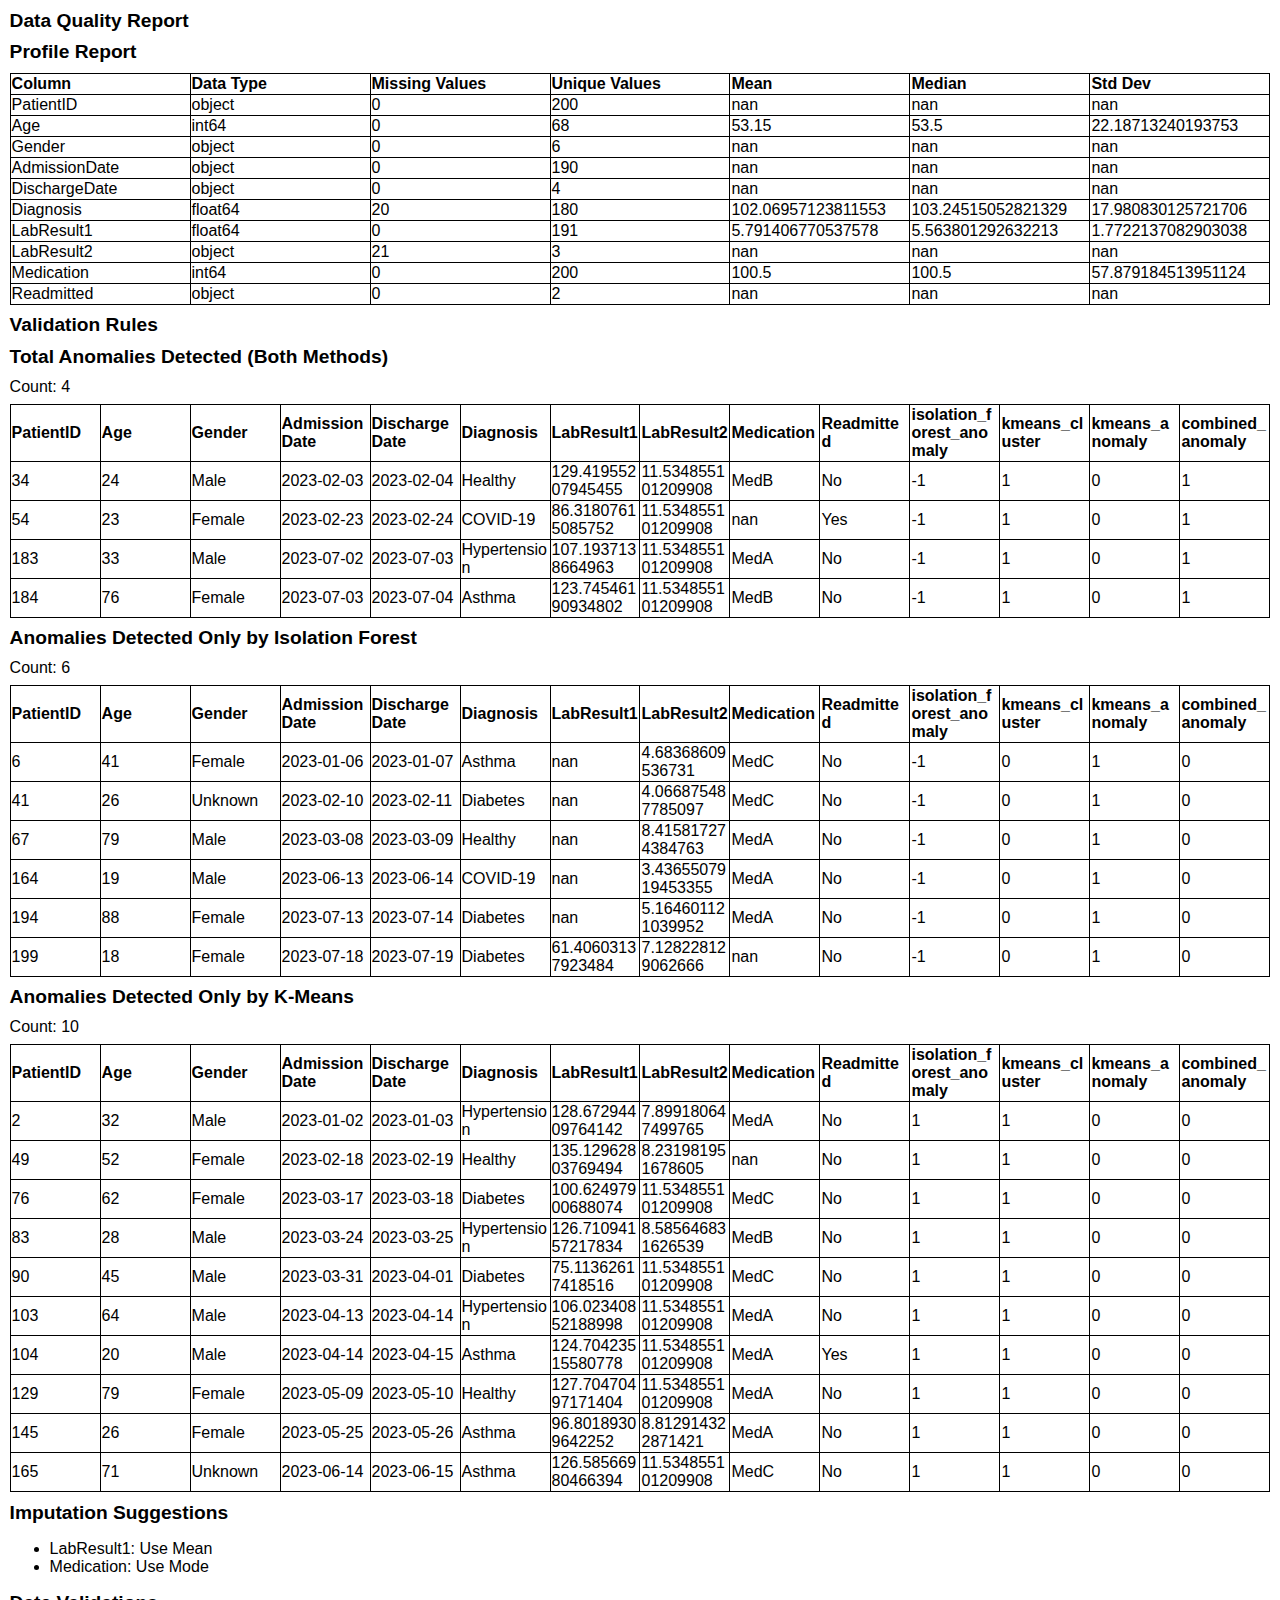
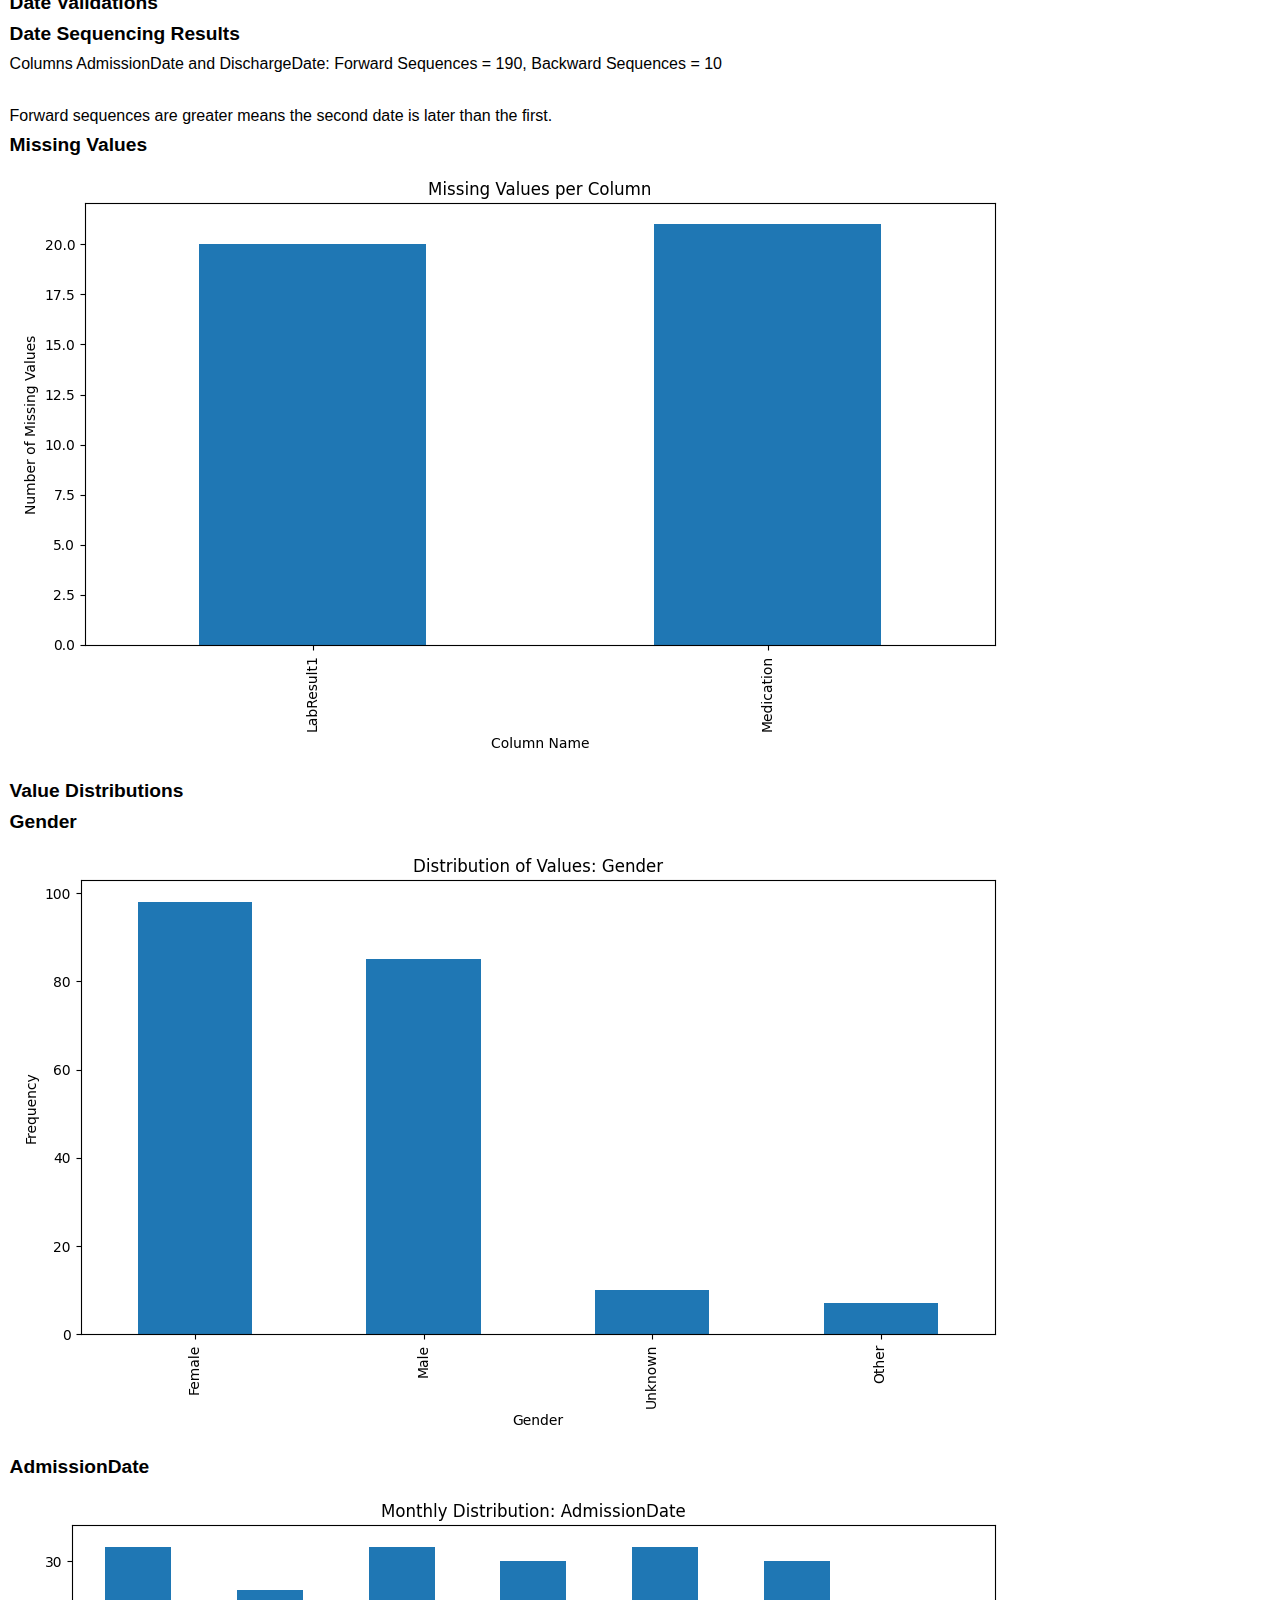
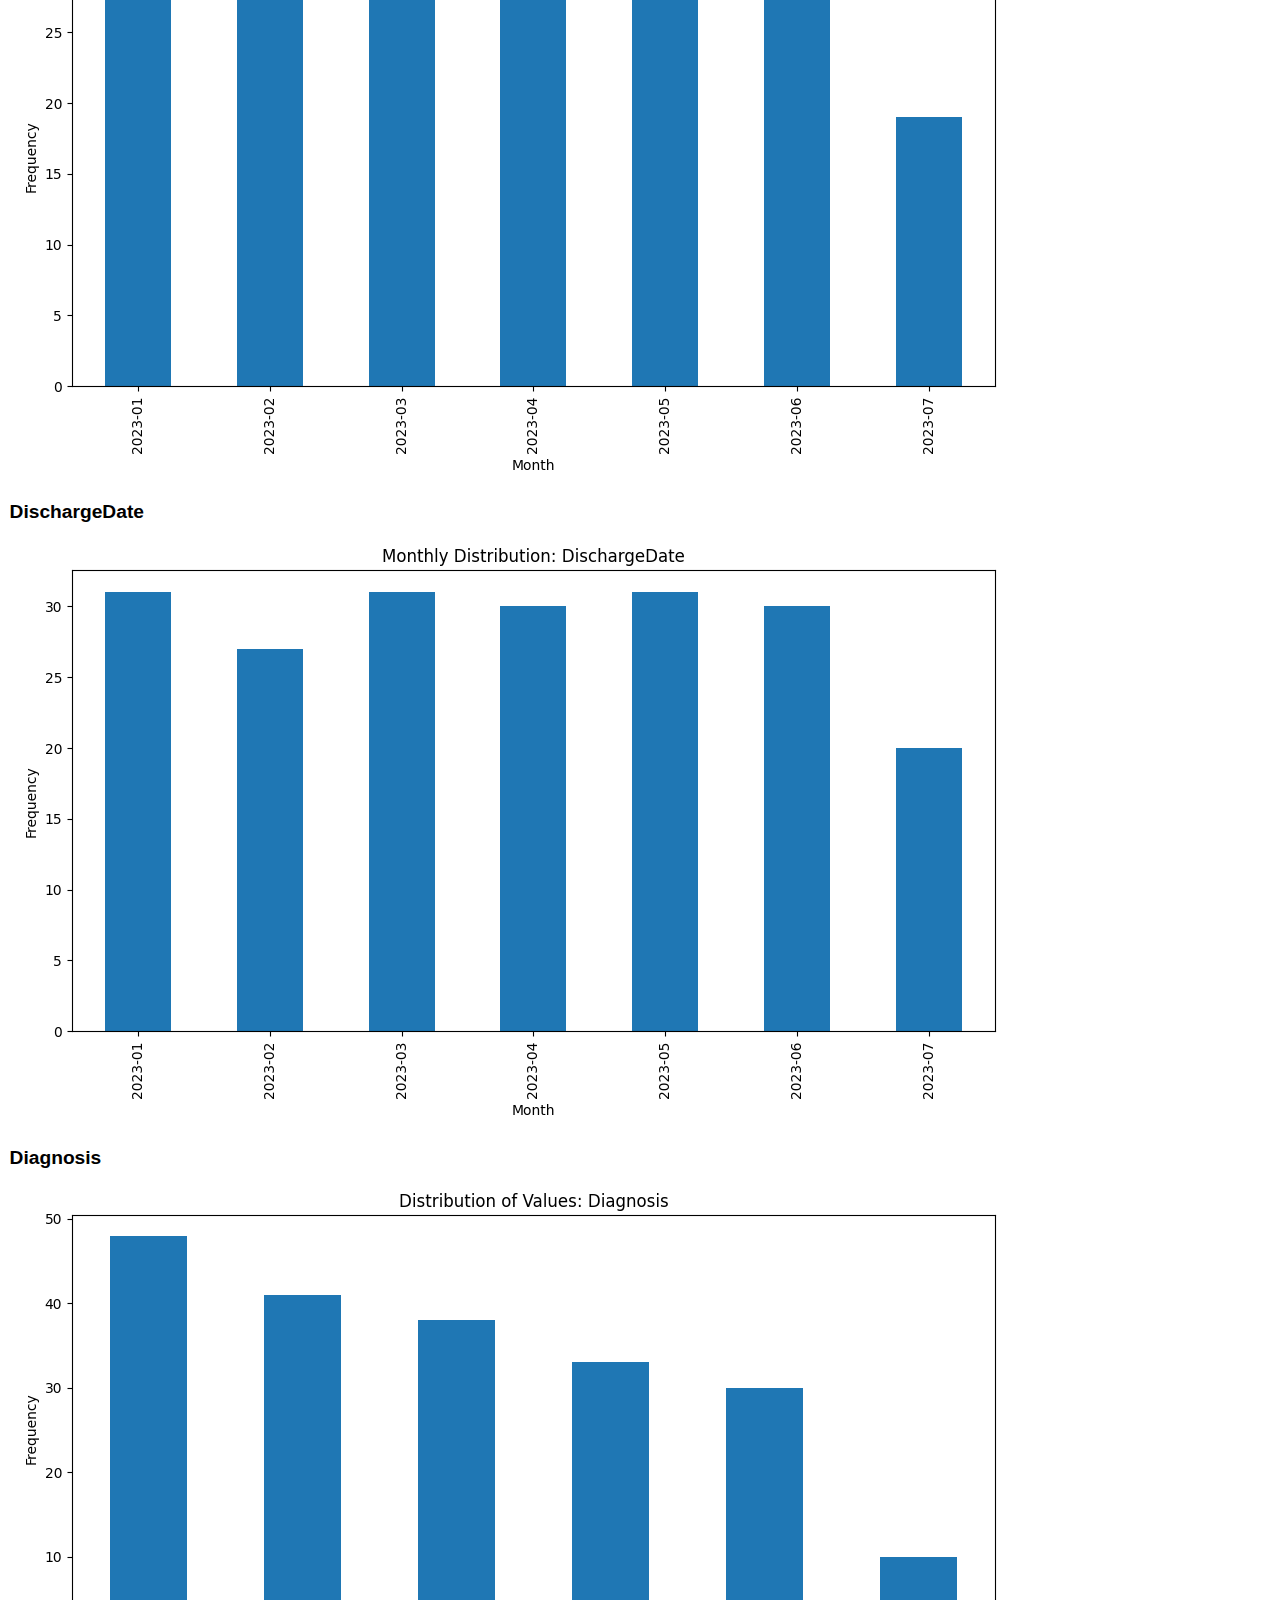
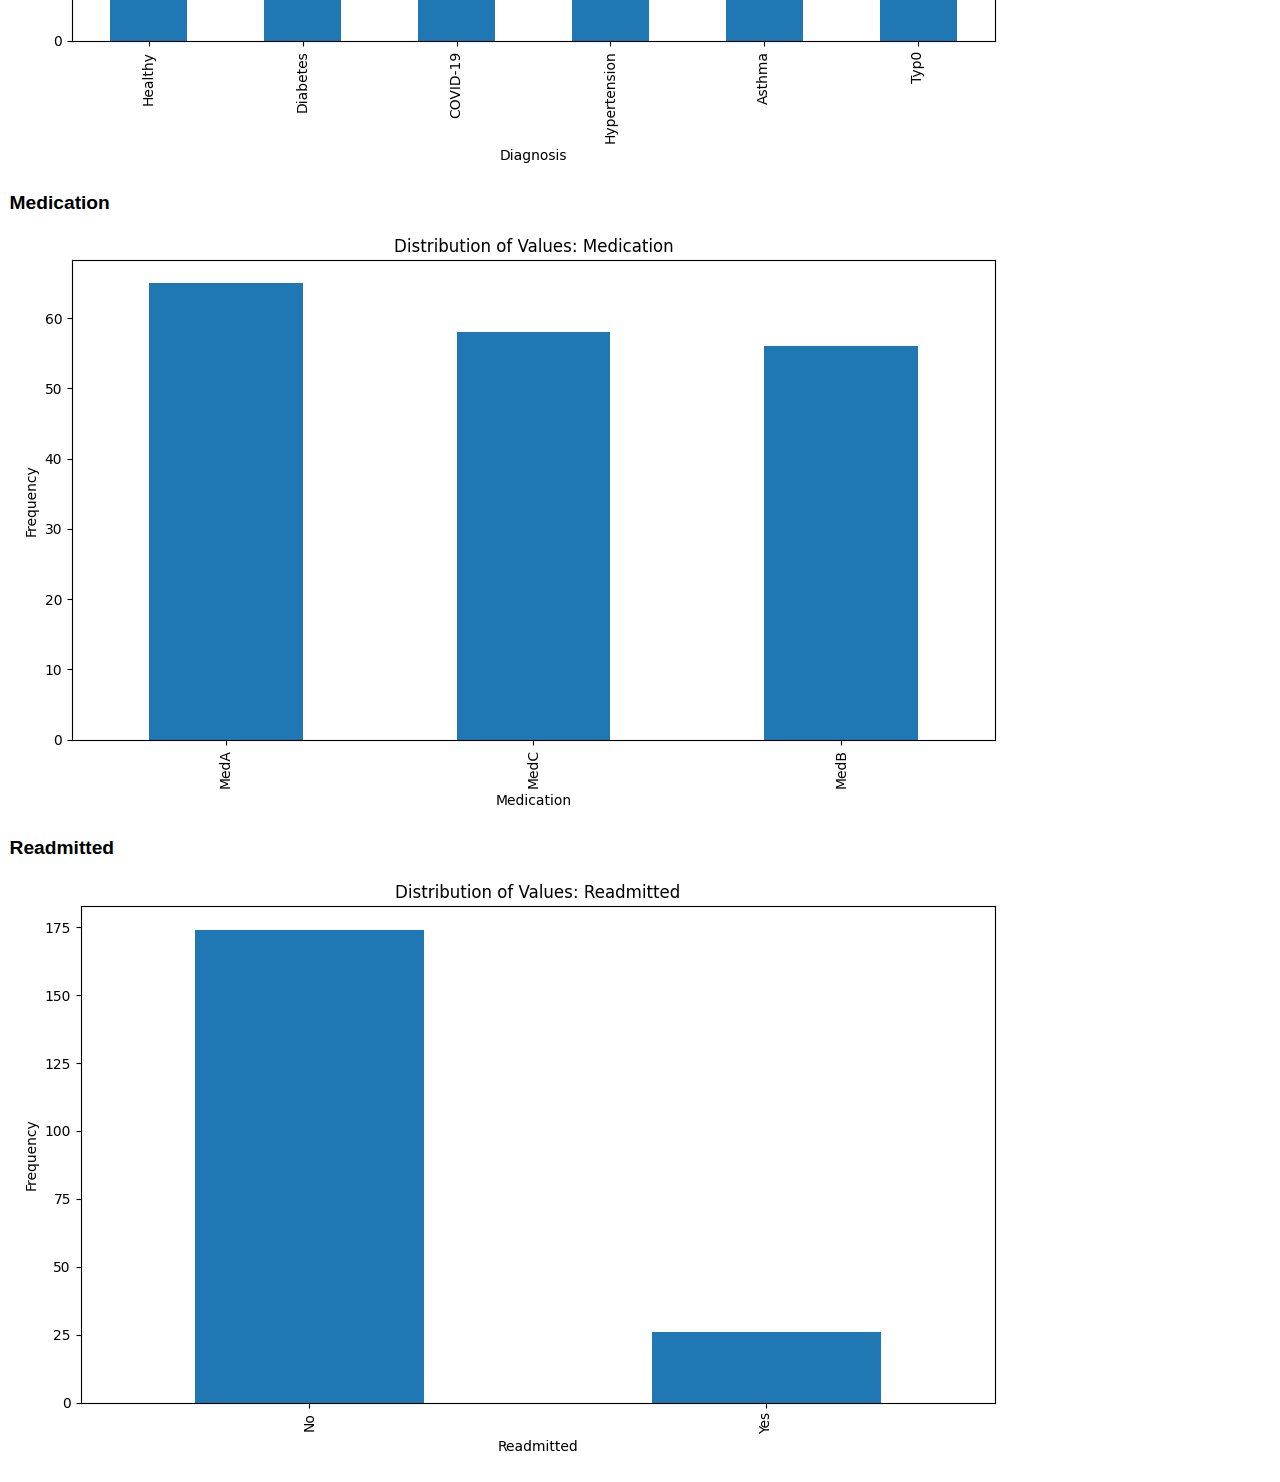
==== commit fa67c88b: "fixed k means logic" ====
--- a/index.html
+++ b/index.html
@@ -124,7 +124,7 @@
     
     <h2>Validation Rules</h2>
     <h3>Total Anomalies Detected (Both Methods)</h3>
-    <p>Count: 6</p>
+    <p>Count: 4</p>
     
     <table border="1">
         <tr>
@@ -161,191 +161,127 @@
         
         <tr>
             
-            <td>6</td>
-            
-            <td>41</td>
+            <td>34</td>
+            
+            <td>24</td>
+            
+            <td>Male</td>
+            
+            <td>2023-02-03</td>
+            
+            <td>2023-02-04</td>
+            
+            <td>Healthy</td>
+            
+            <td>129.41955207945455</td>
+            
+            <td>11.534855101209908</td>
+            
+            <td>MedB</td>
+            
+            <td>No</td>
+            
+            <td>-1</td>
+            
+            <td>1</td>
+            
+            <td>0</td>
+            
+            <td>1</td>
+            
+        </tr>
+        
+        <tr>
+            
+            <td>54</td>
+            
+            <td>23</td>
             
             <td>Female</td>
             
-            <td>2023-01-06</td>
-            
-            <td>2023-01-07</td>
+            <td>2023-02-23</td>
+            
+            <td>2023-02-24</td>
+            
+            <td>COVID-19</td>
+            
+            <td>86.31807615085752</td>
+            
+            <td>11.534855101209908</td>
+            
+            <td>nan</td>
+            
+            <td>Yes</td>
+            
+            <td>-1</td>
+            
+            <td>1</td>
+            
+            <td>0</td>
+            
+            <td>1</td>
+            
+        </tr>
+        
+        <tr>
+            
+            <td>183</td>
+            
+            <td>33</td>
+            
+            <td>Male</td>
+            
+            <td>2023-07-02</td>
+            
+            <td>2023-07-03</td>
+            
+            <td>Hypertension</td>
+            
+            <td>107.1937138664963</td>
+            
+            <td>11.534855101209908</td>
+            
+            <td>MedA</td>
+            
+            <td>No</td>
+            
+            <td>-1</td>
+            
+            <td>1</td>
+            
+            <td>0</td>
+            
+            <td>1</td>
+            
+        </tr>
+        
+        <tr>
+            
+            <td>184</td>
+            
+            <td>76</td>
+            
+            <td>Female</td>
+            
+            <td>2023-07-03</td>
+            
+            <td>2023-07-04</td>
             
             <td>Asthma</td>
             
-            <td>nan</td>
-            
-            <td>4.68368609536731</td>
-            
-            <td>MedC</td>
+            <td>123.74546190934802</td>
+            
+            <td>11.534855101209908</td>
+            
+            <td>MedB</td>
             
             <td>No</td>
             
             <td>-1</td>
             
-            <td>0</td>
-            
-            <td>1</td>
-            
-            <td>1</td>
-            
-        </tr>
-        
-        <tr>
-            
-            <td>41</td>
-            
-            <td>26</td>
-            
-            <td>Unknown</td>
-            
-            <td>2023-02-10</td>
-            
-            <td>2023-02-11</td>
-            
-            <td>Diabetes</td>
-            
-            <td>nan</td>
-            
-            <td>4.066875487785097</td>
-            
-            <td>MedC</td>
-            
-            <td>No</td>
-            
-            <td>-1</td>
-            
-            <td>0</td>
-            
-            <td>1</td>
-            
-            <td>1</td>
-            
-        </tr>
-        
-        <tr>
-            
-            <td>67</td>
-            
-            <td>79</td>
-            
-            <td>Male</td>
-            
-            <td>2023-03-08</td>
-            
-            <td>2023-03-09</td>
-            
-            <td>Healthy</td>
-            
-            <td>nan</td>
-            
-            <td>8.415817274384763</td>
-            
-            <td>MedA</td>
-            
-            <td>No</td>
-            
-            <td>-1</td>
-            
-            <td>0</td>
-            
-            <td>1</td>
-            
-            <td>1</td>
-            
-        </tr>
-        
-        <tr>
-            
-            <td>164</td>
-            
-            <td>19</td>
-            
-            <td>Male</td>
-            
-            <td>2023-06-13</td>
-            
-            <td>2023-06-14</td>
-            
-            <td>COVID-19</td>
-            
-            <td>nan</td>
-            
-            <td>3.4365507919453355</td>
-            
-            <td>MedA</td>
-            
-            <td>No</td>
-            
-            <td>-1</td>
-            
-            <td>0</td>
-            
-            <td>1</td>
-            
-            <td>1</td>
-            
-        </tr>
-        
-        <tr>
-            
-            <td>194</td>
-            
-            <td>88</td>
-            
-            <td>Female</td>
-            
-            <td>2023-07-13</td>
-            
-            <td>2023-07-14</td>
-            
-            <td>Diabetes</td>
-            
-            <td>nan</td>
-            
-            <td>5.164601121039952</td>
-            
-            <td>MedA</td>
-            
-            <td>No</td>
-            
-            <td>-1</td>
-            
-            <td>0</td>
-            
-            <td>1</td>
-            
-            <td>1</td>
-            
-        </tr>
-        
-        <tr>
-            
-            <td>199</td>
-            
-            <td>18</td>
-            
-            <td>Female</td>
-            
-            <td>2023-07-18</td>
-            
-            <td>2023-07-19</td>
-            
-            <td>Diabetes</td>
-            
-            <td>61.40603137923484</td>
-            
-            <td>7.128228129062666</td>
-            
-            <td>nan</td>
-            
-            <td>No</td>
-            
-            <td>-1</td>
-            
-            <td>0</td>
-            
-            <td>1</td>
+            <td>1</td>
+            
+            <td>0</td>
             
             <td>1</td>
             
@@ -355,7 +291,7 @@
     
 
     <h3>Anomalies Detected Only by Isolation Forest</h3>
-    <p>Count: 4</p>
+    <p>Count: 6</p>
     
     <table border="1">
         <tr>
@@ -392,127 +328,191 @@
         
         <tr>
             
-            <td>34</td>
-            
-            <td>24</td>
+            <td>6</td>
+            
+            <td>41</td>
+            
+            <td>Female</td>
+            
+            <td>2023-01-06</td>
+            
+            <td>2023-01-07</td>
+            
+            <td>Asthma</td>
+            
+            <td>nan</td>
+            
+            <td>4.68368609536731</td>
+            
+            <td>MedC</td>
+            
+            <td>No</td>
+            
+            <td>-1</td>
+            
+            <td>0</td>
+            
+            <td>1</td>
+            
+            <td>0</td>
+            
+        </tr>
+        
+        <tr>
+            
+            <td>41</td>
+            
+            <td>26</td>
+            
+            <td>Unknown</td>
+            
+            <td>2023-02-10</td>
+            
+            <td>2023-02-11</td>
+            
+            <td>Diabetes</td>
+            
+            <td>nan</td>
+            
+            <td>4.066875487785097</td>
+            
+            <td>MedC</td>
+            
+            <td>No</td>
+            
+            <td>-1</td>
+            
+            <td>0</td>
+            
+            <td>1</td>
+            
+            <td>0</td>
+            
+        </tr>
+        
+        <tr>
+            
+            <td>67</td>
+            
+            <td>79</td>
             
             <td>Male</td>
             
-            <td>2023-02-03</td>
-            
-            <td>2023-02-04</td>
+            <td>2023-03-08</td>
+            
+            <td>2023-03-09</td>
             
             <td>Healthy</td>
             
-            <td>129.41955207945455</td>
-            
-            <td>11.534855101209908</td>
-            
-            <td>MedB</td>
+            <td>nan</td>
+            
+            <td>8.415817274384763</td>
+            
+            <td>MedA</td>
             
             <td>No</td>
             
             <td>-1</td>
             
-            <td>1</td>
-            
-            <td>0</td>
-            
-            <td>0</td>
-            
-        </tr>
-        
-        <tr>
-            
-            <td>54</td>
-            
-            <td>23</td>
+            <td>0</td>
+            
+            <td>1</td>
+            
+            <td>0</td>
+            
+        </tr>
+        
+        <tr>
+            
+            <td>164</td>
+            
+            <td>19</td>
+            
+            <td>Male</td>
+            
+            <td>2023-06-13</td>
+            
+            <td>2023-06-14</td>
+            
+            <td>COVID-19</td>
+            
+            <td>nan</td>
+            
+            <td>3.4365507919453355</td>
+            
+            <td>MedA</td>
+            
+            <td>No</td>
+            
+            <td>-1</td>
+            
+            <td>0</td>
+            
+            <td>1</td>
+            
+            <td>0</td>
+            
+        </tr>
+        
+        <tr>
+            
+            <td>194</td>
+            
+            <td>88</td>
             
             <td>Female</td>
             
-            <td>2023-02-23</td>
-            
-            <td>2023-02-24</td>
-            
-            <td>COVID-19</td>
-            
-            <td>86.31807615085752</td>
-            
-            <td>11.534855101209908</td>
-            
-            <td>nan</td>
-            
-            <td>Yes</td>
+            <td>2023-07-13</td>
+            
+            <td>2023-07-14</td>
+            
+            <td>Diabetes</td>
+            
+            <td>nan</td>
+            
+            <td>5.164601121039952</td>
+            
+            <td>MedA</td>
+            
+            <td>No</td>
             
             <td>-1</td>
             
-            <td>1</td>
-            
-            <td>0</td>
-            
-            <td>0</td>
-            
-        </tr>
-        
-        <tr>
-            
-            <td>183</td>
-            
-            <td>33</td>
-            
-            <td>Male</td>
-            
-            <td>2023-07-02</td>
-            
-            <td>2023-07-03</td>
-            
-            <td>Hypertension</td>
-            
-            <td>107.1937138664963</td>
-            
-            <td>11.534855101209908</td>
-            
-            <td>MedA</td>
+            <td>0</td>
+            
+            <td>1</td>
+            
+            <td>0</td>
+            
+        </tr>
+        
+        <tr>
+            
+            <td>199</td>
+            
+            <td>18</td>
+            
+            <td>Female</td>
+            
+            <td>2023-07-18</td>
+            
+            <td>2023-07-19</td>
+            
+            <td>Diabetes</td>
+            
+            <td>61.40603137923484</td>
+            
+            <td>7.128228129062666</td>
+            
+            <td>nan</td>
             
             <td>No</td>
             
             <td>-1</td>
             
-            <td>1</td>
-            
-            <td>0</td>
-            
-            <td>0</td>
-            
-        </tr>
-        
-        <tr>
-            
-            <td>184</td>
-            
-            <td>76</td>
-            
-            <td>Female</td>
-            
-            <td>2023-07-03</td>
-            
-            <td>2023-07-04</td>
-            
-            <td>Asthma</td>
-            
-            <td>123.74546190934802</td>
-            
-            <td>11.534855101209908</td>
-            
-            <td>MedB</td>
-            
-            <td>No</td>
-            
-            <td>-1</td>
-            
-            <td>1</td>
-            
-            <td>0</td>
+            <td>0</td>
+            
+            <td>1</td>
             
             <td>0</td>
             
@@ -522,7 +522,7 @@
     
 
     <h3>Anomalies Detected Only by K-Means</h3>
-    <p>Count: 180</p>
+    <p>Count: 10</p>
     
     <table border="1">
         <tr>
@@ -559,21 +559,309 @@
         
         <tr>
             
-            <td>1</td>
-            
-            <td>69</td>
+            <td>2</td>
+            
+            <td>32</td>
+            
+            <td>Male</td>
+            
+            <td>2023-01-02</td>
+            
+            <td>2023-01-03</td>
+            
+            <td>Hypertension</td>
+            
+            <td>128.67294409764142</td>
+            
+            <td>7.899180647499765</td>
+            
+            <td>MedA</td>
+            
+            <td>No</td>
+            
+            <td>1</td>
+            
+            <td>1</td>
+            
+            <td>0</td>
+            
+            <td>0</td>
+            
+        </tr>
+        
+        <tr>
+            
+            <td>49</td>
+            
+            <td>52</td>
+            
+            <td>Female</td>
+            
+            <td>2023-02-18</td>
+            
+            <td>2023-02-19</td>
+            
+            <td>Healthy</td>
+            
+            <td>135.12962803769494</td>
+            
+            <td>8.231981951678605</td>
+            
+            <td>nan</td>
+            
+            <td>No</td>
+            
+            <td>1</td>
+            
+            <td>1</td>
+            
+            <td>0</td>
+            
+            <td>0</td>
+            
+        </tr>
+        
+        <tr>
+            
+            <td>76</td>
+            
+            <td>62</td>
+            
+            <td>Female</td>
+            
+            <td>2023-03-17</td>
+            
+            <td>2023-03-18</td>
+            
+            <td>Diabetes</td>
+            
+            <td>100.62497900688074</td>
+            
+            <td>11.534855101209908</td>
+            
+            <td>MedC</td>
+            
+            <td>No</td>
+            
+            <td>1</td>
+            
+            <td>1</td>
+            
+            <td>0</td>
+            
+            <td>0</td>
+            
+        </tr>
+        
+        <tr>
+            
+            <td>83</td>
+            
+            <td>28</td>
+            
+            <td>Male</td>
+            
+            <td>2023-03-24</td>
+            
+            <td>2023-03-25</td>
+            
+            <td>Hypertension</td>
+            
+            <td>126.71094157217834</td>
+            
+            <td>8.585646831626539</td>
+            
+            <td>MedB</td>
+            
+            <td>No</td>
+            
+            <td>1</td>
+            
+            <td>1</td>
+            
+            <td>0</td>
+            
+            <td>0</td>
+            
+        </tr>
+        
+        <tr>
+            
+            <td>90</td>
+            
+            <td>45</td>
+            
+            <td>Male</td>
+            
+            <td>2023-03-31</td>
+            
+            <td>2023-04-01</td>
+            
+            <td>Diabetes</td>
+            
+            <td>75.11362617418516</td>
+            
+            <td>11.534855101209908</td>
+            
+            <td>MedC</td>
+            
+            <td>No</td>
+            
+            <td>1</td>
+            
+            <td>1</td>
+            
+            <td>0</td>
+            
+            <td>0</td>
+            
+        </tr>
+        
+        <tr>
+            
+            <td>103</td>
+            
+            <td>64</td>
+            
+            <td>Male</td>
+            
+            <td>2023-04-13</td>
+            
+            <td>2023-04-14</td>
+            
+            <td>Hypertension</td>
+            
+            <td>106.02340852188998</td>
+            
+            <td>11.534855101209908</td>
+            
+            <td>MedA</td>
+            
+            <td>No</td>
+            
+            <td>1</td>
+            
+            <td>1</td>
+            
+            <td>0</td>
+            
+            <td>0</td>
+            
+        </tr>
+        
+        <tr>
+            
+            <td>104</td>
+            
+            <td>20</td>
+            
+            <td>Male</td>
+            
+            <td>2023-04-14</td>
+            
+            <td>2023-04-15</td>
+            
+            <td>Asthma</td>
+            
+            <td>124.70423515580778</td>
+            
+            <td>11.534855101209908</td>
+            
+            <td>MedA</td>
+            
+            <td>Yes</td>
+            
+            <td>1</td>
+            
+            <td>1</td>
+            
+            <td>0</td>
+            
+            <td>0</td>
+            
+        </tr>
+        
+        <tr>
+            
+            <td>129</td>
+            
+            <td>79</td>
+            
+            <td>Female</td>
+            
+            <td>2023-05-09</td>
+            
+            <td>2023-05-10</td>
+            
+            <td>Healthy</td>
+            
+            <td>127.70470497171404</td>
+            
+            <td>11.534855101209908</td>
+            
+            <td>MedA</td>
+            
+            <td>No</td>
+            
+            <td>1</td>
+            
+            <td>1</td>
+            
+            <td>0</td>
+            
+            <td>0</td>
+            
+        </tr>
+        
+        <tr>
+            
+            <td>145</td>
+            
+            <td>26</td>
+            
+            <td>Female</td>
+            
+            <td>2023-05-25</td>
+            
+            <td>2023-05-26</td>
+            
+            <td>Asthma</td>
+            
+            <td>96.80189309642252</td>
+            
+            <td>8.812914322871421</td>
+            
+            <td>MedA</td>
+            
+            <td>No</td>
+            
+            <td>1</td>
+            
+            <td>1</td>
+            
+            <td>0</td>
+            
+            <td>0</td>
+            
+        </tr>
+        
+        <tr>
+            
+            <td>165</td>
+            
+            <td>71</td>
             
             <td>Unknown</td>
             
-            <td>2023-01-01</td>
-            
-            <td>2023-01-02</td>
-            
-            <td>COVID-19</td>
-            
-            <td>105.13685377011272</td>
-            
-            <td>7.0965262759229</td>
+            <td>2023-06-14</td>
+            
+            <td>2023-06-15</td>
+            
+            <td>Asthma</td>
+            
+            <td>126.58566980466394</td>
+            
+            <td>11.534855101209908</td>
             
             <td>MedC</td>
             
@@ -581,5737 +869,9 @@
             
             <td>1</td>
             
-            <td>0</td>
-            
-            <td>1</td>
-            
-            <td>0</td>
-            
-        </tr>
-        
-        <tr>
-            
-            <td>3</td>
-            
-            <td>89</td>
-            
-            <td>Female</td>
-            
-            <td>2023-01-03</td>
-            
-            <td>2023-01-04</td>
-            
-            <td>Healthy</td>
-            
-            <td>104.79306368303072</td>
-            
-            <td>6.36171825790202</td>
-            
-            <td>MedB</td>
-            
-            <td>No</td>
-            
-            <td>1</td>
-            
-            <td>0</td>
-            
-            <td>1</td>
-            
-            <td>0</td>
-            
-        </tr>
-        
-        <tr>
-            
-            <td>4</td>
-            
-            <td>78</td>
-            
-            <td>Female</td>
-            
-            <td>2023-01-04</td>
-            
-            <td>2023-01-05</td>
-            
-            <td>Hypertension</td>
-            
-            <td>102.89917092774078</td>
-            
-            <td>7.381113305054761</td>
-            
-            <td>MedB</td>
-            
-            <td>No</td>
-            
-            <td>1</td>
-            
-            <td>0</td>
-            
-            <td>1</td>
-            
-            <td>0</td>
-            
-        </tr>
-        
-        <tr>
-            
-            <td>5</td>
-            
-            <td>38</td>
-            
-            <td>Male</td>
-            
-            <td>2023-01-05</td>
-            
-            <td>2023-01-06</td>
-            
-            <td>Healthy</td>
-            
-            <td>123.94214415852451</td>
-            
-            <td>4.086657350209176</td>
-            
-            <td>MedC</td>
-            
-            <td>No</td>
-            
-            <td>1</td>
-            
-            <td>0</td>
-            
-            <td>1</td>
-            
-            <td>0</td>
-            
-        </tr>
-        
-        <tr>
-            
-            <td>7</td>
-            
-            <td>20</td>
-            
-            <td>Unknown</td>
-            
-            <td>2023-01-07</td>
-            
-            <td>2023-01-08</td>
-            
-            <td>Healthy</td>
-            
-            <td>90.33587229748078</td>
-            
-            <td>3.484648861597852</td>
-            
-            <td>MedB</td>
-            
-            <td>No</td>
-            
-            <td>1</td>
-            
-            <td>0</td>
-            
-            <td>1</td>
-            
-            <td>0</td>
-            
-        </tr>
-        
-        <tr>
-            
-            <td>8</td>
-            
-            <td>39</td>
-            
-            <td>Unknown</td>
-            
-            <td>2023-01-08</td>
-            
-            <td>2023-01-09</td>
-            
-            <td>COVID-19</td>
-            
-            <td>120.33955577962288</td>
-            
-            <td>4.773924308809716</td>
-            
-            <td>MedB</td>
-            
-            <td>No</td>
-            
-            <td>1</td>
-            
-            <td>0</td>
-            
-            <td>1</td>
-            
-            <td>0</td>
-            
-        </tr>
-        
-        <tr>
-            
-            <td>9</td>
-            
-            <td>70</td>
-            
-            <td>Female</td>
-            
-            <td>2023-01-09</td>
-            
-            <td>2023-01-10</td>
-            
-            <td>Diabetes</td>
-            
-            <td>88.90571845855972</td>
-            
-            <td>6.4143027837228</td>
-            
-            <td>MedB</td>
-            
-            <td>No</td>
-            
-            <td>1</td>
-            
-            <td>0</td>
-            
-            <td>1</td>
-            
-            <td>0</td>
-            
-        </tr>
-        
-        <tr>
-            
-            <td>10</td>
-            
-            <td>19</td>
-            
-            <td>Male</td>
-            
-            <td>2023-01-10</td>
-            
-            <td>2023-01-11</td>
-            
-            <td>Healthy</td>
-            
-            <td>90.26129082499436</td>
-            
-            <td>5.755186914859623</td>
-            
-            <td>MedC</td>
-            
-            <td>No</td>
-            
-            <td>1</td>
-            
-            <td>0</td>
-            
-            <td>1</td>
-            
-            <td>0</td>
-            
-        </tr>
-        
-        <tr>
-            
-            <td>11</td>
-            
-            <td>47</td>
-            
-            <td>Male</td>
-            
-            <td>2023-01-11</td>
-            
-            <td>2023-01-12</td>
-            
-            <td>Healthy</td>
-            
-            <td>87.2721895091813</td>
-            
-            <td>6.541418843995819</td>
-            
-            <td>MedB</td>
-            
-            <td>No</td>
-            
-            <td>1</td>
-            
-            <td>0</td>
-            
-            <td>1</td>
-            
-            <td>0</td>
-            
-        </tr>
-        
-        <tr>
-            
-            <td>12</td>
-            
-            <td>55</td>
-            
-            <td>Female</td>
-            
-            <td>2023-01-12</td>
-            
-            <td>2023-01-13</td>
-            
-            <td>Diabetes</td>
-            
-            <td>85.95632457583065</td>
-            
-            <td>4.376183179003916</td>
-            
-            <td>MedB</td>
-            
-            <td>No</td>
-            
-            <td>1</td>
-            
-            <td>0</td>
-            
-            <td>1</td>
-            
-            <td>0</td>
-            
-        </tr>
-        
-        <tr>
-            
-            <td>13</td>
-            
-            <td>19</td>
-            
-            <td>Female</td>
-            
-            <td>2023-01-13</td>
-            
-            <td>2023-01-14</td>
-            
-            <td>COVID-19</td>
-            
-            <td>104.99759942259736</td>
-            
-            <td>4.44936996782576</td>
-            
-            <td>MedB</td>
-            
-            <td>No</td>
-            
-            <td>1</td>
-            
-            <td>0</td>
-            
-            <td>1</td>
-            
-            <td>0</td>
-            
-        </tr>
-        
-        <tr>
-            
-            <td>14</td>
-            
-            <td>81</td>
-            
-            <td>Female</td>
-            
-            <td>2023-01-14</td>
-            
-            <td>2023-01-15</td>
-            
-            <td>Hypertension</td>
-            
-            <td>96.13146753184684</td>
-            
-            <td>5.745532251429895</td>
-            
-            <td>MedB</td>
-            
-            <td>No</td>
-            
-            <td>1</td>
-            
-            <td>0</td>
-            
-            <td>1</td>
-            
-            <td>0</td>
-            
-        </tr>
-        
-        <tr>
-            
-            <td>15</td>
-            
-            <td>77</td>
-            
-            <td>Male</td>
-            
-            <td>2023-01-15</td>
-            
-            <td>2023-01-16</td>
-            
-            <td>Healthy</td>
-            
-            <td>47.82746179545165</td>
-            
-            <td>4.776822633633621</td>
-            
-            <td>MedC</td>
-            
-            <td>No</td>
-            
-            <td>1</td>
-            
-            <td>0</td>
-            
-            <td>1</td>
-            
-            <td>0</td>
-            
-        </tr>
-        
-        <tr>
-            
-            <td>16</td>
-            
-            <td>38</td>
-            
-            <td>Male</td>
-            
-            <td>2023-01-16</td>
-            
-            <td>2023-01-14</td>
-            
-            <td>Diabetes</td>
-            
-            <td>95.97605407075731</td>
-            
-            <td>7.062219001792114</td>
-            
-            <td>MedB</td>
-            
-            <td>Yes</td>
-            
-            <td>1</td>
-            
-            <td>0</td>
-            
-            <td>1</td>
-            
-            <td>0</td>
-            
-        </tr>
-        
-        <tr>
-            
-            <td>17</td>
-            
-            <td>50</td>
-            
-            <td>Female</td>
-            
-            <td>2023-01-17</td>
-            
-            <td>2023-01-18</td>
-            
-            <td>Asthma</td>
-            
-            <td>92.23131616291548</td>
-            
-            <td>4.747097338747028</td>
-            
-            <td>MedC</td>
-            
-            <td>No</td>
-            
-            <td>1</td>
-            
-            <td>0</td>
-            
-            <td>1</td>
-            
-            <td>0</td>
-            
-        </tr>
-        
-        <tr>
-            
-            <td>18</td>
-            
-            <td>75</td>
-            
-            <td>Female</td>
-            
-            <td>2023-01-18</td>
-            
-            <td>2023-01-19</td>
-            
-            <td>Diabetes</td>
-            
-            <td>113.39238046448284</td>
-            
-            <td>4.905532908482504</td>
-            
-            <td>MedC</td>
-            
-            <td>No</td>
-            
-            <td>1</td>
-            
-            <td>0</td>
-            
-            <td>1</td>
-            
-            <td>0</td>
-            
-        </tr>
-        
-        <tr>
-            
-            <td>19</td>
-            
-            <td>39</td>
-            
-            <td>Female</td>
-            
-            <td>2023-01-19</td>
-            
-            <td>2023-01-20</td>
-            
-            <td>Asthma</td>
-            
-            <td>91.55112082809455</td>
-            
-            <td>6.002607296642184</td>
-            
-            <td>MedB</td>
-            
-            <td>No</td>
-            
-            <td>1</td>
-            
-            <td>0</td>
-            
-            <td>1</td>
-            
-            <td>0</td>
-            
-        </tr>
-        
-        <tr>
-            
-            <td>20</td>
-            
-            <td>66</td>
-            
-            <td>Female</td>
-            
-            <td>2023-01-20</td>
-            
-            <td>2023-01-21</td>
-            
-            <td>COVID-19</td>
-            
-            <td>138.0888668681634</td>
-            
-            <td>5.032854169927009</td>
-            
-            <td>MedB</td>
-            
-            <td>Yes</td>
-            
-            <td>1</td>
-            
-            <td>0</td>
-            
-            <td>1</td>
-            
-            <td>0</td>
-            
-        </tr>
-        
-        <tr>
-            
-            <td>21</td>
-            
-            <td>76</td>
-            
-            <td>Female</td>
-            
-            <td>2023-01-21</td>
-            
-            <td>2023-01-22</td>
-            
-            <td>Hypertension</td>
-            
-            <td>120.95190368155365</td>
-            
-            <td>4.018066727755104</td>
-            
-            <td>MedC</td>
-            
-            <td>No</td>
-            
-            <td>1</td>
-            
-            <td>0</td>
-            
-            <td>1</td>
-            
-            <td>0</td>
-            
-        </tr>
-        
-        <tr>
-            
-            <td>22</td>
-            
-            <td>59</td>
-            
-            <td>Male</td>
-            
-            <td>2023-01-22</td>
-            
-            <td>2023-01-20</td>
-            
-            <td>Diabetes</td>
-            
-            <td>94.15134413485332</td>
-            
-            <td>4.180773010201493</td>
-            
-            <td>MedB</td>
-            
-            <td>No</td>
-            
-            <td>1</td>
-            
-            <td>0</td>
-            
-            <td>1</td>
-            
-            <td>0</td>
-            
-        </tr>
-        
-        <tr>
-            
-            <td>23</td>
-            
-            <td>77</td>
-            
-            <td>Male</td>
-            
-            <td>2023-01-23</td>
-            
-            <td>2023-01-24</td>
-            
-            <td>Healthy</td>
-            
-            <td>117.24434618249624</td>
-            
-            <td>6.145319150088347</td>
-            
-            <td>MedB</td>
-            
-            <td>No</td>
-            
-            <td>1</td>
-            
-            <td>0</td>
-            
-            <td>1</td>
-            
-            <td>0</td>
-            
-        </tr>
-        
-        <tr>
-            
-            <td>24</td>
-            
-            <td>32</td>
-            
-            <td>Female</td>
-            
-            <td>2023-01-24</td>
-            
-            <td>2023-01-25</td>
-            
-            <td>COVID-19</td>
-            
-            <td>107.87817569036422</td>
-            
-            <td>3.869546182525528</td>
-            
-            <td>nan</td>
-            
-            <td>No</td>
-            
-            <td>1</td>
-            
-            <td>0</td>
-            
-            <td>1</td>
-            
-            <td>0</td>
-            
-        </tr>
-        
-        <tr>
-            
-            <td>25</td>
-            
-            <td>79</td>
-            
-            <td>Female</td>
-            
-            <td>2023-01-25</td>
-            
-            <td>2023-01-26</td>
-            
-            <td>Diabetes</td>
-            
-            <td>103.50198694720363</td>
-            
-            <td>7.176597313058573</td>
-            
-            <td>MedA</td>
-            
-            <td>No</td>
-            
-            <td>1</td>
-            
-            <td>0</td>
-            
-            <td>1</td>
-            
-            <td>0</td>
-            
-        </tr>
-        
-        <tr>
-            
-            <td>26</td>
-            
-            <td>79</td>
-            
-            <td>Male</td>
-            
-            <td>2023-01-26</td>
-            
-            <td>2023-01-27</td>
-            
-            <td>Healthy</td>
-            
-            <td>112.03978383411145</td>
-            
-            <td>4.6715208588379005</td>
-            
-            <td>MedA</td>
-            
-            <td>No</td>
-            
-            <td>1</td>
-            
-            <td>0</td>
-            
-            <td>1</td>
-            
-            <td>0</td>
-            
-        </tr>
-        
-        <tr>
-            
-            <td>27</td>
-            
-            <td>64</td>
-            
-            <td>Male</td>
-            
-            <td>2023-01-27</td>
-            
-            <td>2023-01-25</td>
-            
-            <td>Diabetes</td>
-            
-            <td>100.8110631139073</td>
-            
-            <td>6.239458980361673</td>
-            
-            <td>MedB</td>
-            
-            <td>Yes</td>
-            
-            <td>1</td>
-            
-            <td>0</td>
-            
-            <td>1</td>
-            
-            <td>0</td>
-            
-        </tr>
-        
-        <tr>
-            
-            <td>28</td>
-            
-            <td>79</td>
-            
-            <td>Female</td>
-            
-            <td>2023-01-28</td>
-            
-            <td>2023-01-29</td>
-            
-            <td>Asthma</td>
-            
-            <td>103.60526734116216</td>
-            
-            <td>4.743504851164439</td>
-            
-            <td>nan</td>
-            
-            <td>No</td>
-            
-            <td>1</td>
-            
-            <td>0</td>
-            
-            <td>1</td>
-            
-            <td>0</td>
-            
-        </tr>
-        
-        <tr>
-            
-            <td>29</td>
-            
-            <td>68</td>
-            
-            <td>Male</td>
-            
-            <td>2023-01-29</td>
-            
-            <td>2023-01-30</td>
-            
-            <td>Typ0</td>
-            
-            <td>112.35028774418448</td>
-            
-            <td>4.401710344004362</td>
-            
-            <td>MedA</td>
-            
-            <td>No</td>
-            
-            <td>1</td>
-            
-            <td>0</td>
-            
-            <td>1</td>
-            
-            <td>0</td>
-            
-        </tr>
-        
-        <tr>
-            
-            <td>30</td>
-            
-            <td>72</td>
-            
-            <td>Male</td>
-            
-            <td>2023-01-30</td>
-            
-            <td>2023-01-31</td>
-            
-            <td>Typ0</td>
-            
-            <td>130.78679112618235</td>
-            
-            <td>5.795324418748218</td>
-            
-            <td>MedA</td>
-            
-            <td>No</td>
-            
-            <td>1</td>
-            
-            <td>0</td>
-            
-            <td>1</td>
-            
-            <td>0</td>
-            
-        </tr>
-        
-        <tr>
-            
-            <td>31</td>
-            
-            <td>81</td>
-            
-            <td>Female</td>
-            
-            <td>2023-01-31</td>
-            
-            <td>2023-02-01</td>
-            
-            <td>Diabetes</td>
-            
-            <td>103.76792458329513</td>
-            
-            <td>6.76214016041908</td>
-            
-            <td>MedA</td>
-            
-            <td>No</td>
-            
-            <td>1</td>
-            
-            <td>0</td>
-            
-            <td>1</td>
-            
-            <td>0</td>
-            
-        </tr>
-        
-        <tr>
-            
-            <td>32</td>
-            
-            <td>20</td>
-            
-            <td>Female</td>
-            
-            <td>2023-02-01</td>
-            
-            <td>2023-02-02</td>
-            
-            <td>COVID-19</td>
-            
-            <td>93.19305002541766</td>
-            
-            <td>5.203158698967874</td>
-            
-            <td>MedA</td>
-            
-            <td>No</td>
-            
-            <td>1</td>
-            
-            <td>0</td>
-            
-            <td>1</td>
-            
-            <td>0</td>
-            
-        </tr>
-        
-        <tr>
-            
-            <td>33</td>
-            
-            <td>68</td>
-            
-            <td>Female</td>
-            
-            <td>2023-02-02</td>
-            
-            <td>2023-01-31</td>
-            
-            <td>Diabetes</td>
-            
-            <td>69.56153717359017</td>
-            
-            <td>5.421427175491048</td>
-            
-            <td>MedA</td>
-            
-            <td>No</td>
-            
-            <td>1</td>
-            
-            <td>0</td>
-            
-            <td>1</td>
-            
-            <td>0</td>
-            
-        </tr>
-        
-        <tr>
-            
-            <td>35</td>
-            
-            <td>38</td>
-            
-            <td>Female</td>
-            
-            <td>2023-02-04</td>
-            
-            <td>2023-02-05</td>
-            
-            <td>Typ0</td>
-            
-            <td>96.0513743114206</td>
-            
-            <td>6.508632700301868</td>
-            
-            <td>MedB</td>
-            
-            <td>No</td>
-            
-            <td>1</td>
-            
-            <td>0</td>
-            
-            <td>1</td>
-            
-            <td>0</td>
-            
-        </tr>
-        
-        <tr>
-            
-            <td>36</td>
-            
-            <td>56</td>
-            
-            <td>Male</td>
-            
-            <td>2023-02-05</td>
-            
-            <td>2023-02-06</td>
-            
-            <td>Asthma</td>
-            
-            <td>108.022139351219</td>
-            
-            <td>5.45380993597631</td>
-            
-            <td>MedA</td>
-            
-            <td>No</td>
-            
-            <td>1</td>
-            
-            <td>0</td>
-            
-            <td>1</td>
-            
-            <td>0</td>
-            
-        </tr>
-        
-        <tr>
-            
-            <td>37</td>
-            
-            <td>35</td>
-            
-            <td>Male</td>
-            
-            <td>2023-02-06</td>
-            
-            <td>2023-02-07</td>
-            
-            <td>Diabetes</td>
-            
-            <td>128.58860855390492</td>
-            
-            <td>4.967824129017654</td>
-            
-            <td>MedB</td>
-            
-            <td>No</td>
-            
-            <td>1</td>
-            
-            <td>0</td>
-            
-            <td>1</td>
-            
-            <td>0</td>
-            
-        </tr>
-        
-        <tr>
-            
-            <td>38</td>
-            
-            <td>21</td>
-            
-            <td>Female</td>
-            
-            <td>2023-02-07</td>
-            
-            <td>2023-02-08</td>
-            
-            <td>COVID-19</td>
-            
-            <td>103.41403481395736</td>
-            
-            <td>5.599187151334038</td>
-            
-            <td>MedA</td>
-            
-            <td>No</td>
-            
-            <td>1</td>
-            
-            <td>0</td>
-            
-            <td>1</td>
-            
-            <td>0</td>
-            
-        </tr>
-        
-        <tr>
-            
-            <td>39</td>
-            
-            <td>77</td>
-            
-            <td>Female</td>
-            
-            <td>2023-02-08</td>
-            
-            <td>2023-02-09</td>
-            
-            <td>COVID-19</td>
-            
-            <td>97.0799460718378</td>
-            
-            <td>5.2709062103339885</td>
-            
-            <td>MedB</td>
-            
-            <td>Yes</td>
-            
-            <td>1</td>
-            
-            <td>0</td>
-            
-            <td>1</td>
-            
-            <td>0</td>
-            
-        </tr>
-        
-        <tr>
-            
-            <td>40</td>
-            
-            <td>31</td>
-            
-            <td>Female</td>
-            
-            <td>2023-02-09</td>
-            
-            <td>2023-02-10</td>
-            
-            <td>Healthy</td>
-            
-            <td>121.29509466315616</td>
-            
-            <td>5.875568982180222</td>
-            
-            <td>MedB</td>
-            
-            <td>No</td>
-            
-            <td>1</td>
-            
-            <td>0</td>
-            
-            <td>1</td>
-            
-            <td>0</td>
-            
-        </tr>
-        
-        <tr>
-            
-            <td>42</td>
-            
-            <td>70</td>
-            
-            <td>Female</td>
-            
-            <td>2023-02-11</td>
-            
-            <td>2023-02-12</td>
-            
-            <td>Asthma</td>
-            
-            <td>108.791584070851</td>
-            
-            <td>5.832617895230496</td>
-            
-            <td>MedA</td>
-            
-            <td>No</td>
-            
-            <td>1</td>
-            
-            <td>0</td>
-            
-            <td>1</td>
-            
-            <td>0</td>
-            
-        </tr>
-        
-        <tr>
-            
-            <td>43</td>
-            
-            <td>19</td>
-            
-            <td>Male</td>
-            
-            <td>2023-02-12</td>
-            
-            <td>2023-02-13</td>
-            
-            <td>COVID-19</td>
-            
-            <td>77.15258694292359</td>
-            
-            <td>4.638035900595102</td>
-            
-            <td>MedB</td>
-            
-            <td>No</td>
-            
-            <td>1</td>
-            
-            <td>0</td>
-            
-            <td>1</td>
-            
-            <td>0</td>
-            
-        </tr>
-        
-        <tr>
-            
-            <td>44</td>
-            
-            <td>77</td>
-            
-            <td>Male</td>
-            
-            <td>2023-02-13</td>
-            
-            <td>2023-02-14</td>
-            
-            <td>Diabetes</td>
-            
-            <td>118.08872810863878</td>
-            
-            <td>6.587065133788603</td>
-            
-            <td>MedA</td>
-            
-            <td>No</td>
-            
-            <td>1</td>
-            
-            <td>0</td>
-            
-            <td>1</td>
-            
-            <td>0</td>
-            
-        </tr>
-        
-        <tr>
-            
-            <td>45</td>
-            
-            <td>88</td>
-            
-            <td>Male</td>
-            
-            <td>2023-02-14</td>
-            
-            <td>2023-02-15</td>
-            
-            <td>COVID-19</td>
-            
-            <td>105.63382101987467</td>
-            
-            <td>4.693038580755381</td>
-            
-            <td>MedC</td>
-            
-            <td>No</td>
-            
-            <td>1</td>
-            
-            <td>0</td>
-            
-            <td>1</td>
-            
-            <td>0</td>
-            
-        </tr>
-        
-        <tr>
-            
-            <td>46</td>
-            
-            <td>61</td>
-            
-            <td>Male</td>
-            
-            <td>2023-02-15</td>
-            
-            <td>2023-02-16</td>
-            
-            <td>Typ0</td>
-            
-            <td>79.42615930415315</td>
-            
-            <td>4.713868279370882</td>
-            
-            <td>MedC</td>
-            
-            <td>No</td>
-            
-            <td>1</td>
-            
-            <td>0</td>
-            
-            <td>1</td>
-            
-            <td>0</td>
-            
-        </tr>
-        
-        <tr>
-            
-            <td>47</td>
-            
-            <td>25</td>
-            
-            <td>Other</td>
-            
-            <td>2023-02-16</td>
-            
-            <td>2023-02-17</td>
-            
-            <td>Asthma</td>
-            
-            <td>107.27641167419912</td>
-            
-            <td>6.034478589294088</td>
-            
-            <td>MedB</td>
-            
-            <td>No</td>
-            
-            <td>1</td>
-            
-            <td>0</td>
-            
-            <td>1</td>
-            
-            <td>0</td>
-            
-        </tr>
-        
-        <tr>
-            
-            <td>48</td>
-            
-            <td>64</td>
-            
-            <td>Male</td>
-            
-            <td>2023-02-17</td>
-            
-            <td>2023-02-18</td>
-            
-            <td>Hypertension</td>
-            
-            <td>69.06211489132376</td>
-            
-            <td>5.517054266579437</td>
-            
-            <td>MedA</td>
-            
-            <td>No</td>
-            
-            <td>1</td>
-            
-            <td>0</td>
-            
-            <td>1</td>
-            
-            <td>0</td>
-            
-        </tr>
-        
-        <tr>
-            
-            <td>50</td>
-            
-            <td>53</td>
-            
-            <td>Female</td>
-            
-            <td>2023-02-19</td>
-            
-            <td>2023-02-20</td>
-            
-            <td>Healthy</td>
-            
-            <td>83.47217800027359</td>
-            
-            <td>3.5448368673348973</td>
-            
-            <td>MedA</td>
-            
-            <td>No</td>
-            
-            <td>1</td>
-            
-            <td>0</td>
-            
-            <td>1</td>
-            
-            <td>0</td>
-            
-        </tr>
-        
-        <tr>
-            
-            <td>51</td>
-            
-            <td>67</td>
-            
-            <td>Female</td>
-            
-            <td>2023-02-20</td>
-            
-            <td>2023-02-21</td>
-            
-            <td>Asthma</td>
-            
-            <td>124.17689148577654</td>
-            
-            <td>5.631823536345693</td>
-            
-            <td>MedA</td>
-            
-            <td>Yes</td>
-            
-            <td>1</td>
-            
-            <td>0</td>
-            
-            <td>1</td>
-            
-            <td>0</td>
-            
-        </tr>
-        
-        <tr>
-            
-            <td>52</td>
-            
-            <td>21</td>
-            
-            <td>Female</td>
-            
-            <td>2023-02-21</td>
-            
-            <td>2023-02-22</td>
-            
-            <td>COVID-19</td>
-            
-            <td>87.8056667782202</td>
-            
-            <td>6.8555793819668445</td>
-            
-            <td>MedB</td>
-            
-            <td>Yes</td>
-            
-            <td>1</td>
-            
-            <td>0</td>
-            
-            <td>1</td>
-            
-            <td>0</td>
-            
-        </tr>
-        
-        <tr>
-            
-            <td>53</td>
-            
-            <td>19</td>
-            
-            <td>Female</td>
-            
-            <td>2023-02-22</td>
-            
-            <td>2023-02-23</td>
-            
-            <td>Diabetes</td>
-            
-            <td>108.4033856645608</td>
-            
-            <td>4.80602329248724</td>
-            
-            <td>MedA</td>
-            
-            <td>No</td>
-            
-            <td>1</td>
-            
-            <td>0</td>
-            
-            <td>1</td>
-            
-            <td>0</td>
-            
-        </tr>
-        
-        <tr>
-            
-            <td>55</td>
-            
-            <td>71</td>
-            
-            <td>Male</td>
-            
-            <td>2023-02-24</td>
-            
-            <td>2023-02-25</td>
-            
-            <td>Typ0</td>
-            
-            <td>114.9567283284673</td>
-            
-            <td>4.454962422824406</td>
-            
-            <td>MedC</td>
-            
-            <td>No</td>
-            
-            <td>1</td>
-            
-            <td>0</td>
-            
-            <td>1</td>
-            
-            <td>0</td>
-            
-        </tr>
-        
-        <tr>
-            
-            <td>56</td>
-            
-            <td>21</td>
-            
-            <td>Female</td>
-            
-            <td>2023-02-25</td>
-            
-            <td>2023-02-26</td>
-            
-            <td>Healthy</td>
-            
-            <td>96.47021887139122</td>
-            
-            <td>3.5656465844198983</td>
-            
-            <td>MedA</td>
-            
-            <td>No</td>
-            
-            <td>1</td>
-            
-            <td>0</td>
-            
-            <td>1</td>
-            
-            <td>0</td>
-            
-        </tr>
-        
-        <tr>
-            
-            <td>57</td>
-            
-            <td>71</td>
-            
-            <td>Male</td>
-            
-            <td>2023-02-26</td>
-            
-            <td>2023-02-24</td>
-            
-            <td>COVID-19</td>
-            
-            <td>107.01669319311564</td>
-            
-            <td>7.119645552772834</td>
-            
-            <td>MedB</td>
-            
-            <td>No</td>
-            
-            <td>1</td>
-            
-            <td>0</td>
-            
-            <td>1</td>
-            
-            <td>0</td>
-            
-        </tr>
-        
-        <tr>
-            
-            <td>58</td>
-            
-            <td>80</td>
-            
-            <td>Male</td>
-            
-            <td>2023-02-27</td>
-            
-            <td>2023-02-28</td>
-            
-            <td>Healthy</td>
-            
-            <td>100.22596572368492</td>
-            
-            <td>5.10445918983231</td>
-            
-            <td>nan</td>
-            
-            <td>No</td>
-            
-            <td>1</td>
-            
-            <td>0</td>
-            
-            <td>1</td>
-            
-            <td>0</td>
-            
-        </tr>
-        
-        <tr>
-            
-            <td>59</td>
-            
-            <td>35</td>
-            
-            <td>Female</td>
-            
-            <td>2023-02-28</td>
-            
-            <td>2023-03-01</td>
-            
-            <td>Diabetes</td>
-            
-            <td>79.51502820274516</td>
-            
-            <td>4.962367432239724</td>
-            
-            <td>MedC</td>
-            
-            <td>No</td>
-            
-            <td>1</td>
-            
-            <td>0</td>
-            
-            <td>1</td>
-            
-            <td>0</td>
-            
-        </tr>
-        
-        <tr>
-            
-            <td>60</td>
-            
-            <td>61</td>
-            
-            <td>Male</td>
-            
-            <td>2023-03-01</td>
-            
-            <td>2023-03-02</td>
-            
-            <td>Healthy</td>
-            
-            <td>107.56160289535802</td>
-            
-            <td>2.951082310803792</td>
-            
-            <td>MedC</td>
-            
-            <td>Yes</td>
-            
-            <td>1</td>
-            
-            <td>0</td>
-            
-            <td>1</td>
-            
-            <td>0</td>
-            
-        </tr>
-        
-        <tr>
-            
-            <td>61</td>
-            
-            <td>51</td>
-            
-            <td>Female</td>
-            
-            <td>2023-03-02</td>
-            
-            <td>2023-03-03</td>
-            
-            <td>Healthy</td>
-            
-            <td>nan</td>
-            
-            <td>3.7795497130457374</td>
-            
-            <td>nan</td>
-            
-            <td>No</td>
-            
-            <td>1</td>
-            
-            <td>0</td>
-            
-            <td>1</td>
-            
-            <td>0</td>
-            
-        </tr>
-        
-        <tr>
-            
-            <td>62</td>
-            
-            <td>79</td>
-            
-            <td>Female</td>
-            
-            <td>2023-03-03</td>
-            
-            <td>2023-03-04</td>
-            
-            <td>Hypertension</td>
-            
-            <td>nan</td>
-            
-            <td>7.258467706622913</td>
-            
-            <td>nan</td>
-            
-            <td>No</td>
-            
-            <td>1</td>
-            
-            <td>0</td>
-            
-            <td>1</td>
-            
-            <td>0</td>
-            
-        </tr>
-        
-        <tr>
-            
-            <td>63</td>
-            
-            <td>31</td>
-            
-            <td>Female</td>
-            
-            <td>2023-03-04</td>
-            
-            <td>2023-03-05</td>
-            
-            <td>Hypertension</td>
-            
-            <td>96.46210287773984</td>
-            
-            <td>5.863726799320695</td>
-            
-            <td>MedC</td>
-            
-            <td>Yes</td>
-            
-            <td>1</td>
-            
-            <td>0</td>
-            
-            <td>1</td>
-            
-            <td>0</td>
-            
-        </tr>
-        
-        <tr>
-            
-            <td>64</td>
-            
-            <td>65</td>
-            
-            <td>Male</td>
-            
-            <td>2023-03-05</td>
-            
-            <td>2023-03-06</td>
-            
-            <td>Hypertension</td>
-            
-            <td>98.848541364575</td>
-            
-            <td>6.899800995910127</td>
-            
-            <td>MedA</td>
-            
-            <td>No</td>
-            
-            <td>1</td>
-            
-            <td>0</td>
-            
-            <td>1</td>
-            
-            <td>0</td>
-            
-        </tr>
-        
-        <tr>
-            
-            <td>65</td>
-            
-            <td>32</td>
-            
-            <td>Unknown</td>
-            
-            <td>2023-03-06</td>
-            
-            <td>2023-03-07</td>
-            
-            <td>Healthy</td>
-            
-            <td>125.24389696559405</td>
-            
-            <td>6.747990927795796</td>
-            
-            <td>MedB</td>
-            
-            <td>No</td>
-            
-            <td>1</td>
-            
-            <td>0</td>
-            
-            <td>1</td>
-            
-            <td>0</td>
-            
-        </tr>
-        
-        <tr>
-            
-            <td>66</td>
-            
-            <td>89</td>
-            
-            <td>Female</td>
-            
-            <td>2023-03-07</td>
-            
-            <td>2023-03-05</td>
-            
-            <td>Asthma</td>
-            
-            <td>135.72455191761927</td>
-            
-            <td>4.299255663312471</td>
-            
-            <td>MedC</td>
-            
-            <td>No</td>
-            
-            <td>1</td>
-            
-            <td>0</td>
-            
-            <td>1</td>
-            
-            <td>0</td>
-            
-        </tr>
-        
-        <tr>
-            
-            <td>68</td>
-            
-            <td>57</td>
-            
-            <td>Other</td>
-            
-            <td>2023-03-09</td>
-            
-            <td>2023-03-10</td>
-            
-            <td>Asthma</td>
-            
-            <td>95.69289853864922</td>
-            
-            <td>7.839679114721475</td>
-            
-            <td>MedC</td>
-            
-            <td>No</td>
-            
-            <td>1</td>
-            
-            <td>0</td>
-            
-            <td>1</td>
-            
-            <td>0</td>
-            
-        </tr>
-        
-        <tr>
-            
-            <td>69</td>
-            
-            <td>70</td>
-            
-            <td>Other</td>
-            
-            <td>2023-03-10</td>
-            
-            <td>2023-03-11</td>
-            
-            <td>Asthma</td>
-            
-            <td>94.38008007465784</td>
-            
-            <td>4.823480269452358</td>
-            
-            <td>MedA</td>
-            
-            <td>No</td>
-            
-            <td>1</td>
-            
-            <td>0</td>
-            
-            <td>1</td>
-            
-            <td>0</td>
-            
-        </tr>
-        
-        <tr>
-            
-            <td>70</td>
-            
-            <td>41</td>
-            
-            <td>Female</td>
-            
-            <td>2023-03-11</td>
-            
-            <td>2023-03-12</td>
-            
-            <td>Hypertension</td>
-            
-            <td>87.7198452202213</td>
-            
-            <td>1.2181536407681417</td>
-            
-            <td>MedA</td>
-            
-            <td>No</td>
-            
-            <td>1</td>
-            
-            <td>0</td>
-            
-            <td>1</td>
-            
-            <td>0</td>
-            
-        </tr>
-        
-        <tr>
-            
-            <td>71</td>
-            
-            <td>43</td>
-            
-            <td>Male</td>
-            
-            <td>2023-03-12</td>
-            
-            <td>2023-03-13</td>
-            
-            <td>COVID-19</td>
-            
-            <td>90.62142724669664</td>
-            
-            <td>5.072161492067108</td>
-            
-            <td>MedB</td>
-            
-            <td>Yes</td>
-            
-            <td>1</td>
-            
-            <td>0</td>
-            
-            <td>1</td>
-            
-            <td>0</td>
-            
-        </tr>
-        
-        <tr>
-            
-            <td>72</td>
-            
-            <td>77</td>
-            
-            <td>Male</td>
-            
-            <td>2023-03-13</td>
-            
-            <td>2023-03-14</td>
-            
-            <td>Diabetes</td>
-            
-            <td>95.89585384744048</td>
-            
-            <td>5.785955514545738</td>
-            
-            <td>MedA</td>
-            
-            <td>No</td>
-            
-            <td>1</td>
-            
-            <td>0</td>
-            
-            <td>1</td>
-            
-            <td>0</td>
-            
-        </tr>
-        
-        <tr>
-            
-            <td>73</td>
-            
-            <td>58</td>
-            
-            <td>Female</td>
-            
-            <td>2023-03-14</td>
-            
-            <td>2023-03-15</td>
-            
-            <td>Hypertension</td>
-            
-            <td>129.4637945049235</td>
-            
-            <td>4.818737158269171</td>
-            
-            <td>nan</td>
-            
-            <td>No</td>
-            
-            <td>1</td>
-            
-            <td>0</td>
-            
-            <td>1</td>
-            
-            <td>0</td>
-            
-        </tr>
-        
-        <tr>
-            
-            <td>74</td>
-            
-            <td>46</td>
-            
-            <td>Male</td>
-            
-            <td>2023-03-15</td>
-            
-            <td>2023-03-16</td>
-            
-            <td>Hypertension</td>
-            
-            <td>97.04167493719714</td>
-            
-            <td>5.234173483978339</td>
-            
-            <td>MedC</td>
-            
-            <td>Yes</td>
-            
-            <td>1</td>
-            
-            <td>0</td>
-            
-            <td>1</td>
-            
-            <td>0</td>
-            
-        </tr>
-        
-        <tr>
-            
-            <td>75</td>
-            
-            <td>32</td>
-            
-            <td>Male</td>
-            
-            <td>2023-03-16</td>
-            
-            <td>2023-03-17</td>
-            
-            <td>COVID-19</td>
-            
-            <td>81.60920493702847</td>
-            
-            <td>4.505610356394646</td>
-            
-            <td>MedC</td>
-            
-            <td>No</td>
-            
-            <td>1</td>
-            
-            <td>0</td>
-            
-            <td>1</td>
-            
-            <td>0</td>
-            
-        </tr>
-        
-        <tr>
-            
-            <td>77</td>
-            
-            <td>82</td>
-            
-            <td>Female</td>
-            
-            <td>2023-03-18</td>
-            
-            <td>2023-03-19</td>
-            
-            <td>Healthy</td>
-            
-            <td>102.67192638641596</td>
-            
-            <td>5.5763598884422665</td>
-            
-            <td>MedA</td>
-            
-            <td>No</td>
-            
-            <td>1</td>
-            
-            <td>0</td>
-            
-            <td>1</td>
-            
-            <td>0</td>
-            
-        </tr>
-        
-        <tr>
-            
-            <td>78</td>
-            
-            <td>88</td>
-            
-            <td>Female</td>
-            
-            <td>2023-03-19</td>
-            
-            <td>2023-03-20</td>
-            
-            <td>Healthy</td>
-            
-            <td>100.53453189775684</td>
-            
-            <td>6.6418168755315445</td>
-            
-            <td>MedB</td>
-            
-            <td>No</td>
-            
-            <td>1</td>
-            
-            <td>0</td>
-            
-            <td>1</td>
-            
-            <td>0</td>
-            
-        </tr>
-        
-        <tr>
-            
-            <td>79</td>
-            
-            <td>26</td>
-            
-            <td>Female</td>
-            
-            <td>2023-03-20</td>
-            
-            <td>2023-03-21</td>
-            
-            <td>Hypertension</td>
-            
-            <td>111.9953683387781</td>
-            
-            <td>6.966644015449524</td>
-            
-            <td>MedB</td>
-            
-            <td>No</td>
-            
-            <td>1</td>
-            
-            <td>0</td>
-            
-            <td>1</td>
-            
-            <td>0</td>
-            
-        </tr>
-        
-        <tr>
-            
-            <td>80</td>
-            
-            <td>18</td>
-            
-            <td>Male</td>
-            
-            <td>2023-03-21</td>
-            
-            <td>2023-03-22</td>
-            
-            <td>Diabetes</td>
-            
-            <td>101.0350826703855</td>
-            
-            <td>2.890811723096024</td>
-            
-            <td>MedB</td>
-            
-            <td>No</td>
-            
-            <td>1</td>
-            
-            <td>0</td>
-            
-            <td>1</td>
-            
-            <td>0</td>
-            
-        </tr>
-        
-        <tr>
-            
-            <td>81</td>
-            
-            <td>25</td>
-            
-            <td>Female</td>
-            
-            <td>2023-03-22</td>
-            
-            <td>2023-03-23</td>
-            
-            <td>Hypertension</td>
-            
-            <td>nan</td>
-            
-            <td>4.5753733469990765</td>
-            
-            <td>MedA</td>
-            
-            <td>No</td>
-            
-            <td>1</td>
-            
-            <td>0</td>
-            
-            <td>1</td>
-            
-            <td>0</td>
-            
-        </tr>
-        
-        <tr>
-            
-            <td>82</td>
-            
-            <td>80</td>
-            
-            <td>Other</td>
-            
-            <td>2023-03-23</td>
-            
-            <td>2023-03-24</td>
-            
-            <td>Asthma</td>
-            
-            <td>88.29484968913428</td>
-            
-            <td>4.751164847631348</td>
-            
-            <td>MedB</td>
-            
-            <td>No</td>
-            
-            <td>1</td>
-            
-            <td>0</td>
-            
-            <td>1</td>
-            
-            <td>0</td>
-            
-        </tr>
-        
-        <tr>
-            
-            <td>84</td>
-            
-            <td>25</td>
-            
-            <td>Female</td>
-            
-            <td>2023-03-25</td>
-            
-            <td>2023-03-26</td>
-            
-            <td>Hypertension</td>
-            
-            <td>103.78719682515376</td>
-            
-            <td>5.678806440280389</td>
-            
-            <td>nan</td>
-            
-            <td>No</td>
-            
-            <td>1</td>
-            
-            <td>0</td>
-            
-            <td>1</td>
-            
-            <td>0</td>
-            
-        </tr>
-        
-        <tr>
-            
-            <td>85</td>
-            
-            <td>52</td>
-            
-            <td>Female</td>
-            
-            <td>2023-03-26</td>
-            
-            <td>2023-03-24</td>
-            
-            <td>Healthy</td>
-            
-            <td>106.00328455610556</td>
-            
-            <td>6.475072715635677</td>
-            
-            <td>MedC</td>
-            
-            <td>No</td>
-            
-            <td>1</td>
-            
-            <td>0</td>
-            
-            <td>1</td>
-            
-            <td>0</td>
-            
-        </tr>
-        
-        <tr>
-            
-            <td>86</td>
-            
-            <td>52</td>
-            
-            <td>Female</td>
-            
-            <td>2023-03-27</td>
-            
-            <td>2023-03-28</td>
-            
-            <td>Healthy</td>
-            
-            <td>88.23232159280046</td>
-            
-            <td>3.2431698768705863</td>
-            
-            <td>MedB</td>
-            
-            <td>No</td>
-            
-            <td>1</td>
-            
-            <td>0</td>
-            
-            <td>1</td>
-            
-            <td>0</td>
-            
-        </tr>
-        
-        <tr>
-            
-            <td>87</td>
-            
-            <td>50</td>
-            
-            <td>Female</td>
-            
-            <td>2023-03-28</td>
-            
-            <td>2023-03-29</td>
-            
-            <td>Healthy</td>
-            
-            <td>107.07740486899594</td>
-            
-            <td>5.671858542997025</td>
-            
-            <td>MedC</td>
-            
-            <td>No</td>
-            
-            <td>1</td>
-            
-            <td>0</td>
-            
-            <td>1</td>
-            
-            <td>0</td>
-            
-        </tr>
-        
-        <tr>
-            
-            <td>88</td>
-            
-            <td>22</td>
-            
-            <td>Female</td>
-            
-            <td>2023-03-29</td>
-            
-            <td>2023-03-30</td>
-            
-            <td>Asthma</td>
-            
-            <td>109.76597585005456</td>
-            
-            <td>6.673951578539509</td>
-            
-            <td>MedC</td>
-            
-            <td>No</td>
-            
-            <td>1</td>
-            
-            <td>0</td>
-            
-            <td>1</td>
-            
-            <td>0</td>
-            
-        </tr>
-        
-        <tr>
-            
-            <td>89</td>
-            
-            <td>58</td>
-            
-            <td>Male</td>
-            
-            <td>2023-03-30</td>
-            
-            <td>2023-03-31</td>
-            
-            <td>Healthy</td>
-            
-            <td>82.45347349262366</td>
-            
-            <td>6.534358102072187</td>
-            
-            <td>MedA</td>
-            
-            <td>No</td>
-            
-            <td>1</td>
-            
-            <td>0</td>
-            
-            <td>1</td>
-            
-            <td>0</td>
-            
-        </tr>
-        
-        <tr>
-            
-            <td>91</td>
-            
-            <td>24</td>
-            
-            <td>Female</td>
-            
-            <td>2023-04-01</td>
-            
-            <td>2023-04-02</td>
-            
-            <td>Typ0</td>
-            
-            <td>nan</td>
-            
-            <td>5.515600607794151</td>
-            
-            <td>MedC</td>
-            
-            <td>Yes</td>
-            
-            <td>1</td>
-            
-            <td>0</td>
-            
-            <td>1</td>
-            
-            <td>0</td>
-            
-        </tr>
-        
-        <tr>
-            
-            <td>92</td>
-            
-            <td>89</td>
-            
-            <td>Female</td>
-            
-            <td>2023-04-02</td>
-            
-            <td>2023-04-03</td>
-            
-            <td>Diabetes</td>
-            
-            <td>92.66845264816702</td>
-            
-            <td>5.573882344750541</td>
-            
-            <td>MedB</td>
-            
-            <td>No</td>
-            
-            <td>1</td>
-            
-            <td>0</td>
-            
-            <td>1</td>
-            
-            <td>0</td>
-            
-        </tr>
-        
-        <tr>
-            
-            <td>93</td>
-            
-            <td>29</td>
-            
-            <td>Female</td>
-            
-            <td>2023-04-03</td>
-            
-            <td>2023-04-04</td>
-            
-            <td>Diabetes</td>
-            
-            <td>103.89882203703594</td>
-            
-            <td>3.468080590348253</td>
-            
-            <td>MedB</td>
-            
-            <td>No</td>
-            
-            <td>1</td>
-            
-            <td>0</td>
-            
-            <td>1</td>
-            
-            <td>0</td>
-            
-        </tr>
-        
-        <tr>
-            
-            <td>94</td>
-            
-            <td>51</td>
-            
-            <td>Female</td>
-            
-            <td>2023-04-04</td>
-            
-            <td>2023-04-05</td>
-            
-            <td>Healthy</td>
-            
-            <td>80.63445893652828</td>
-            
-            <td>4.419360537775428</td>
-            
-            <td>MedA</td>
-            
-            <td>No</td>
-            
-            <td>1</td>
-            
-            <td>0</td>
-            
-            <td>1</td>
-            
-            <td>0</td>
-            
-        </tr>
-        
-        <tr>
-            
-            <td>95</td>
-            
-            <td>50</td>
-            
-            <td>Female</td>
-            
-            <td>2023-04-05</td>
-            
-            <td>2023-04-06</td>
-            
-            <td>COVID-19</td>
-            
-            <td>nan</td>
-            
-            <td>5.777132747665797</td>
-            
-            <td>MedB</td>
-            
-            <td>No</td>
-            
-            <td>1</td>
-            
-            <td>0</td>
-            
-            <td>1</td>
-            
-            <td>0</td>
-            
-        </tr>
-        
-        <tr>
-            
-            <td>96</td>
-            
-            <td>65</td>
-            
-            <td>Female</td>
-            
-            <td>2023-04-06</td>
-            
-            <td>2023-04-07</td>
-            
-            <td>COVID-19</td>
-            
-            <td>103.10034194501615</td>
-            
-            <td>4.640829031688553</td>
-            
-            <td>MedA</td>
-            
-            <td>No</td>
-            
-            <td>1</td>
-            
-            <td>0</td>
-            
-            <td>1</td>
-            
-            <td>0</td>
-            
-        </tr>
-        
-        <tr>
-            
-            <td>97</td>
-            
-            <td>40</td>
-            
-            <td>Female</td>
-            
-            <td>2023-04-07</td>
-            
-            <td>2023-04-08</td>
-            
-            <td>COVID-19</td>
-            
-            <td>nan</td>
-            
-            <td>6.326605896439341</td>
-            
-            <td>MedC</td>
-            
-            <td>No</td>
-            
-            <td>1</td>
-            
-            <td>0</td>
-            
-            <td>1</td>
-            
-            <td>0</td>
-            
-        </tr>
-        
-        <tr>
-            
-            <td>98</td>
-            
-            <td>79</td>
-            
-            <td>Female</td>
-            
-            <td>2023-04-08</td>
-            
-            <td>2023-04-09</td>
-            
-            <td>Asthma</td>
-            
-            <td>68.33950718274733</td>
-            
-            <td>6.060139060317835</td>
-            
-            <td>MedA</td>
-            
-            <td>No</td>
-            
-            <td>1</td>
-            
-            <td>0</td>
-            
-            <td>1</td>
-            
-            <td>0</td>
-            
-        </tr>
-        
-        <tr>
-            
-            <td>99</td>
-            
-            <td>54</td>
-            
-            <td>Female</td>
-            
-            <td>2023-04-09</td>
-            
-            <td>2023-04-10</td>
-            
-            <td>Healthy</td>
-            
-            <td>120.14648227161597</td>
-            
-            <td>7.140844305666392</td>
-            
-            <td>MedB</td>
-            
-            <td>No</td>
-            
-            <td>1</td>
-            
-            <td>0</td>
-            
-            <td>1</td>
-            
-            <td>0</td>
-            
-        </tr>
-        
-        <tr>
-            
-            <td>100</td>
-            
-            <td>61</td>
-            
-            <td>Female</td>
-            
-            <td>2023-04-10</td>
-            
-            <td>2023-04-11</td>
-            
-            <td>COVID-19</td>
-            
-            <td>80.38514397724364</td>
-            
-            <td>6.649904591383085</td>
-            
-            <td>nan</td>
-            
-            <td>No</td>
-            
-            <td>1</td>
-            
-            <td>0</td>
-            
-            <td>1</td>
-            
-            <td>0</td>
-            
-        </tr>
-        
-        <tr>
-            
-            <td>101</td>
-            
-            <td>52</td>
-            
-            <td>Female</td>
-            
-            <td>2023-04-11</td>
-            
-            <td>2023-04-12</td>
-            
-            <td>Asthma</td>
-            
-            <td>138.59987428165647</td>
-            
-            <td>5.772713690961481</td>
-            
-            <td>MedC</td>
-            
-            <td>No</td>
-            
-            <td>1</td>
-            
-            <td>0</td>
-            
-            <td>1</td>
-            
-            <td>0</td>
-            
-        </tr>
-        
-        <tr>
-            
-            <td>102</td>
-            
-            <td>82</td>
-            
-            <td>Male</td>
-            
-            <td>2023-04-12</td>
-            
-            <td>2023-04-13</td>
-            
-            <td>Hypertension</td>
-            
-            <td>90.63974906667131</td>
-            
-            <td>6.397576520874299</td>
-            
-            <td>MedA</td>
-            
-            <td>No</td>
-            
-            <td>1</td>
-            
-            <td>0</td>
-            
-            <td>1</td>
-            
-            <td>0</td>
-            
-        </tr>
-        
-        <tr>
-            
-            <td>105</td>
-            
-            <td>18</td>
-            
-            <td>Female</td>
-            
-            <td>2023-04-15</td>
-            
-            <td>2023-04-16</td>
-            
-            <td>Asthma</td>
-            
-            <td>122.19150891743236</td>
-            
-            <td>5.104802802016238</td>
-            
-            <td>MedC</td>
-            
-            <td>No</td>
-            
-            <td>1</td>
-            
-            <td>0</td>
-            
-            <td>1</td>
-            
-            <td>0</td>
-            
-        </tr>
-        
-        <tr>
-            
-            <td>106</td>
-            
-            <td>22</td>
-            
-            <td>Male</td>
-            
-            <td>2023-04-16</td>
-            
-            <td>2023-04-17</td>
-            
-            <td>Healthy</td>
-            
-            <td>129.79204609340323</td>
-            
-            <td>5.383808755127907</td>
-            
-            <td>MedA</td>
-            
-            <td>Yes</td>
-            
-            <td>1</td>
-            
-            <td>0</td>
-            
-            <td>1</td>
-            
-            <td>0</td>
-            
-        </tr>
-        
-        <tr>
-            
-            <td>107</td>
-            
-            <td>31</td>
-            
-            <td>Male</td>
-            
-            <td>2023-04-17</td>
-            
-            <td>2023-04-18</td>
-            
-            <td>Healthy</td>
-            
-            <td>77.1538564167947</td>
-            
-            <td>4.929363347002781</td>
-            
-            <td>MedB</td>
-            
-            <td>No</td>
-            
-            <td>1</td>
-            
-            <td>0</td>
-            
-            <td>1</td>
-            
-            <td>0</td>
-            
-        </tr>
-        
-        <tr>
-            
-            <td>108</td>
-            
-            <td>44</td>
-            
-            <td>Female</td>
-            
-            <td>2023-04-18</td>
-            
-            <td>2023-04-19</td>
-            
-            <td>Hypertension</td>
-            
-            <td>82.96201753739129</td>
-            
-            <td>6.7188243340761815</td>
-            
-            <td>nan</td>
-            
-            <td>No</td>
-            
-            <td>1</td>
-            
-            <td>0</td>
-            
-            <td>1</td>
-            
-            <td>0</td>
-            
-        </tr>
-        
-        <tr>
-            
-            <td>109</td>
-            
-            <td>26</td>
-            
-            <td>Unknown</td>
-            
-            <td>2023-04-19</td>
-            
-            <td>2023-04-20</td>
-            
-            <td>Typ0</td>
-            
-            <td>103.38995911141043</td>
-            
-            <td>4.747227349987235</td>
-            
-            <td>MedA</td>
-            
-            <td>No</td>
-            
-            <td>1</td>
-            
-            <td>0</td>
-            
-            <td>1</td>
-            
-            <td>0</td>
-            
-        </tr>
-        
-        <tr>
-            
-            <td>110</td>
-            
-            <td>32</td>
-            
-            <td>Female</td>
-            
-            <td>2023-04-20</td>
-            
-            <td>2023-04-21</td>
-            
-            <td>Hypertension</td>
-            
-            <td>nan</td>
-            
-            <td>7.001981765679789</td>
-            
-            <td>MedC</td>
-            
-            <td>No</td>
-            
-            <td>1</td>
-            
-            <td>0</td>
-            
-            <td>1</td>
-            
-            <td>0</td>
-            
-        </tr>
-        
-        <tr>
-            
-            <td>111</td>
-            
-            <td>59</td>
-            
-            <td>Male</td>
-            
-            <td>2023-04-21</td>
-            
-            <td>2023-04-22</td>
-            
-            <td>COVID-19</td>
-            
-            <td>99.83158834930543</td>
-            
-            <td>5.059632161343541</td>
-            
-            <td>nan</td>
-            
-            <td>Yes</td>
-            
-            <td>1</td>
-            
-            <td>0</td>
-            
-            <td>1</td>
-            
-            <td>0</td>
-            
-        </tr>
-        
-        <tr>
-            
-            <td>112</td>
-            
-            <td>68</td>
-            
-            <td>Male</td>
-            
-            <td>2023-04-22</td>
-            
-            <td>2023-04-23</td>
-            
-            <td>COVID-19</td>
-            
-            <td>75.43008946429917</td>
-            
-            <td>6.06687597140723</td>
-            
-            <td>MedA</td>
-            
-            <td>No</td>
-            
-            <td>1</td>
-            
-            <td>0</td>
-            
-            <td>1</td>
-            
-            <td>0</td>
-            
-        </tr>
-        
-        <tr>
-            
-            <td>113</td>
-            
-            <td>80</td>
-            
-            <td>Female</td>
-            
-            <td>2023-04-23</td>
-            
-            <td>2023-04-24</td>
-            
-            <td>Typ0</td>
-            
-            <td>107.448672384472</td>
-            
-            <td>5.699698178515466</td>
-            
-            <td>MedC</td>
-            
-            <td>No</td>
-            
-            <td>1</td>
-            
-            <td>0</td>
-            
-            <td>1</td>
-            
-            <td>0</td>
-            
-        </tr>
-        
-        <tr>
-            
-            <td>114</td>
-            
-            <td>69</td>
-            
-            <td>Male</td>
-            
-            <td>2023-04-24</td>
-            
-            <td>2023-04-25</td>
-            
-            <td>Diabetes</td>
-            
-            <td>97.08622917648948</td>
-            
-            <td>4.32882423005</td>
-            
-            <td>MedB</td>
-            
-            <td>No</td>
-            
-            <td>1</td>
-            
-            <td>0</td>
-            
-            <td>1</td>
-            
-            <td>0</td>
-            
-        </tr>
-        
-        <tr>
-            
-            <td>115</td>
-            
-            <td>21</td>
-            
-            <td>Male</td>
-            
-            <td>2023-04-25</td>
-            
-            <td>2023-04-26</td>
-            
-            <td>Diabetes</td>
-            
-            <td>96.906415615662</td>
-            
-            <td>5.476132324611052</td>
-            
-            <td>nan</td>
-            
-            <td>No</td>
-            
-            <td>1</td>
-            
-            <td>0</td>
-            
-            <td>1</td>
-            
-            <td>0</td>
-            
-        </tr>
-        
-        <tr>
-            
-            <td>116</td>
-            
-            <td>40</td>
-            
-            <td>Female</td>
-            
-            <td>2023-04-26</td>
-            
-            <td>2023-04-27</td>
-            
-            <td>Asthma</td>
-            
-            <td>65.83074373284164</td>
-            
-            <td>5.900372237740717</td>
-            
-            <td>MedB</td>
-            
-            <td>No</td>
-            
-            <td>1</td>
-            
-            <td>0</td>
-            
-            <td>1</td>
-            
-            <td>0</td>
-            
-        </tr>
-        
-        <tr>
-            
-            <td>117</td>
-            
-            <td>32</td>
-            
-            <td>Female</td>
-            
-            <td>2023-04-27</td>
-            
-            <td>2023-04-28</td>
-            
-            <td>Healthy</td>
-            
-            <td>111.96226306717472</td>
-            
-            <td>5.422848775467402</td>
-            
-            <td>MedC</td>
-            
-            <td>No</td>
-            
-            <td>1</td>
-            
-            <td>0</td>
-            
-            <td>1</td>
-            
-            <td>0</td>
-            
-        </tr>
-        
-        <tr>
-            
-            <td>118</td>
-            
-            <td>60</td>
-            
-            <td>Male</td>
-            
-            <td>2023-04-28</td>
-            
-            <td>2023-04-29</td>
-            
-            <td>COVID-19</td>
-            
-            <td>102.17806090428188</td>
-            
-            <td>3.888752129792459</td>
-            
-            <td>MedB</td>
-            
-            <td>No</td>
-            
-            <td>1</td>
-            
-            <td>0</td>
-            
-            <td>1</td>
-            
-            <td>0</td>
-            
-        </tr>
-        
-        <tr>
-            
-            <td>119</td>
-            
-            <td>46</td>
-            
-            <td>Female</td>
-            
-            <td>2023-04-29</td>
-            
-            <td>2023-04-27</td>
-            
-            <td>Diabetes</td>
-            
-            <td>126.92746834958444</td>
-            
-            <td>7.541715092231406</td>
-            
-            <td>MedC</td>
-            
-            <td>No</td>
-            
-            <td>1</td>
-            
-            <td>0</td>
-            
-            <td>1</td>
-            
-            <td>0</td>
-            
-        </tr>
-        
-        <tr>
-            
-            <td>120</td>
-            
-            <td>53</td>
-            
-            <td>Male</td>
-            
-            <td>2023-04-30</td>
-            
-            <td>2023-05-01</td>
-            
-            <td>COVID-19</td>
-            
-            <td>98.8823853020324</td>
-            
-            <td>5.605239379434083</td>
-            
-            <td>MedC</td>
-            
-            <td>No</td>
-            
-            <td>1</td>
-            
-            <td>0</td>
-            
-            <td>1</td>
-            
-            <td>0</td>
-            
-        </tr>
-        
-        <tr>
-            
-            <td>121</td>
-            
-            <td>30</td>
-            
-            <td>Male</td>
-            
-            <td>2023-05-01</td>
-            
-            <td>2023-05-02</td>
-            
-            <td>Typ0</td>
-            
-            <td>108.49510195778534</td>
-            
-            <td>4.546836909803774</td>
-            
-            <td>MedB</td>
-            
-            <td>No</td>
-            
-            <td>1</td>
-            
-            <td>0</td>
-            
-            <td>1</td>
-            
-            <td>0</td>
-            
-        </tr>
-        
-        <tr>
-            
-            <td>122</td>
-            
-            <td>49</td>
-            
-            <td>Female</td>
-            
-            <td>2023-05-02</td>
-            
-            <td>2023-05-03</td>
-            
-            <td>Diabetes</td>
-            
-            <td>112.47727264157894</td>
-            
-            <td>7.4449216281607296</td>
-            
-            <td>MedC</td>
-            
-            <td>No</td>
-            
-            <td>1</td>
-            
-            <td>0</td>
-            
-            <td>1</td>
-            
-            <td>0</td>
-            
-        </tr>
-        
-        <tr>
-            
-            <td>123</td>
-            
-            <td>88</td>
-            
-            <td>Female</td>
-            
-            <td>2023-05-03</td>
-            
-            <td>2023-05-04</td>
-            
-            <td>Diabetes</td>
-            
-            <td>73.80757662008213</td>
-            
-            <td>6.240867771664391</td>
-            
-            <td>MedA</td>
-            
-            <td>No</td>
-            
-            <td>1</td>
-            
-            <td>0</td>
-            
-            <td>1</td>
-            
-            <td>0</td>
-            
-        </tr>
-        
-        <tr>
-            
-            <td>124</td>
-            
-            <td>76</td>
-            
-            <td>Female</td>
-            
-            <td>2023-05-04</td>
-            
-            <td>2023-05-05</td>
-            
-            <td>Healthy</td>
-            
-            <td>139.2504991990239</td>
-            
-            <td>4.059796004318069</td>
-            
-            <td>MedA</td>
-            
-            <td>No</td>
-            
-            <td>1</td>
-            
-            <td>0</td>
-            
-            <td>1</td>
-            
-            <td>0</td>
-            
-        </tr>
-        
-        <tr>
-            
-            <td>125</td>
-            
-            <td>45</td>
-            
-            <td>Female</td>
-            
-            <td>2023-05-05</td>
-            
-            <td>2023-05-06</td>
-            
-            <td>Hypertension</td>
-            
-            <td>93.53811418116076</td>
-            
-            <td>4.246606304320146</td>
-            
-            <td>MedA</td>
-            
-            <td>No</td>
-            
-            <td>1</td>
-            
-            <td>0</td>
-            
-            <td>1</td>
-            
-            <td>0</td>
-            
-        </tr>
-        
-        <tr>
-            
-            <td>126</td>
-            
-            <td>83</td>
-            
-            <td>Other</td>
-            
-            <td>2023-05-06</td>
-            
-            <td>2023-05-07</td>
-            
-            <td>COVID-19</td>
-            
-            <td>107.41849903213728</td>
-            
-            <td>5.233126336134589</td>
-            
-            <td>MedB</td>
-            
-            <td>No</td>
-            
-            <td>1</td>
-            
-            <td>0</td>
-            
-            <td>1</td>
-            
-            <td>0</td>
-            
-        </tr>
-        
-        <tr>
-            
-            <td>127</td>
-            
-            <td>59</td>
-            
-            <td>Female</td>
-            
-            <td>2023-05-07</td>
-            
-            <td>2023-05-08</td>
-            
-            <td>Healthy</td>
-            
-            <td>nan</td>
-            
-            <td>5.8567683746197865</td>
-            
-            <td>MedA</td>
-            
-            <td>No</td>
-            
-            <td>1</td>
-            
-            <td>0</td>
-            
-            <td>1</td>
-            
-            <td>0</td>
-            
-        </tr>
-        
-        <tr>
-            
-            <td>128</td>
-            
-            <td>62</td>
-            
-            <td>Male</td>
-            
-            <td>2023-05-08</td>
-            
-            <td>2023-05-09</td>
-            
-            <td>Healthy</td>
-            
-            <td>87.77823808014554</td>
-            
-            <td>6.247359797756706</td>
-            
-            <td>nan</td>
-            
-            <td>Yes</td>
-            
-            <td>1</td>
-            
-            <td>0</td>
-            
-            <td>1</td>
-            
-            <td>0</td>
-            
-        </tr>
-        
-        <tr>
-            
-            <td>130</td>
-            
-            <td>74</td>
-            
-            <td>Male</td>
-            
-            <td>2023-05-10</td>
-            
-            <td>2023-05-11</td>
-            
-            <td>Healthy</td>
-            
-            <td>103.98932904031648</td>
-            
-            <td>6.147486887680171</td>
-            
-            <td>MedC</td>
-            
-            <td>No</td>
-            
-            <td>1</td>
-            
-            <td>0</td>
-            
-            <td>1</td>
-            
-            <td>0</td>
-            
-        </tr>
-        
-        <tr>
-            
-            <td>131</td>
-            
-            <td>23</td>
-            
-            <td>Male</td>
-            
-            <td>2023-05-11</td>
-            
-            <td>2023-05-12</td>
-            
-            <td>Healthy</td>
-            
-            <td>96.79791044639</td>
-            
-            <td>7.116095174369194</td>
-            
-            <td>MedA</td>
-            
-            <td>No</td>
-            
-            <td>1</td>
-            
-            <td>0</td>
-            
-            <td>1</td>
-            
-            <td>0</td>
-            
-        </tr>
-        
-        <tr>
-            
-            <td>132</td>
-            
-            <td>45</td>
-            
-            <td>Male</td>
-            
-            <td>2023-05-12</td>
-            
-            <td>2023-05-13</td>
-            
-            <td>Asthma</td>
-            
-            <td>102.07761943582663</td>
-            
-            <td>5.652151791616563</td>
-            
-            <td>MedC</td>
-            
-            <td>No</td>
-            
-            <td>1</td>
-            
-            <td>0</td>
-            
-            <td>1</td>
-            
-            <td>0</td>
-            
-        </tr>
-        
-        <tr>
-            
-            <td>133</td>
-            
-            <td>45</td>
-            
-            <td>Male</td>
-            
-            <td>2023-05-13</td>
-            
-            <td>2023-05-14</td>
-            
-            <td>COVID-19</td>
-            
-            <td>111.46378297913536</td>
-            
-            <td>4.588432743426133</td>
-            
-            <td>nan</td>
-            
-            <td>No</td>
-            
-            <td>1</td>
-            
-            <td>0</td>
-            
-            <td>1</td>
-            
-            <td>0</td>
-            
-        </tr>
-        
-        <tr>
-            
-            <td>134</td>
-            
-            <td>61</td>
-            
-            <td>Other</td>
-            
-            <td>2023-05-14</td>
-            
-            <td>2023-05-15</td>
-            
-            <td>Healthy</td>
-            
-            <td>100.1619724721455</td>
-            
-            <td>5.495978956409232</td>
-            
-            <td>MedB</td>
-            
-            <td>No</td>
-            
-            <td>1</td>
-            
-            <td>0</td>
-            
-            <td>1</td>
-            
-            <td>0</td>
-            
-        </tr>
-        
-        <tr>
-            
-            <td>135</td>
-            
-            <td>47</td>
-            
-            <td>Female</td>
-            
-            <td>2023-05-15</td>
-            
-            <td>2023-05-16</td>
-            
-            <td>COVID-19</td>
-            
-            <td>113.2289486557486</td>
-            
-            <td>5.4172232075850495</td>
-            
-            <td>MedC</td>
-            
-            <td>No</td>
-            
-            <td>1</td>
-            
-            <td>0</td>
-            
-            <td>1</td>
-            
-            <td>0</td>
-            
-        </tr>
-        
-        <tr>
-            
-            <td>136</td>
-            
-            <td>79</td>
-            
-            <td>Female</td>
-            
-            <td>2023-05-16</td>
-            
-            <td>2023-05-17</td>
-            
-            <td>Asthma</td>
-            
-            <td>74.72691791548391</td>
-            
-            <td>2.4061414844050097</td>
-            
-            <td>MedA</td>
-            
-            <td>No</td>
-            
-            <td>1</td>
-            
-            <td>0</td>
-            
-            <td>1</td>
-            
-            <td>0</td>
-            
-        </tr>
-        
-        <tr>
-            
-            <td>137</td>
-            
-            <td>79</td>
-            
-            <td>Male</td>
-            
-            <td>2023-05-17</td>
-            
-            <td>2023-05-18</td>
-            
-            <td>Asthma</td>
-            
-            <td>nan</td>
-            
-            <td>4.82635976908521</td>
-            
-            <td>MedC</td>
-            
-            <td>No</td>
-            
-            <td>1</td>
-            
-            <td>0</td>
-            
-            <td>1</td>
-            
-            <td>0</td>
-            
-        </tr>
-        
-        <tr>
-            
-            <td>138</td>
-            
-            <td>18</td>
-            
-            <td>Male</td>
-            
-            <td>2023-05-18</td>
-            
-            <td>2023-05-19</td>
-            
-            <td>COVID-19</td>
-            
-            <td>67.91799527786027</td>
-            
-            <td>5.877044479540541</td>
-            
-            <td>MedA</td>
-            
-            <td>No</td>
-            
-            <td>1</td>
-            
-            <td>0</td>
-            
-            <td>1</td>
-            
-            <td>0</td>
-            
-        </tr>
-        
-        <tr>
-            
-            <td>139</td>
-            
-            <td>44</td>
-            
-            <td>Male</td>
-            
-            <td>2023-05-19</td>
-            
-            <td>2023-05-20</td>
-            
-            <td>Diabetes</td>
-            
-            <td>129.9551223526442</td>
-            
-            <td>4.990941321745857</td>
-            
-            <td>nan</td>
-            
-            <td>No</td>
-            
-            <td>1</td>
-            
-            <td>0</td>
-            
-            <td>1</td>
-            
-            <td>0</td>
-            
-        </tr>
-        
-        <tr>
-            
-            <td>140</td>
-            
-            <td>79</td>
-            
-            <td>Male</td>
-            
-            <td>2023-05-20</td>
-            
-            <td>2023-05-21</td>
-            
-            <td>Hypertension</td>
-            
-            <td>129.759881915274</td>
-            
-            <td>4.7245487658124015</td>
-            
-            <td>MedA</td>
-            
-            <td>No</td>
-            
-            <td>1</td>
-            
-            <td>0</td>
-            
-            <td>1</td>
-            
-            <td>0</td>
-            
-        </tr>
-        
-        <tr>
-            
-            <td>141</td>
-            
-            <td>20</td>
-            
-            <td>Female</td>
-            
-            <td>2023-05-21</td>
-            
-            <td>2023-05-22</td>
-            
-            <td>Diabetes</td>
-            
-            <td>nan</td>
-            
-            <td>6.5936514349654765</td>
-            
-            <td>MedB</td>
-            
-            <td>No</td>
-            
-            <td>1</td>
-            
-            <td>0</td>
-            
-            <td>1</td>
-            
-            <td>0</td>
-            
-        </tr>
-        
-        <tr>
-            
-            <td>142</td>
-            
-            <td>87</td>
-            
-            <td>Unknown</td>
-            
-            <td>2023-05-22</td>
-            
-            <td>2023-05-23</td>
-            
-            <td>Diabetes</td>
-            
-            <td>84.81072893630453</td>
-            
-            <td>4.400145010269473</td>
-            
-            <td>MedC</td>
-            
-            <td>No</td>
-            
-            <td>1</td>
-            
-            <td>0</td>
-            
-            <td>1</td>
-            
-            <td>0</td>
-            
-        </tr>
-        
-        <tr>
-            
-            <td>143</td>
-            
-            <td>89</td>
-            
-            <td>Female</td>
-            
-            <td>2023-05-23</td>
-            
-            <td>2023-05-21</td>
-            
-            <td>Diabetes</td>
-            
-            <td>135.84817408327484</td>
-            
-            <td>6.353947180564988</td>
-            
-            <td>MedA</td>
-            
-            <td>No</td>
-            
-            <td>1</td>
-            
-            <td>0</td>
-            
-            <td>1</td>
-            
-            <td>0</td>
-            
-        </tr>
-        
-        <tr>
-            
-            <td>144</td>
-            
-            <td>44</td>
-            
-            <td>Male</td>
-            
-            <td>2023-05-24</td>
-            
-            <td>2023-05-25</td>
-            
-            <td>Healthy</td>
-            
-            <td>90.93378282802432</td>
-            
-            <td>3.9007066350540582</td>
-            
-            <td>MedA</td>
-            
-            <td>No</td>
-            
-            <td>1</td>
-            
-            <td>0</td>
-            
-            <td>1</td>
-            
-            <td>0</td>
-            
-        </tr>
-        
-        <tr>
-            
-            <td>146</td>
-            
-            <td>79</td>
-            
-            <td>Female</td>
-            
-            <td>2023-05-26</td>
-            
-            <td>2023-05-27</td>
-            
-            <td>Diabetes</td>
-            
-            <td>102.39300108596083</td>
-            
-            <td>5.241177367718491</td>
-            
-            <td>MedB</td>
-            
-            <td>No</td>
-            
-            <td>1</td>
-            
-            <td>0</td>
-            
-            <td>1</td>
-            
-            <td>0</td>
-            
-        </tr>
-        
-        <tr>
-            
-            <td>147</td>
-            
-            <td>54</td>
-            
-            <td>Female</td>
-            
-            <td>2023-05-27</td>
-            
-            <td>2023-05-28</td>
-            
-            <td>Asthma</td>
-            
-            <td>106.77273913028456</td>
-            
-            <td>5.112081652844733</td>
-            
-            <td>MedB</td>
-            
-            <td>No</td>
-            
-            <td>1</td>
-            
-            <td>0</td>
-            
-            <td>1</td>
-            
-            <td>0</td>
-            
-        </tr>
-        
-        <tr>
-            
-            <td>148</td>
-            
-            <td>68</td>
-            
-            <td>Female</td>
-            
-            <td>2023-05-28</td>
-            
-            <td>2023-05-29</td>
-            
-            <td>COVID-19</td>
-            
-            <td>109.65703902556476</td>
-            
-            <td>6.871679083467902</td>
-            
-            <td>MedA</td>
-            
-            <td>Yes</td>
-            
-            <td>1</td>
-            
-            <td>0</td>
-            
-            <td>1</td>
-            
-            <td>0</td>
-            
-        </tr>
-        
-        <tr>
-            
-            <td>149</td>
-            
-            <td>61</td>
-            
-            <td>Male</td>
-            
-            <td>2023-05-29</td>
-            
-            <td>2023-05-30</td>
-            
-            <td>Hypertension</td>
-            
-            <td>110.25942456211676</td>
-            
-            <td>4.997554191032261</td>
-            
-            <td>MedB</td>
-            
-            <td>No</td>
-            
-            <td>1</td>
-            
-            <td>0</td>
-            
-            <td>1</td>
-            
-            <td>0</td>
-            
-        </tr>
-        
-        <tr>
-            
-            <td>150</td>
-            
-            <td>41</td>
-            
-            <td>Male</td>
-            
-            <td>2023-05-30</td>
-            
-            <td>2023-05-31</td>
-            
-            <td>COVID-19</td>
-            
-            <td>97.83213871969144</td>
-            
-            <td>7.2459133699908</td>
-            
-            <td>MedA</td>
-            
-            <td>Yes</td>
-            
-            <td>1</td>
-            
-            <td>0</td>
-            
-            <td>1</td>
-            
-            <td>0</td>
-            
-        </tr>
-        
-        <tr>
-            
-            <td>151</td>
-            
-            <td>76</td>
-            
-            <td>Male</td>
-            
-            <td>2023-05-31</td>
-            
-            <td>2023-06-01</td>
-            
-            <td>COVID-19</td>
-            
-            <td>110.02151427635069</td>
-            
-            <td>5.945912596583832</td>
-            
-            <td>MedC</td>
-            
-            <td>No</td>
-            
-            <td>1</td>
-            
-            <td>0</td>
-            
-            <td>1</td>
-            
-            <td>0</td>
-            
-        </tr>
-        
-        <tr>
-            
-            <td>152</td>
-            
-            <td>49</td>
-            
-            <td>Female</td>
-            
-            <td>2023-06-01</td>
-            
-            <td>2023-06-02</td>
-            
-            <td>Healthy</td>
-            
-            <td>97.16188510756484</td>
-            
-            <td>5.357922519344525</td>
-            
-            <td>MedA</td>
-            
-            <td>No</td>
-            
-            <td>1</td>
-            
-            <td>0</td>
-            
-            <td>1</td>
-            
-            <td>0</td>
-            
-        </tr>
-        
-        <tr>
-            
-            <td>153</td>
-            
-            <td>69</td>
-            
-            <td>Male</td>
-            
-            <td>2023-06-02</td>
-            
-            <td>2023-06-03</td>
-            
-            <td>Hypertension</td>
-            
-            <td>108.6895515530833</td>
-            
-            <td>5.22999291595555</td>
-            
-            <td>MedA</td>
-            
-            <td>No</td>
-            
-            <td>1</td>
-            
-            <td>0</td>
-            
-            <td>1</td>
-            
-            <td>0</td>
-            
-        </tr>
-        
-        <tr>
-            
-            <td>154</td>
-            
-            <td>79</td>
-            
-            <td>Male</td>
-            
-            <td>2023-06-03</td>
-            
-            <td>2023-06-04</td>
-            
-            <td>COVID-19</td>
-            
-            <td>107.45937666746164</td>
-            
-            <td>6.9491106045163145</td>
-            
-            <td>MedA</td>
-            
-            <td>No</td>
-            
-            <td>1</td>
-            
-            <td>0</td>
-            
-            <td>1</td>
-            
-            <td>0</td>
-            
-        </tr>
-        
-        <tr>
-            
-            <td>155</td>
-            
-            <td>75</td>
-            
-            <td>Male</td>
-            
-            <td>2023-06-04</td>
-            
-            <td>2023-06-05</td>
-            
-            <td>COVID-19</td>
-            
-            <td>111.4427093619718</td>
-            
-            <td>5.776584657524204</td>
-            
-            <td>MedB</td>
-            
-            <td>Yes</td>
-            
-            <td>1</td>
-            
-            <td>0</td>
-            
-            <td>1</td>
-            
-            <td>0</td>
-            
-        </tr>
-        
-        <tr>
-            
-            <td>156</td>
-            
-            <td>69</td>
-            
-            <td>Male</td>
-            
-            <td>2023-06-05</td>
-            
-            <td>2023-06-06</td>
-            
-            <td>Hypertension</td>
-            
-            <td>109.56950048531448</td>
-            
-            <td>6.018770477428924</td>
-            
-            <td>MedC</td>
-            
-            <td>No</td>
-            
-            <td>1</td>
-            
-            <td>0</td>
-            
-            <td>1</td>
-            
-            <td>0</td>
-            
-        </tr>
-        
-        <tr>
-            
-            <td>157</td>
-            
-            <td>29</td>
-            
-            <td>Female</td>
-            
-            <td>2023-06-06</td>
-            
-            <td>2023-06-07</td>
-            
-            <td>Hypertension</td>
-            
-            <td>93.36351437633054</td>
-            
-            <td>6.149202247124355</td>
-            
-            <td>MedB</td>
-            
-            <td>No</td>
-            
-            <td>1</td>
-            
-            <td>0</td>
-            
-            <td>1</td>
-            
-            <td>0</td>
-            
-        </tr>
-        
-        <tr>
-            
-            <td>158</td>
-            
-            <td>56</td>
-            
-            <td>Female</td>
-            
-            <td>2023-06-07</td>
-            
-            <td>2023-06-08</td>
-            
-            <td>COVID-19</td>
-            
-            <td>106.8806525733852</td>
-            
-            <td>5.659523422267229</td>
-            
-            <td>MedA</td>
-            
-            <td>No</td>
-            
-            <td>1</td>
-            
-            <td>0</td>
-            
-            <td>1</td>
-            
-            <td>0</td>
-            
-        </tr>
-        
-        <tr>
-            
-            <td>159</td>
-            
-            <td>19</td>
-            
-            <td>Male</td>
-            
-            <td>2023-06-08</td>
-            
-            <td>2023-06-09</td>
-            
-            <td>Hypertension</td>
-            
-            <td>109.8009960687233</td>
-            
-            <td>6.12384667161998</td>
-            
-            <td>MedC</td>
-            
-            <td>No</td>
-            
-            <td>1</td>
-            
-            <td>0</td>
-            
-            <td>1</td>
-            
-            <td>0</td>
-            
-        </tr>
-        
-        <tr>
-            
-            <td>160</td>
-            
-            <td>20</td>
-            
-            <td>Male</td>
-            
-            <td>2023-06-09</td>
-            
-            <td>2023-06-10</td>
-            
-            <td>COVID-19</td>
-            
-            <td>80.6331341657694</td>
-            
-            <td>5.358011892782812</td>
-            
-            <td>MedC</td>
-            
-            <td>Yes</td>
-            
-            <td>1</td>
-            
-            <td>0</td>
-            
-            <td>1</td>
-            
-            <td>0</td>
-            
-        </tr>
-        
-        <tr>
-            
-            <td>161</td>
-            
-            <td>73</td>
-            
-            <td>Unknown</td>
-            
-            <td>2023-06-10</td>
-            
-            <td>2023-06-11</td>
-            
-            <td>COVID-19</td>
-            
-            <td>95.88933464153456</td>
-            
-            <td>5.440229641808109</td>
-            
-            <td>MedA</td>
-            
-            <td>No</td>
-            
-            <td>1</td>
-            
-            <td>0</td>
-            
-            <td>1</td>
-            
-            <td>0</td>
-            
-        </tr>
-        
-        <tr>
-            
-            <td>162</td>
-            
-            <td>76</td>
-            
-            <td>Male</td>
-            
-            <td>2023-06-11</td>
-            
-            <td>2023-06-12</td>
-            
-            <td>Healthy</td>
-            
-            <td>109.121708368275</td>
-            
-            <td>4.15706208636795</td>
-            
-            <td>MedC</td>
-            
-            <td>No</td>
-            
-            <td>1</td>
-            
-            <td>0</td>
-            
-            <td>1</td>
-            
-            <td>0</td>
-            
-        </tr>
-        
-        <tr>
-            
-            <td>163</td>
-            
-            <td>19</td>
-            
-            <td>Male</td>
-            
-            <td>2023-06-12</td>
-            
-            <td>2023-06-13</td>
-            
-            <td>Diabetes</td>
-            
-            <td>125.63938742094432</td>
-            
-            <td>5.857312301102077</td>
-            
-            <td>nan</td>
-            
-            <td>No</td>
-            
-            <td>1</td>
-            
-            <td>0</td>
-            
-            <td>1</td>
-            
-            <td>0</td>
-            
-        </tr>
-        
-        <tr>
-            
-            <td>166</td>
-            
-            <td>18</td>
-            
-            <td>Unknown</td>
-            
-            <td>2023-06-15</td>
-            
-            <td>2023-06-16</td>
-            
-            <td>Diabetes</td>
-            
-            <td>94.02439914734578</td>
-            
-            <td>5.163260780602223</td>
-            
-            <td>MedC</td>
-            
-            <td>No</td>
-            
-            <td>1</td>
-            
-            <td>0</td>
-            
-            <td>1</td>
-            
-            <td>0</td>
-            
-        </tr>
-        
-        <tr>
-            
-            <td>167</td>
-            
-            <td>36</td>
-            
-            <td>Female</td>
-            
-            <td>2023-06-16</td>
-            
-            <td>2023-06-17</td>
-            
-            <td>Diabetes</td>
-            
-            <td>103.75285738371464</td>
-            
-            <td>5.949502131341173</td>
-            
-            <td>MedB</td>
-            
-            <td>No</td>
-            
-            <td>1</td>
-            
-            <td>0</td>
-            
-            <td>1</td>
-            
-            <td>0</td>
-            
-        </tr>
-        
-        <tr>
-            
-            <td>168</td>
-            
-            <td>19</td>
-            
-            <td>Male</td>
-            
-            <td>2023-06-17</td>
-            
-            <td>2023-06-18</td>
-            
-            <td>Diabetes</td>
-            
-            <td>nan</td>
-            
-            <td>4.241405999101989</td>
-            
-            <td>MedA</td>
-            
-            <td>No</td>
-            
-            <td>1</td>
-            
-            <td>0</td>
-            
-            <td>1</td>
-            
-            <td>0</td>
-            
-        </tr>
-        
-        <tr>
-            
-            <td>169</td>
-            
-            <td>70</td>
-            
-            <td>Male</td>
-            
-            <td>2023-06-18</td>
-            
-            <td>2023-06-19</td>
-            
-            <td>Healthy</td>
-            
-            <td>65.10472429750334</td>
-            
-            <td>2.9567711583536296</td>
-            
-            <td>MedA</td>
-            
-            <td>No</td>
-            
-            <td>1</td>
-            
-            <td>0</td>
-            
-            <td>1</td>
-            
-            <td>0</td>
-            
-        </tr>
-        
-        <tr>
-            
-            <td>170</td>
-            
-            <td>61</td>
-            
-            <td>Female</td>
-            
-            <td>2023-06-19</td>
-            
-            <td>2023-06-20</td>
-            
-            <td>COVID-19</td>
-            
-            <td>nan</td>
-            
-            <td>5.078961631631753</td>
-            
-            <td>MedC</td>
-            
-            <td>No</td>
-            
-            <td>1</td>
-            
-            <td>0</td>
-            
-            <td>1</td>
-            
-            <td>0</td>
-            
-        </tr>
-        
-        <tr>
-            
-            <td>171</td>
-            
-            <td>49</td>
-            
-            <td>Female</td>
-            
-            <td>2023-06-20</td>
-            
-            <td>2023-06-21</td>
-            
-            <td>Healthy</td>
-            
-            <td>72.0863517871803</td>
-            
-            <td>4.244904797371482</td>
-            
-            <td>nan</td>
-            
-            <td>Yes</td>
-            
-            <td>1</td>
-            
-            <td>0</td>
-            
-            <td>1</td>
-            
-            <td>0</td>
-            
-        </tr>
-        
-        <tr>
-            
-            <td>172</td>
-            
-            <td>87</td>
-            
-            <td>Female</td>
-            
-            <td>2023-06-21</td>
-            
-            <td>2023-06-22</td>
-            
-            <td>COVID-19</td>
-            
-            <td>114.95410102417604</td>
-            
-            <td>3.363331980147421</td>
-            
-            <td>MedC</td>
-            
-            <td>No</td>
-            
-            <td>1</td>
-            
-            <td>0</td>
-            
-            <td>1</td>
-            
-            <td>0</td>
-            
-        </tr>
-        
-        <tr>
-            
-            <td>173</td>
-            
-            <td>49</td>
-            
-            <td>Female</td>
-            
-            <td>2023-06-22</td>
-            
-            <td>2023-06-23</td>
-            
-            <td>Healthy</td>
-            
-            <td>110.3024768581397</td>
-            
-            <td>6.421579923633484</td>
-            
-            <td>MedB</td>
-            
-            <td>No</td>
-            
-            <td>1</td>
-            
-            <td>0</td>
-            
-            <td>1</td>
-            
-            <td>0</td>
-            
-        </tr>
-        
-        <tr>
-            
-            <td>174</td>
-            
-            <td>85</td>
-            
-            <td>Male</td>
-            
-            <td>2023-06-23</td>
-            
-            <td>2023-06-24</td>
-            
-            <td>Healthy</td>
-            
-            <td>64.90610496227671</td>
-            
-            <td>7.421485872570448</td>
-            
-            <td>MedC</td>
-            
-            <td>No</td>
-            
-            <td>1</td>
-            
-            <td>0</td>
-            
-            <td>1</td>
-            
-            <td>0</td>
-            
-        </tr>
-        
-        <tr>
-            
-            <td>175</td>
-            
-            <td>72</td>
-            
-            <td>Male</td>
-            
-            <td>2023-06-24</td>
-            
-            <td>2023-06-25</td>
-            
-            <td>Asthma</td>
-            
-            <td>65.66408114600503</td>
-            
-            <td>4.54365827707054</td>
-            
-            <td>MedB</td>
-            
-            <td>No</td>
-            
-            <td>1</td>
-            
-            <td>0</td>
-            
-            <td>1</td>
-            
-            <td>0</td>
-            
-        </tr>
-        
-        <tr>
-            
-            <td>176</td>
-            
-            <td>73</td>
-            
-            <td>Female</td>
-            
-            <td>2023-06-25</td>
-            
-            <td>2023-06-26</td>
-            
-            <td>Typ0</td>
-            
-            <td>nan</td>
-            
-            <td>5.409075007334256</td>
-            
-            <td>MedB</td>
-            
-            <td>No</td>
-            
-            <td>1</td>
-            
-            <td>0</td>
-            
-            <td>1</td>
-            
-            <td>0</td>
-            
-        </tr>
-        
-        <tr>
-            
-            <td>177</td>
-            
-            <td>34</td>
-            
-            <td>Male</td>
-            
-            <td>2023-06-26</td>
-            
-            <td>2023-06-27</td>
-            
-            <td>Hypertension</td>
-            
-            <td>118.22083089529822</td>
-            
-            <td>5.1306572599842255</td>
-            
-            <td>MedA</td>
-            
-            <td>No</td>
-            
-            <td>1</td>
-            
-            <td>0</td>
-            
-            <td>1</td>
-            
-            <td>0</td>
-            
-        </tr>
-        
-        <tr>
-            
-            <td>178</td>
-            
-            <td>55</td>
-            
-            <td>Female</td>
-            
-            <td>2023-06-27</td>
-            
-            <td>2023-06-28</td>
-            
-            <td>Asthma</td>
-            
-            <td>86.78704533267609</td>
-            
-            <td>4.709321893628556</td>
-            
-            <td>MedC</td>
-            
-            <td>No</td>
-            
-            <td>1</td>
-            
-            <td>0</td>
-            
-            <td>1</td>
-            
-            <td>0</td>
-            
-        </tr>
-        
-        <tr>
-            
-            <td>179</td>
-            
-            <td>41</td>
-            
-            <td>Female</td>
-            
-            <td>2023-06-28</td>
-            
-            <td>2023-06-29</td>
-            
-            <td>Healthy</td>
-            
-            <td>86.77181657433904</td>
-            
-            <td>6.296484656665625</td>
-            
-            <td>MedB</td>
-            
-            <td>No</td>
-            
-            <td>1</td>
-            
-            <td>0</td>
-            
-            <td>1</td>
-            
-            <td>0</td>
-            
-        </tr>
-        
-        <tr>
-            
-            <td>180</td>
-            
-            <td>86</td>
-            
-            <td>Female</td>
-            
-            <td>2023-06-29</td>
-            
-            <td>2023-06-30</td>
-            
-            <td>Diabetes</td>
-            
-            <td>107.68907458564333</td>
-            
-            <td>6.712169752514342</td>
-            
-            <td>MedC</td>
-            
-            <td>No</td>
-            
-            <td>1</td>
-            
-            <td>0</td>
-            
-            <td>1</td>
-            
-            <td>0</td>
-            
-        </tr>
-        
-        <tr>
-            
-            <td>181</td>
-            
-            <td>87</td>
-            
-            <td>Male</td>
-            
-            <td>2023-06-30</td>
-            
-            <td>2023-07-01</td>
-            
-            <td>Hypertension</td>
-            
-            <td>99.80883774267448</td>
-            
-            <td>4.457671372881275</td>
-            
-            <td>MedA</td>
-            
-            <td>No</td>
-            
-            <td>1</td>
-            
-            <td>0</td>
-            
-            <td>1</td>
-            
-            <td>0</td>
-            
-        </tr>
-        
-        <tr>
-            
-            <td>182</td>
-            
-            <td>28</td>
-            
-            <td>Female</td>
-            
-            <td>2023-07-01</td>
-            
-            <td>2023-07-02</td>
-            
-            <td>Hypertension</td>
-            
-            <td>115.81592823773671</td>
-            
-            <td>5.553720240513885</td>
-            
-            <td>MedA</td>
-            
-            <td>No</td>
-            
-            <td>1</td>
-            
-            <td>0</td>
-            
-            <td>1</td>
-            
-            <td>0</td>
-            
-        </tr>
-        
-        <tr>
-            
-            <td>185</td>
-            
-            <td>87</td>
-            
-            <td>Female</td>
-            
-            <td>2023-07-04</td>
-            
-            <td>2023-07-05</td>
-            
-            <td>Healthy</td>
-            
-            <td>114.5511666687059</td>
-            
-            <td>6.5052369260805865</td>
-            
-            <td>nan</td>
-            
-            <td>No</td>
-            
-            <td>1</td>
-            
-            <td>0</td>
-            
-            <td>1</td>
-            
-            <td>0</td>
-            
-        </tr>
-        
-        <tr>
-            
-            <td>186</td>
-            
-            <td>20</td>
-            
-            <td>Male</td>
-            
-            <td>2023-07-05</td>
-            
-            <td>2023-07-06</td>
-            
-            <td>Healthy</td>
-            
-            <td>110.81159573710866</td>
-            
-            <td>7.141582368930897</td>
-            
-            <td>MedA</td>
-            
-            <td>No</td>
-            
-            <td>1</td>
-            
-            <td>0</td>
-            
-            <td>1</td>
-            
-            <td>0</td>
-            
-        </tr>
-        
-        <tr>
-            
-            <td>187</td>
-            
-            <td>37</td>
-            
-            <td>Other</td>
-            
-            <td>2023-07-06</td>
-            
-            <td>2023-07-07</td>
-            
-            <td>Diabetes</td>
-            
-            <td>94.71812919544487</td>
-            
-            <td>7.1258142068479</td>
-            
-            <td>MedC</td>
-            
-            <td>Yes</td>
-            
-            <td>1</td>
-            
-            <td>0</td>
-            
-            <td>1</td>
-            
-            <td>0</td>
-            
-        </tr>
-        
-        <tr>
-            
-            <td>188</td>
-            
-            <td>76</td>
-            
-            <td>Female</td>
-            
-            <td>2023-07-07</td>
-            
-            <td>2023-07-08</td>
-            
-            <td>Diabetes</td>
-            
-            <td>93.62018148757232</td>
-            
-            <td>6.734371156363679</td>
-            
-            <td>MedB</td>
-            
-            <td>No</td>
-            
-            <td>1</td>
-            
-            <td>0</td>
-            
-            <td>1</td>
-            
-            <td>0</td>
-            
-        </tr>
-        
-        <tr>
-            
-            <td>189</td>
-            
-            <td>53</td>
-            
-            <td>Male</td>
-            
-            <td>2023-07-08</td>
-            
-            <td>2023-07-09</td>
-            
-            <td>Hypertension</td>
-            
-            <td>nan</td>
-            
-            <td>5.673924897737417</td>
-            
-            <td>MedC</td>
-            
-            <td>Yes</td>
-            
-            <td>1</td>
-            
-            <td>0</td>
-            
-            <td>1</td>
-            
-            <td>0</td>
-            
-        </tr>
-        
-        <tr>
-            
-            <td>190</td>
-            
-            <td>36</td>
-            
-            <td>Male</td>
-            
-            <td>2023-07-09</td>
-            
-            <td>2023-07-10</td>
-            
-            <td>Diabetes</td>
-            
-            <td>127.61414604905812</td>
-            
-            <td>5.041020379050289</td>
-            
-            <td>MedA</td>
-            
-            <td>No</td>
-            
-            <td>1</td>
-            
-            <td>0</td>
-            
-            <td>1</td>
-            
-            <td>0</td>
-            
-        </tr>
-        
-        <tr>
-            
-            <td>191</td>
-            
-            <td>84</td>
-            
-            <td>Male</td>
-            
-            <td>2023-07-10</td>
-            
-            <td>2023-07-11</td>
-            
-            <td>Asthma</td>
-            
-            <td>93.90587905915324</td>
-            
-            <td>5.624173318375823</td>
-            
-            <td>MedC</td>
-            
-            <td>Yes</td>
-            
-            <td>1</td>
-            
-            <td>0</td>
-            
-            <td>1</td>
-            
-            <td>0</td>
-            
-        </tr>
-        
-        <tr>
-            
-            <td>192</td>
-            
-            <td>36</td>
-            
-            <td>Male</td>
-            
-            <td>2023-07-11</td>
-            
-            <td>2023-07-09</td>
-            
-            <td>Healthy</td>
-            
-            <td>103.90793480611023</td>
-            
-            <td>4.858711976771958</td>
-            
-            <td>MedC</td>
-            
-            <td>No</td>
-            
-            <td>1</td>
-            
-            <td>0</td>
-            
-            <td>1</td>
-            
-            <td>0</td>
-            
-        </tr>
-        
-        <tr>
-            
-            <td>193</td>
-            
-            <td>37</td>
-            
-            <td>Male</td>
-            
-            <td>2023-07-12</td>
-            
-            <td>2023-07-13</td>
-            
-            <td>Hypertension</td>
-            
-            <td>66.32795638439036</td>
-            
-            <td>3.1570157523871814</td>
-            
-            <td>MedA</td>
-            
-            <td>No</td>
-            
-            <td>1</td>
-            
-            <td>0</td>
-            
-            <td>1</td>
-            
-            <td>0</td>
-            
-        </tr>
-        
-        <tr>
-            
-            <td>195</td>
-            
-            <td>69</td>
-            
-            <td>Male</td>
-            
-            <td>2023-07-14</td>
-            
-            <td>2023-07-15</td>
-            
-            <td>Asthma</td>
-            
-            <td>133.85797421639708</td>
-            
-            <td>5.929031492604664</td>
-            
-            <td>MedC</td>
-            
-            <td>Yes</td>
-            
-            <td>1</td>
-            
-            <td>0</td>
-            
-            <td>1</td>
-            
-            <td>0</td>
-            
-        </tr>
-        
-        <tr>
-            
-            <td>196</td>
-            
-            <td>50</td>
-            
-            <td>Male</td>
-            
-            <td>2023-07-15</td>
-            
-            <td>2023-07-16</td>
-            
-            <td>Asthma</td>
-            
-            <td>85.99542836105613</td>
-            
-            <td>4.795276698680586</td>
-            
-            <td>nan</td>
-            
-            <td>Yes</td>
-            
-            <td>1</td>
-            
-            <td>0</td>
-            
-            <td>1</td>
-            
-            <td>0</td>
-            
-        </tr>
-        
-        <tr>
-            
-            <td>197</td>
-            
-            <td>57</td>
-            
-            <td>Female</td>
-            
-            <td>2023-07-16</td>
-            
-            <td>2023-07-17</td>
-            
-            <td>Diabetes</td>
-            
-            <td>147.61663205690138</td>
-            
-            <td>5.268664255313671</td>
-            
-            <td>MedA</td>
-            
-            <td>No</td>
-            
-            <td>1</td>
-            
-            <td>0</td>
-            
-            <td>1</td>
-            
-            <td>0</td>
-            
-        </tr>
-        
-        <tr>
-            
-            <td>198</td>
-            
-            <td>56</td>
-            
-            <td>Male</td>
-            
-            <td>2023-07-17</td>
-            
-            <td>2023-07-18</td>
-            
-            <td>Healthy</td>
-            
-            <td>nan</td>
-            
-            <td>5.315155940839921</td>
-            
-            <td>MedC</td>
-            
-            <td>No</td>
-            
-            <td>1</td>
-            
-            <td>0</td>
-            
-            <td>1</td>
-            
-            <td>0</td>
-            
-        </tr>
-        
-        <tr>
-            
-            <td>200</td>
-            
-            <td>28</td>
-            
-            <td>Male</td>
-            
-            <td>2023-07-19</td>
-            
-            <td>2023-07-20</td>
-            
-            <td>Hypertension</td>
-            
-            <td>94.21692640048131</td>
-            
-            <td>5.068675271170117</td>
-            
-            <td>MedC</td>
-            
-            <td>No</td>
-            
-            <td>1</td>
-            
-            <td>0</td>
-            
-            <td>1</td>
+            <td>1</td>
+            
+            <td>0</td>
             
             <td>0</td>
             
